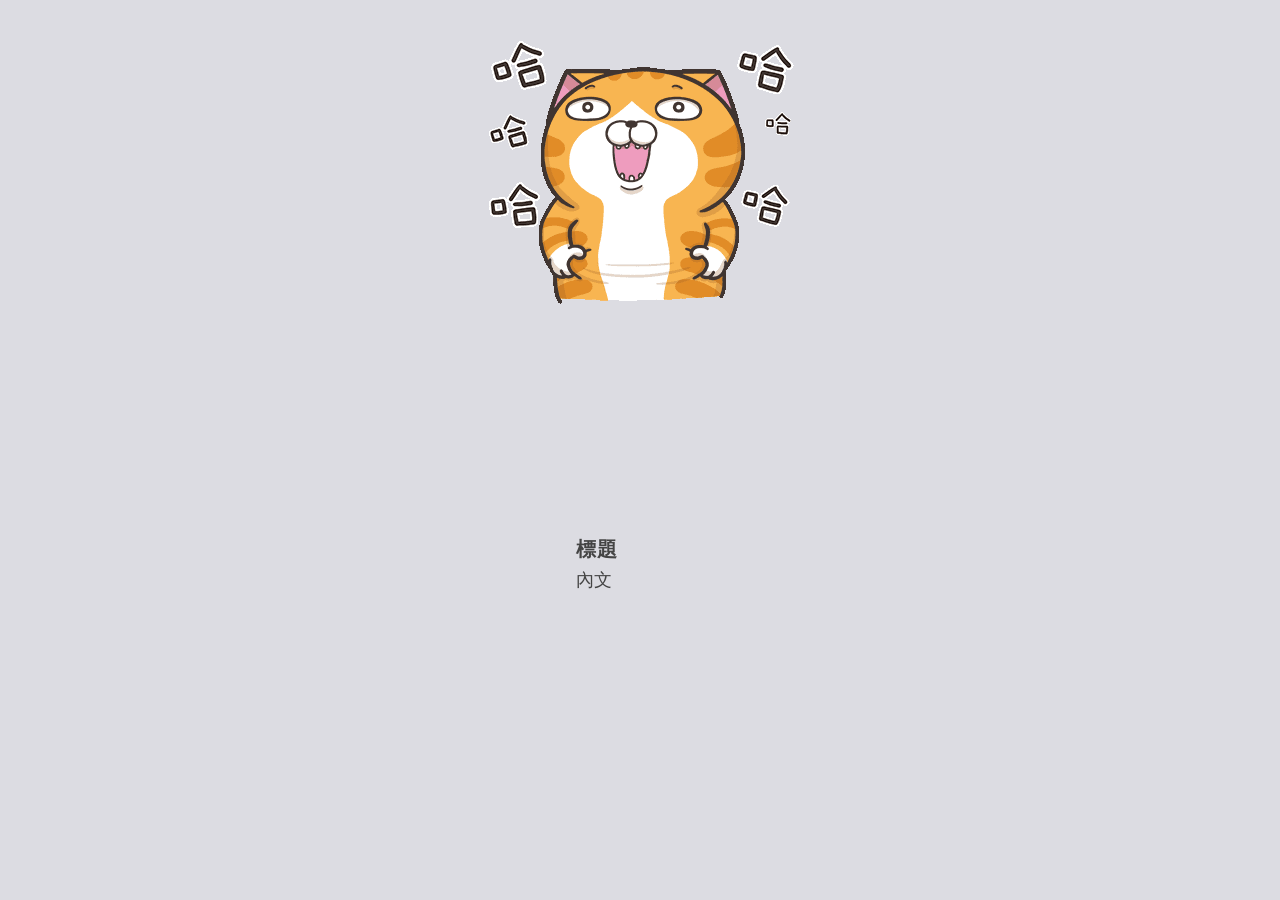
==== index.html @ d5639175 "RWD" ====
<!DOCTYPE HTML PUBLIC "-//W3C//DTD HTML 4.01 Transitional//EN" "http://www.w3.org/TR/html4/loose.dtd">
<html>

<head>
    <meta http-equiv="Content-Type" content="text/html; charset=UTF-8">
    <title>ammo</title>
    <meta name="viewport" content="width=device-width, initial-scale=1, maximum-scale=1, user-scalable=no">
    <link href="css/style.css" rel="stylesheet" type="text/css" />
</head>

<body>
<div id="mainBody">
    <!--	end page-header-->
    <div id="page-container" class="clearfix">
        <div class="img-box-d "></div>

        <div class="txt-box">
            <h2 class=" style01">標題</h2>
            <p class=" style02">內文</p>
        </div>
    </div>
    <!--	end page-container-->
</div>
<!--end mainBody-->
</body>
</html>
---- css/style.css ----
@charset "UTF-8";
html, body {
  overflow-x: hidden;
}

html {
  font-family: 'Muli', sans-serif;
  font-size: 14px;
  line-height: 1.15;
  -ms-text-size-adjust: 100%;
  -webkit-text-size-adjust: 100%;
}

body {
  margin: 0;
}

article,
aside,
details,
figcaption,
figure,
footer,
header,
main,
menu,
nav,
section,
summary {
  display: block;
}

audio,
canvas,
progress,
video {
  display: inline-block;
}

audio:not([controls]) {
  display: none;
  height: 0;
}

progress {
  vertical-align: baseline;
}

template,
[hidden] {
  display: none;
}

a {
  color: #000;
  text-decoration: none;
  background-color: transparent;
  -webkit-text-decoration-skip: objects;
}

a:active,
a:hover {
  outline-width: 0;
}

ul,
li {
  list-style: none;
  margin: 0;
  padding: 0;
}

abbr[title] {
  border-bottom: none;
  text-decoration: underline;
  text-decoration: underline dotted;
}

b,
strong {
  font-weight: inherit;
}

b,
strong {
  font-weight: bolder;
}

dfn {
  font-style: italic;
}

h1 {
  font-size: 2em;
  margin: 0.67em 0;
}

mark {
  background-color: #ff0;
  color: #000;
}

small {
  font-size: 80%;
}

sub,
sup {
  font-size: 75%;
  line-height: 0;
  position: relative;
  vertical-align: baseline;
}

sub {
  bottom: -0.25em;
}

sup {
  top: -0.5em;
}

img {
  border-style: none;
}

svg:not(:root) {
  overflow: hidden;
}

code,
kbd,
pre,
samp {
  font-family: monospace, monospace;
  font-size: 1em;
}

figure {
  margin: 1em 40px;
}

hr {
  box-sizing: content-box;
  height: 0;
  overflow: visible;
}

button,
input,
optgroup,
select,
textarea {
  font: inherit;
  margin: 0;
}

select {
  -webkit-appearance: none;
  -moz-appearance: none;
  appearance: none;
}

optgroup {
  font-weight: bold;
}

button,
input {
  overflow: visible;
}

button,
select {
  text-transform: none;
}

button,
html [type="button"],
[type="reset"],
[type="submit"] {
  -webkit-appearance: button;
}

button::-moz-focus-inner,
[type="button"]::-moz-focus-inner,
[type="reset"]::-moz-focus-inner,
[type="submit"]::-moz-focus-inner {
  border-style: none;
  padding: 0;
}

button:-moz-focusring,
[type="button"]:-moz-focusring,
[type="reset"]:-moz-focusring,
[type="submit"]:-moz-focusring {
  outline: 1px dotted ButtonText;
}

fieldset {
  border: 1px solid #c0c0c0;
  margin: 0 2px;
  padding: 0.35em 0.625em 0.75em;
}

legend {
  box-sizing: border-box;
  color: inherit;
  display: table;
  max-width: 100%;
  padding: 0;
  white-space: normal;
}

textarea {
  overflow: auto;
}

[type="checkbox"],
[type="radio"] {
  box-sizing: border-box;
  padding: 0;
}

[type="number"]::-webkit-inner-spin-button,
[type="number"]::-webkit-outer-spin-button {
  height: auto;
}

[type="search"] {
  -webkit-appearance: textfield;
  outline-offset: -2px;
}

[type="search"]::-webkit-search-cancel-button,
[type="search"]::-webkit-search-decoration {
  -webkit-appearance: none;
}

::-webkit-input-placeholder {
  color: inherit;
  opacity: 0.54;
}

::-webkit-file-upload-button {
  -webkit-appearance: button;
  font: inherit;
}

/*------------------------------------ 變數目錄 --------------------------------------*/
/*---------------------------- 基本變數 ----------------------------------------------*/
/*---------------------------- 背景設定 ----------------------------------------------*/
/*---------------------------- 文字屬性 ----------------------------------------------*/
/*---------------------------- BOX 區塊屬性 ------------------------------------------*/
/*---------------------------- 各類選單屬性 -------------------------------------------*/
/*---------------------------- 基本變數 ----------------------------------------------*/
/*---------------------------- 基本變數 end ------------------------------------------*/
/*---------------------------- 背景設定 ----------------------------------------------*/
/*---------------------------- 背景設定 end ------------------------------------------*/
/*---------------------------- 文字屬性 ----------------------------------------------*/
/*---------------------------- 文字屬性 end ------------------------------------------*/
/*---------------------------- BOX 區塊屬性 ------------------------------------------*/
/*---------------------------- BOX 區塊屬性 end --------------------------------------*/
/*---------------------------- 各類選單屬性 -------------------------------------------*/
/*---------------------------- 各類選單屬性 end ---------------------------------------*/
.block {
  position: relative;
  min-height: 1px;
  float: left;
}

html {
  font-size: 10px;
  -webkit-tap-highlight-color: rgba(0, 0, 0, 0);
}

body {
  font-family: STHeiti, "Microsoft YaHei", "微软雅黑", "SimSun", "宋体", arial;
  font-size: 16px;
  line-height: 1.8;
  color: #444444;
  background-color: #dcdce2;
}

input,
button,
select,
textarea {
  font-family: inherit;
  font-size: inherit;
  line-height: inherit;
}

input, button, select, textarea {
  outline: none;
}

*:focus {
  outline: none;
}

a {
  color: white;
  text-decoration: none;
}
a:hover, a:focus {
  color: #fdd135;
  text-decoration: none;
}

* {
  box-sizing: border-box;
}

/*主要置中區塊*/
.wrapper {
  width: 960px;
  margin-right: auto;
  margin-left: auto;
  padding-left: 0;
  padding-right: 0;
  box-sizing: border-box;
}
.wrapper:before, .wrapper:after {
  content: "";
  display: table;
}
.wrapper:after {
  clear: both;
}

.row {
  margin-left: 0;
  margin-right: 0;
}
.row:before, .row:after {
  content: "";
  display: table;
}
.row:after {
  clear: both;
}

.clearfix:before, .clearfix:after {
  content: "";
  display: table;
}
.clearfix:after {
  clear: both;
}

/* 主要區塊 */
#mainBody,
#page-header,
#page-container,
#page-footer {
  margin: 0 auto;
}

#mainBody {
  position: relative;
  width: 100%;
}

#page-header {
  width: 100%;
  height: auto;
}

#page-container {
  width: 100%;
}

.img-box-d {
  clear: both;
  margin: 0 auto;
  margin-top: 23px;
  width: 100%;
  height: 566px;
  background: url('../image/desktop_gif.gif?1545373104') no-repeat center top;
}
@media only screen and (max-width: 768px) {
  .img-box-d {
    margin-top: 35px;
    width: 100%;
    height: 467px;
    background: url('../image/table_gif.gif?1545374871') no-repeat center top;
  }
}
@media only screen and (max-width: 540px) {
  .img-box-d {
    margin-top: 68px;
    height: 330px;
    background: url('../image/mobile_gif.gif?1545375106') no-repeat center top;
  }
}

.txt-box {
  float: left;
  width: 45%;
  margin-left: 45%;
  margin-top: -60px;
}
@media only screen and (max-width: 768px) {
  .txt-box {
    float: none;
    margin: 0 auto;
    margin-top: -20px;
    text-align: center;
    width: 60%;
    font-size: 20px;
    line-height: 10px;
    color: #444444;
  }
}
@media only screen and (max-width: 540px) {
  .txt-box {
    margin-top: 0;
    width: 70%;
    font-size: 20px;
    line-height: 10px;
    color: #444444;
  }
}
.txt-box .style01 {
  font: bold 20px/6px "Microsoft YaHei";
  letter-spacing: 1px;
}
@media only screen and (max-width: 768px) {
  .txt-box .style01 {
    font-size: 20px;
    line-height: 10px;
    color: #444444;
  }
}
@media only screen and (max-width: 540px) {
  .txt-box .style01 {
    font-size: 20px;
    line-height: 10px;
    color: #444444;
  }
}
.txt-box .style02 {
  font: 18px/20px "Microsoft YaHei";
}
@media only screen and (max-width: 768px) {
  .txt-box .style02 {
    font-size: 18px;
    line-height: 24px;
    color: #444444;
  }
}
@media only screen and (max-width: 540px) {
  .txt-box .style02 {
    font-size: 17px;
    line-height: 24px;
    color: #444444;
  }
}
.txt-box .style03 {
  font: 14px/28px "Microsoft YaHei";
}
@media only screen and (max-width: 768px) {
  .txt-box .style03 {
    font-size: 15px;
    line-height: 34px;
    color: #444444;
  }
}
@media only screen and (max-width: 540px) {
  .txt-box .style03 {
    font-size: 15px;
    line-height: 30px;
    color: #444444;
  }
}

/*語系*/
/*login*/
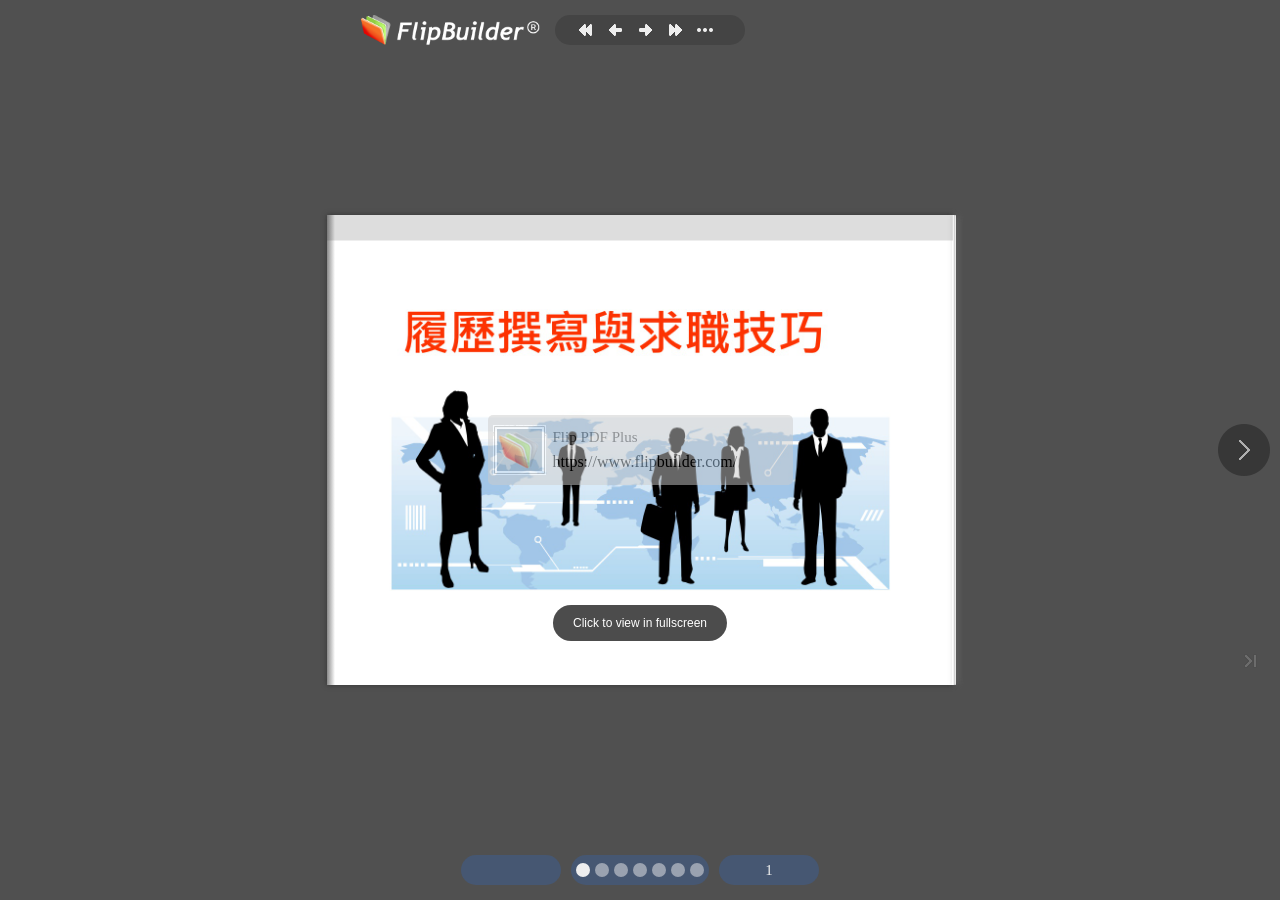
==== commit 01ae7b57: "01" ====
--- a/index.html
+++ b/index.html
@@ -1,26 +1,64 @@
-<!DOCTYPE HTML PUBLIC "-//W3C//DTD HTML 4.01 Transitional//EN" "http://www.w3.org/TR/html4/loose.dtd">
-<html>
+<!DOCTYPE HTML>
+<html xmlns="http://www.w3.org/1999/xhtml">
 
 <head>
-    <meta http-equiv="Content-Type" content="text/html; charset=UTF-8">
-    <title>ammo</title>
-    <meta name="viewport" content="width=device-width, initial-scale=1, maximum-scale=1, user-scalable=no">
-    <link href="css/style.css" rel="stylesheet" type="text/css" />
+	<title>FLIP PDF PLUS</title>
+	<meta http-equiv="X-UA-Compatible" content="IE=Edge">
+	<meta http-equiv="Content-Type" content="text/html; charset=utf-8" />
+	<meta name="viewport" content="width=device-width, initial-scale=1.0, minimum-scale=1.0, maximum-scale=1.0, user-scalable=no">
+	<meta name="apple-mobile-web-app-capable" content="yes" />
+	<meta name="monitor-signature" content="monitor:player:html5">
+	<meta name="keywords" content="" />
+	<meta name="og:image" content="files/shot.png" />
+	<meta property="og:image" content="files/shot.png" />
+	<meta property="og:title" content="FLIP PDF PLUS" />
+	<meta property="og:description" content="" />
+	<meta name="Description" content="">
+	<link rel="image_src" href="files/shot.png" />
+	<meta name="Generator" content="FlipPDFPlus for win v6.26.8 at https://www.flipbuilder.com" />
+  <link rel="stylesheet" href="style/style.css" />
+	<link rel="stylesheet" href="style/hiSlider2.min.css" />
+  <link rel="stylesheet" href="style/FlipBookPlugins.min.css" />
+	<link rel="shortcut icon" href='files/extfile/htmlIcon.png' />
+	
+	
+	<style>
+		html {width: 100%;height: 100%;left: 0;top: 0;margin: 0;padding: 0;position: fixed;}
+		body {width: 100%;height: 100%;left: 0;top: 0;margin: 0;padding: 0;position: fixed;}
+	</style>
 </head>
 
 <body>
-<div id="mainBody">
-    <!--	end page-header-->
-    <div id="page-container" class="clearfix">
-        <div class="img-box-d "></div>
+  
+	<div id="tmpLoading" style="width: 100%; height: 100%; position: absolute; z-index: -2;background:#323232;"></div>
+	<script src="javascript/jquery-3.5.1.min.js"></script>
+	<script src="javascript/config.js"></script>
+	<script src="javascript/LoadingJS.js"></script>
+	<script type="text/javascript" src="javascript/deString.js"></script>
+	<script type="text/javascript" src="javascript/book.min.js"></script>
+	<script type="text/javascript" src="javascript/pageItems.min.js"></script>
+	<script type="text/javascript" src="javascript/main.min.js"></script>
+  <script type="text/javascript" src="javascript/BookPreview.js"></script>
+	<script type="text/javascript" src="javascript/editor.js"></script>
+	<script type="text/javascript" src="files/search/book_config.js"></script>
+	<script type="text/javascript">var sendvisitinfo = function (type, page) { };</script>
+	<script type="text/javascript" src="javascript/FlipBookPlugins.min.js"></script>
+	<script type="text/javascript" src="javascript/flipHtml5.hiSlider2.min.js"></script>
+  <script type="text/javascript">
+		window.readerConfigLoaded = true;
+	</script>
+	
+	
+	<script src="javascript/pdf.js"></script>
+                <script>
+                    try {
+                        if (pdfjsLib) {
+                            pdfjsLib.GlobalWorkerOptions.workerSrc = "javascript/pdf.worker.js";
+                        }
+                    } catch (error) {
+                    }
+                </script>
+	
+</body>
 
-        <div class="txt-box">
-            <h2 class=" style01">標題</h2>
-            <p class=" style02">內文</p>
-        </div>
-    </div>
-    <!--	end page-container-->
-</div>
-<!--end mainBody-->
-</body>
 </html>
--- a/style/style.css
+++ b/style/style.css
@@ -0,0 +1 @@
+﻿ *{-webkit-box-sizing:content-box;-moz-box-sizing:content-box;box-sizing:content-box;}*:before,*:after{-webkit-box-sizing:content-box;-moz-box-sizing:content-box;box-sizing:content-box;}select{-webkit-box-sizing:border-box;-moz-box-sizing:border-box;box-sizing:border-box;}html{scroll-behavior:smooth;}html{width:100%;height:100%;left:0;top:0;margin:0;padding:0;position:fixed;}body{position:fixed;overflow:hidden!important;width:100%;height:100%;margin:0;padding:0!important;-ms-transform:translate(0);border:0;left:0;top:0;-webkit-user-select:none;-moz-user-select:none;-ms-user-select:none;user-select:none;}.tmpContainer{position:fixed;width:100%;height:100%;bottom:0;top:0;left:0;display:block;z-index:-1;}.bookContainer{position:absolute;width:100%;height:100%;z-index:2;top:0;left:0;display:block;overflow:hidden;}img{-webkit-user-drag:none;}p{margin:0;padding:0;}input{outline:none;}textarea{outline:none;}ul,ol,li{list-style-type:none;margin:0;padding:0;}h1,h1,h2,h3,h4,h5,h6{font-weight:normal;}i,u{font-style:normal;text-decoration:none;}.book{position:absolute;z-index:2;cursor:default;}.mask{cursor:default;position:absolute;right:50%;left:auto;transform-origin:100% 50%;-webkit-transform-origin:100% 50%;-moz-transform-origin:100% 50%;-ms-transform-origin:100% 50%;overflow:hidden;-webkit-backface-visibility:visible;-moz-backface-visibility:visible;-ms-backface-visibility:visible;backface-visibility:visible;}.single-book-mask{cursor:default;position:absolute;right:100%;left:auto;transform-origin:100% 50%;-webkit-transform-origin:100% 50%;-moz-transform-origin:100% 50%;-ms-transform-origin:100% 50%;overflow:hidden;-webkit-backface-visibility:hidden;-moz-backface-visibility:hidden;-ms-backface-visibility:hidden;backface-visibility:hidden;-webkit-transform:translate3d(0,0,0) rotate(0);-moz-transform:translate3d(0,0,0) rotate(0);-ms-transform:translate3d(0,0,0) rotate(0);-o-transform:translate3d(0,0,0) rotate(0);transform:translate3d(0,0,0) rotate(0);}.single-book-right-mask{cursor:default;position:absolute;right:0;left:auto;transform-origin:100% 50%;-webkit-transform-origin:100% 50%;-moz-transform-origin:100% 50%;-ms-transform-origin:100% 50%;overflow:hidden;-webkit-backface-visibility:hidden;-moz-backface-visibility:hidden;-ms-backface-visibility:hidden;backface-visibility:hidden;-webkit-transform:translate3d(0,0,0) rotate(0);-moz-transform:translate3d(0,0,0) rotate(0);-ms-transform:translate3d(0,0,0) rotate(0);-o-transform:translate3d(0,0,0) rotate(0);transform:translate3d(0,0,0) rotate(0);}.right-single-mask-side{cursor:default;position:absolute;left:0;overflow:hidden;background-repeat:no-repeat;background-position:center;-webkit-transform:translate3d(0,0,0) rotate(0);-moz-transform:translate3d(0,0,0) rotate(0);-ms-transform:translate3d(0,0,0) rotate(0);-o-transform:translate3d(0,0,0) rotate(0);transform:translate3d(0,0,0) rotate(0);}.left-single-mask-side{cursor:default;position:absolute;right:0;overflow:hidden;background-repeat:no-repeat;background-position:center;-webkit-transform:translate3d(0,0,0) rotate(0);-moz-transform:translate3d(0,0,0) rotate(0);-ms-transform:translate3d(0,0,0) rotate(0);-o-transform:translate3d(0,0,0) rotate(0);transform:translate3d(0,0,0) rotate(0);}.right-mask-side{cursor:default;position:absolute;left:50%;overflow:hidden;background-repeat:no-repeat;background-position:center;-webkit-transform:translate3d(0,0,0) rotate(0);-moz-transform:translate3d(0,0,0) rotate(0);-ms-transform:translate3d(0,0,0) rotate(0);-o-transform:translate3d(0,0,0) rotate(0);transform:translate3d(0,0,0) rotate(0);will-change:transform;}.left-mask-side{cursor:default;position:absolute;right:50%;overflow:hidden;background-repeat:no-repeat;background-position:center;-webkit-transform:translate3d(0,0,0) rotate(0);-moz-transform:translate3d(0,0,0) rotate(0);-ms-transform:translate3d(0,0,0) rotate(0);-o-transform:translate3d(0,0,0) rotate(0);transform:translate3d(0,0,0) rotate(0);will-change:transform;}.right-flip-side{cursor:default;position:absolute;right:0;overflow:hidden;background-repeat:no-repeat;background-position:center;-webkit-transform:translate3d(0,0,0) rotate(0);-moz-transform:translate3d(0,0,0) rotate(0);-ms-transform:translate3d(0,0,0) rotate(0);-o-transform:translate3d(0,0,0) rotate(0);transform:translate3d(0,0,0) rotate(0);}.right-side{cursor:default;position:absolute;right:0;overflow:hidden;background-repeat:no-repeat;background-position:center;-webkit-transform:translate3d(0,0,0) rotate(0);-moz-transform:translate3d(0,0,0) rotate(0);-ms-transform:translate3d(0,0,0) rotate(0);-o-transform:translate3d(0,0,0) rotate(0);transform:translate3d(0,0,0) rotate(0);will-change:transform;}.left-side{cursor:default;position:absolute;left:0;overflow:hidden;background-repeat:no-repeat;background-position:center;-webkit-transform:translate3d(0,0,0) rotate(0);-moz-transform:translate3d(0,0,0) rotate(0);-ms-transform:translate3d(0,0,0) rotate(0);-o-transform:translate3d(0,0,0) rotate(0);transform:translate3d(0,0,0) rotate(0);will-change:transform;}.double.left-side{left:auto;right:50%;}.double.right-side{right:auto;left:50%;}.right-mask-side .right-side{left:0;}.left-mask-side .left-side{right:0;left:auto;}.right-single-mask-side .right-side{left:0;}.left-single-mask-side .left-side{right:0;left:auto;}.center-side{cursor:default;position:absolute;top:0;bottom:0;left:0;right:0;margin:auto;overflow:hidden;background-repeat:no-repeat;background-position:center;-webkit-transform:translate3d(0,0,0) rotate(0);-moz-transform:translate3d(0,0,0) rotate(0);-ms-transform:translate3d(0,0,0) rotate(0);-o-transform:translate3d(0,0,0) rotate(0);transform:translate3d(0,0,0) rotate(0);}.flip-side{cursor:default;position:absolute;left:100%;overflow:hidden;background-repeat:no-repeat;background-position:center;-webkit-transform:translate3d(0,0,0) rotate(0);-moz-transform:translate3d(0,0,0) rotate(0);-ms-transform:translate3d(0,0,0) rotate(0);-o-transform:translate3d(0,0,0) rotate(0);transform:translate3d(0,0,0) rotate(0);}.flip-vertical-side{cursor:default;position:absolute;top:100%;overflow:hidden;background-repeat:no-repeat;background-position:center;-webkit-transform:translate3d(0,0,0) rotate(0);-moz-transform:translate3d(0,0,0) rotate(0);-ms-transform:translate3d(0,0,0) rotate(0);-o-transform:translate3d(0,0,0) rotate(0);transform:translate3d(0,0,0) rotate(0);}.flip-hard-left-side{cursor:default;position:absolute;background-color:white;left:auto;right:auto;background-repeat:no-repeat;background-position:center;-webkit-perspective-origin:right center;-moz-perspective-origin:right center;-ms-perspective-origin:right center;perspective-origin:right center;-webkit-transform-style:preserve-3d;-moz-transform-style:preserve-3d;-ms-transform-style:preserve-3d;transform-style:preserve-3d;transform-origin:100% 50%;-webkit-transform-origin:100% 50%;-moz-transform-origin:100% 50%;-ms-transform-origin:100% 50%;-webkit-transform:translate3d(0,0,0) rotate(0);-moz-transform:translate3d(0,0,0) rotate(0);-ms-transform:translate3d(0,0,0) rotate(0);-o-transform:translate3d(0,0,0) rotate(0);transform:translate3d(0,0,0) rotate(0);}.flip-hard-right-side{cursor:default;position:absolute;background-color:white;right:0;left:auto;background-repeat:no-repeat;background-position:center;-webkit-perspective-origin:left center;-moz-perspective-origin:left center;-ms-perspective-origin:left center;perspective-origin:left center;-webkit-transform-style:preserve-3d;-moz-transform-style:preserve-3d;-ms-transform-style:preserve-3d;transform-style:preserve-3d;transform-origin:0 50%;-webkit-transform-origin:0 50%;-moz-transform-origin:0 50%;-ms-transform-origin:0 50%;-webkit-transform:translate3d(0,0,0) rotate(0);-moz-transform:translate3d(0,0,0) rotate(0);-ms-transform:translate3d(0,0,0) rotate(0);-o-transform:translate3d(0,0,0) rotate(0);transform:translate3d(0,0,0) rotate(0);}.flip-hard-up-side{cursor:default;position:absolute;background-color:white;top:auto;bottom:auto;background-repeat:no-repeat;background-position:center;-webkit-perspective-origin:bottom center;-moz-perspective-origin:bottom center;-ms-perspective-origin:bottom center;perspective-origin:bottom center;-webkit-transform-style:preserve-3d;-moz-transform-style:preserve-3d;-ms-transform-style:preserve-3d;transform-style:preserve-3d;transform-origin:50% 100%;-webkit-transform-origin:50% 100%;-moz-transform-origin:50% 100%;-ms-transform-origin:50% 100%;-webkit-transform:translate3d(0,0,0) rotate(0);-moz-transform:translate3d(0,0,0) rotate(0);-ms-transform:translate3d(0,0,0) rotate(0);-o-transform:translate3d(0,0,0) rotate(0);transform:translate3d(0,0,0) rotate(0);}.flip-hard-down-side{cursor:default;position:absolute;background-color:white;bottom:0;top:auto;background-repeat:no-repeat;background-position:center;-webkit-perspective-origin:top center;-moz-perspective-origin:top center;-ms-perspective-origin:top center;perspective-origin:top center;-webkit-transform-style:preserve-3d;-moz-transform-style:preserve-3d;-ms-transform-style:preserve-3d;transform-style:preserve-3d;transform-origin:50% 0;-webkit-transform-origin:50% 0;-moz-transform-origin:50% 0;-ms-transform-origin:50% 0;-webkit-transform:translate3d(0,0,0) rotate(0);-moz-transform:translate3d(0,0,0) rotate(0);-ms-transform:translate3d(0,0,0) rotate(0);-o-transform:translate3d(0,0,0) rotate(0);transform:translate3d(0,0,0) rotate(0);}.flip-thick{height:100%;width:6px;overflow:hidden;visibility:hidden;z-index:20;position:absolute;left:-6px;background:#dadada;box-shadow:0 0 2px #666 inset;}.flip-vertical-thick{width:100%;height:6px;overflow:hidden;visibility:hidden;z-index:20;position:absolute;top:-6px;background:#dadada;box-shadow:0 0 2px #666 inset;}.flip-hard-left-side .flip-thick{left:-6px;transform-origin:100% 50%;-webkit-transform-origin:100% 50%;-moz-transform-origin:100% 50%;-ms-transform-origin:100% 50%;}.flip-hard-right-side .flip-thick{left:100%;transform-origin:0 50%;-webkit-transform-origin:0 50%;-moz-transform-origin:0 50%;-ms-transform-origin:0 50%;}.flip-hard-up-side .flip-vertical-thick{top:-6px;transform-origin:50% 100%;-webkit-transform-origin:50% 100%;-moz-transform-origin:50% 100%;-ms-transform-origin:50% 100%;}.flip-hard-down-side .flip-vertical-thick{top:100%;transform-origin:50% 0;-webkit-transform-origin:50% 0;-moz-transform-origin:50% 0;-ms-transform-origin:50% 0;}.vertical-mask{cursor:default;position:absolute;bottom:50%;top:auto;transform-origin:50% 100%;-webkit-transform-origin:50% 100%;-moz-transform-origin:50% 100%;-ms-transform-origin:50% 100%;overflow:hidden;-webkit-backface-visibility:hidden;-moz-backface-visibility:hidden;-ms-backface-visibility:hidden;backface-visibility:hidden;-webkit-transform:translate3d(0,0,0) rotate(0);-moz-transform:translate3d(0,0,0) rotate(0);-ms-transform:translate3d(0,0,0) rotate(0);-o-transform:translate3d(0,0,0) rotate(0);transform:translate3d(0,0,0) rotate(0);}.single-book-vertical-mask{cursor:default;position:absolute;bottom:100%;top:auto;transform-origin:50% 100%;-webkit-transform-origin:50% 100%;-moz-transform-origin:50% 100%;-ms-transform-origin:50% 100%;overflow:hidden;-webkit-backface-visibility:hidden;-moz-backface-visibility:hidden;-ms-backface-visibility:hidden;backface-visibility:hidden;-webkit-transform:translate3d(0,0,0) rotate(0);-moz-transform:translate3d(0,0,0) rotate(0);-ms-transform:translate3d(0,0,0) rotate(0);-o-transform:translate3d(0,0,0) rotate(0);transform:translate3d(0,0,0) rotate(0);}.single-book-right-vertical-mask{cursor:default;position:absolute;bottom:0;top:auto;transform-origin:50% 100%;-webkit-transform-origin:50% 100%;-moz-transform-origin:50% 100%;-ms-transform-origin:50% 100%;overflow:hidden;-webkit-backface-visibility:hidden;-moz-backface-visibility:hidden;-ms-backface-visibility:hidden;backface-visibility:hidden;-webkit-transform:translate3d(0,0,0) rotate(0);-moz-transform:translate3d(0,0,0) rotate(0);-ms-transform:translate3d(0,0,0) rotate(0);-o-transform:translate3d(0,0,0) rotate(0);transform:translate3d(0,0,0) rotate(0);}.down-single-mask-side{cursor:default;position:absolute;top:0;overflow:hidden;background-repeat:no-repeat;background-position:center;-webkit-transform:translate3d(0,0,0) rotate(0);-moz-transform:translate3d(0,0,0) rotate(0);-ms-transform:translate3d(0,0,0) rotate(0);-o-transform:translate3d(0,0,0) rotate(0);transform:translate3d(0,0,0) rotate(0);}.up-single-mask-side{cursor:default;position:absolute;bottom:0;overflow:hidden;background-repeat:no-repeat;background-position:center;-webkit-transform:translate3d(0,0,0) rotate(0);-moz-transform:translate3d(0,0,0) rotate(0);-ms-transform:translate3d(0,0,0) rotate(0);-o-transform:translate3d(0,0,0) rotate(0);transform:translate3d(0,0,0) rotate(0);}.down-mask-side{cursor:default;position:absolute;top:50%;overflow:hidden;background-repeat:no-repeat;background-position:center;-webkit-transform:translate3d(0,0,0) rotate(0);-moz-transform:translate3d(0,0,0) rotate(0);-ms-transform:translate3d(0,0,0) rotate(0);-o-transform:translate3d(0,0,0) rotate(0);transform:translate3d(0,0,0) rotate(0);}.up-mask-side{cursor:default;position:absolute;bottom:50%;overflow:hidden;background-repeat:no-repeat;background-position:center;-webkit-transform:translate3d(0,0,0) rotate(0);-moz-transform:translate3d(0,0,0) rotate(0);-ms-transform:translate3d(0,0,0) rotate(0);-o-transform:translate3d(0,0,0) rotate(0);transform:translate3d(0,0,0) rotate(0);}.down-flip-side{cursor:default;position:absolute;bottom:0;overflow:hidden;background-repeat:no-repeat;background-position:center;-webkit-transform:translate3d(0,0,0) rotate(0);-moz-transform:translate3d(0,0,0) rotate(0);-ms-transform:translate3d(0,0,0) rotate(0);-o-transform:translate3d(0,0,0) rotate(0);transform:translate3d(0,0,0) rotate(0);}.down-side{cursor:default;position:absolute;bottom:0;overflow:hidden;background-repeat:no-repeat;background-position:center;-webkit-transform:translate3d(0,0,0) rotate(0);-moz-transform:translate3d(0,0,0) rotate(0);-ms-transform:translate3d(0,0,0) rotate(0);-o-transform:translate3d(0,0,0) rotate(0);transform:translate3d(0,0,0) rotate(0);}.up-side{cursor:default;position:absolute;top:0;overflow:hidden;background-repeat:no-repeat;background-position:center;-webkit-transform:translate3d(0,0,0) rotate(0);-moz-transform:translate3d(0,0,0) rotate(0);-ms-transform:translate3d(0,0,0) rotate(0);-o-transform:translate3d(0,0,0) rotate(0);transform:translate3d(0,0,0) rotate(0);}.double.up-side{top:auto;bottom:50%;}.double.down-side{bottom:auto;top:50%;}.down-mask-side .down-side{top:0;}.up-mask-side .up-side{bottom:0;top:auto;}.down-single-mask-side .down-side{top:0;}.up-single-mask-side .up-side{bottom:0;top:auto;}.side-content{position:absolute;left:0;top:0;width:100%;height:100%;z-index:1;}.attachments-content{width:100%;height:100%;position:absolute;top:0;left:0;z-index:4;}.side-highlight{width:100%;height:100%;position:absolute;left:0;top:0;opacity:.8;z-index:1;}.thickness{position:absolute;height:100%;perspective:500;-webkit-perspective:500;-moz-perspective:500;-ms-perspective:500;cursor:pointer;}.thickness .top_part{position:relative;height:50px;width:100%;}.thickness .center_part{position:relative;height:auto;width:100%;}.thickness .bottom_part{position:relative;height:50px;width:100%;}.thickness .part{background-repeat:no-repeat;}.left_thickness .top_part{background:url(icon/thickness_left.png);background-position:right 0;}.left_thickness .center_part{background:url(icon/thickness_left.png);background-position:right -50px;}.left_thickness .bottom_part{background:url(icon/thickness_left.png);background-position:right bottom;}.right_thickness .top_part{background:url(icon/thickness.png);background-position:left 0;}.right_thickness .center_part{background:url(icon/thickness.png);background-position:left -50px;}.right_thickness .bottom_part{background:url(icon/thickness.png);background-position:left bottom;}.left_thickness{-webkit-transform-origin:100% 0;-moz-transform-origin:100% 0;-ms-transform-origin:100% 0;-o-transform-origin:100% 0;transform-origin:100% 0;}.right_thickness{-webkit-transform-origin:0;-moz-transform-origin:0;-ms-transform-origin:0;-o-transform-origin:0;transform-origin:0;}.thickness .shadow{position:absolute;z-index:-1;transform-style:preserve-3d;-webkit-transform-style:preserve-3d;-moz-transform-style:preserve-3d;-ms-transform-style:preserve-3d;top:0;left:0;width:100%;height:100%;}.left_thickness .shadow{-webkit-box-shadow:-3px 0 6px rgba(125,125,125,0.7);-moz-box-shadow:-3px 0 6px rgba(125,125,125,0.7);-ms-box-shadow:-3px 0 6px rgba(125,125,125,0.7);box-shadow:-3px 0 6px rgba(125,125,125,0.7);-webkit-transform-origin:100% 0;-moz-transform-origin:100% 0;-ms-transform-origin:100% 0;-o-transform-origin:100% 0;transform-origin:100% 0;transform:rotateY(-20deg) scaleX(1) scaleZ(1);-webkit-transform:rotateY(-20deg) scaleX(1) scaleZ(1);-moz-transform:rotateY(-20deg) scaleX(1) scaleZ(1);-ms-transform:rotateY(-20deg) scaleX(1) scaleZ(1);margin-left:1px;}.right_thickness .shadow{margin-left:-1px;-webkit-box-shadow:3px 0 6px rgba(125,125,125,0.7);-moz-box-shadow:3px 0 6px rgba(125,125,125,0.7);-ms-box-shadow:3px 0 6px rgba(125,125,125,0.7);box-shadow:3px 0 6px rgba(125,125,125,0.7);-webkit-transform-origin:0;-moz-transform-origin:0;-ms-transform-origin:0;-o-transform-origin:0;transform-origin:0;transform:rotateY(20deg) scaleX(1) scaleZ(1);-webkit-transform:rotateY(20deg) scaleX(1) scaleZ(1);-moz-transform:rotateY(20deg) scaleX(1) scaleZ(1);-ms-transform:rotateY(20deg) scaleX(1) scaleZ(1);}.bookShadow{position:absolute;top:0;-webkit-box-shadow:0 0 5px rgba(40,40,40,0.7);-moz-box-shadow:0 0 5px rgba(40,40,40,0.7);-o-box-shadow:0 0 5px rgba(40,40,40,0.7);-ms-box-shadow:0 0 5px rgba(40,40,40,0.7);box-shadow:0 0 5px rgba(40,40,40,0.7);}.bookShadow-vertical{position:absolute;left:0;-webkit-box-shadow:0 0 5px rgba(40,40,40,0.7);-moz-box-shadow:0 0 5px rgba(40,40,40,0.7);-o-box-shadow:0 0 5px rgba(40,40,40,0.7);-ms-box-shadow:0 0 5px rgba(40,40,40,0.7);box-shadow:0 0 5px rgba(40,40,40,0.7);}@media all and(max-width:400px){.bookShadow{position:absolute;top:0;-webkit-box-shadow:0 0 5px rgba(40,40,40,0.7);-moz-box-shadow:0 0 5px rgba(40,40,40,0.7);-o-box-shadow:0 0 5px rgba(40,40,40,0.7);-ms-box-shadow:0 0 5px rgba(40,40,40,0.7);box-shadow:0 0 5px rgba(40,40,40,0.7);}}@media all and(max-height:400px){.bookShadow{position:absolute;top:0;-webkit-box-shadow:0 0 5px rgba(40,40,40,0.7);-moz-box-shadow:0 0 5px rgba(40,40,40,0.7);-o-box-shadow:0 0 5px rgba(40,40,40,0.7);-ms-box-shadow:0 0 5px rgba(40,40,40,0.7);box-shadow:0 0 5px rgba(40,40,40,0.7);}}.singleWidth{width:50%;height:100%;}.doubleWidth{width:100%;height:100%;}.singleHeight{width:100%;height:50%;}.doubleHeight{width:100%;height:100%;}.zoomBook{position:absolute;}.zoomPage{position:absolute;top:0;left:0;width:800px;height:600px;}.zoomSide{position:absolute;top:0;left:0;width:800px;height:600px;}.bookStage{top:0;left:0;display:block;overflow:hidden;}.image{width:640px;height:920px;top:1px;left:1px;}.sideContent{position:absolute;-webkit-transform-origin:0;-moz-transform-origin:0;-ms-transform-origin:0;-o-transform-origin:0;background-color:white;}.boxShadow{-webkit-box-shadow:0 0 3px rgba(40,40,40,0.2);-moz-box-shadow:0 0 3px rgba(40,40,40,0.2);-ms-box-shadow:0 0 3px rgba(40,40,40,0.2);box-shadow:0 0 3px rgba(40,40,40,0.2);}.miniFullscreen{z-index:1000;height:30px;line-height:30px;background:#000;border-radius:18px;left:50%;transform:translate(-50%,0);position:absolute;color:#fff;vertical-align:middle;text-align:center;cursor:pointer;font-family:"Tahoma","sans-serif","Arial";font-size:12px;padding:3px 20px;opacity:.7;white-space:nowrap;}.miniFullscreen:hover{opacity:.7;}.sideBackground{position:inherit;top:0;left:0;width:320px;height:460px;}.kong{position:absolute;top:0;left:0;z-index:1;}.catalogLeftShadow{position:absolute;top:0;right:0;height:100%;z-index:5;pointer-events:none;-webkit-transform:translate3d(0,0,0);filter:progid:DXImageTransform.Microsoft.Gradient(GradientType=1,EndColorStr='#cc3f3f3f',StartColorStr='#007b7b7b');background-image:linear-gradient(right,rgba(60,60,60,0.4) 0,rgba(50,50,50,0.1) 54%,rgba(200,200,200,0) 100%);background-image:-o-linear-gradient(right,rgba(60,60,60,0.4) 0,rgba(50,50,50,0.1) 54%,rgba(200,200,200,0) 100%);background-image:-moz-linear-gradient(right,rgba(60,60,60,0.4) 0,rgba(50,50,50,0.1) 54%,rgba(200,200,200,0) 100%);background-image:-webkit-linear-gradient(right,rgba(60,60,60,0.4) 0,rgba(50,50,50,0.1) 54%,rgba(200,200,200,0) 100%);background-image:-ms-linear-gradient(right,rgba(60,60,60,0.4) 0,rgba(50,50,50,0.1) 54%,rgba(200,200,200,0) 100%);}.catalogRightShadow{position:absolute;top:0;left:0;height:100%;z-index:5;pointer-events:none;-webkit-transform:translate3d(0,0,0);background-image:linear-gradient(left,rgba(53,53,53,0.5) 0,rgba(53,53,53,0.2) 40%,rgba(53,53,53,0.1) 60%,rgba(200,200,200,0) 100%);background-image:-webkit-linear-gradient(left,rgba(53,53,53,0.5) 0,rgba(53,53,53,0.2) 40%,rgba(53,53,53,0.1) 60%,rgba(200,200,200,0) 100%);background-image:-moz-linear-gradient(left,rgba(53,53,53,0.5) 0,rgba(53,53,53,0.2) 40%,rgba(53,53,53,0.1) 60%,rgba(200,200,200,0) 100%);background-image:-o-linear-gradient(left,rgba(53,53,53,0.5) 0,rgba(53,53,53,0.2) 40%,rgba(53,53,53,0.1) 60%,rgba(200,200,200,0) 100%);background-image:-ms-linear-gradient(left,rgba(53,53,53,0.5) 0,rgba(53,53,53,0.2) 40%,rgba(53,53,53,0.1) 60%,rgba(200,200,200,0) 100%);filter:progid:DXImageTransform.Microsoft.Gradient(GradientType=1,EndColorStr='#00C8C8C8',StartColorStr='#CC5D5D5D');}.catalogUpShadow{position:absolute;left:0;bottom:0;width:100%;z-index:5;pointer-events:none;-webkit-transform:translate3d(0,0,0);filter:progid:DXImageTransform.Microsoft.Gradient(GradientType=0,EndColorStr='#cc3f3f3f',StartColorStr='#007b7b7b');background-image:linear-gradient(bottom,rgba(60,60,60,0.4) 0,rgba(50,50,50,0.1) 54%,rgba(200,200,200,0) 100%);background-image:-o-linear-gradient(bottom,rgba(60,60,60,0.4) 0,rgba(50,50,50,0.1) 54%,rgba(200,200,200,0) 100%);background-image:-moz-linear-gradient(bottom,rgba(60,60,60,0.4) 0,rgba(50,50,50,0.1) 54%,rgba(200,200,200,0) 100%);background-image:-webkit-linear-gradient(bottom,rgba(60,60,60,0.4) 0,rgba(50,50,50,0.1) 54%,rgba(200,200,200,0) 100%);background-image:-ms-linear-gradient(bottom,rgba(60,60,60,0.4) 0,rgba(50,50,50,0.1) 54%,rgba(200,200,200,0) 100%);}.catalogDownShadow{position:absolute;left:0;top:0;width:100%;z-index:5;pointer-events:none;-webkit-transform:translate3d(0,0,0);background-image:linear-gradient(top,rgba(53,53,53,0.5) 0,rgba(53,53,53,0.2) 40%,rgba(53,53,53,0.1) 60%,rgba(200,200,200,0) 100%);background-image:-webkit-linear-gradient(top,rgba(53,53,53,0.5) 0,rgba(53,53,53,0.2) 40%,rgba(53,53,53,0.1) 60%,rgba(200,200,200,0) 100%);background-image:-moz-linear-gradient(top,rgba(53,53,53,0.5) 0,rgba(53,53,53,0.2) 40%,rgba(53,53,53,0.1) 60%,rgba(200,200,200,0) 100%);background-image:-o-linear-gradient(top,rgba(53,53,53,0.5) 0,rgba(53,53,53,0.2) 40%,rgba(53,53,53,0.1) 60%,rgba(200,200,200,0) 100%);background-image:-ms-linear-gradient(top,rgba(53,53,53,0.5) 0,rgba(53,53,53,0.2) 40%,rgba(53,53,53,0.1) 60%,rgba(200,200,200,0) 100%);filter:progid:DXImageTransform.Microsoft.Gradient(GradientType=0,EndColorStr='#00C8C8C8',StartColorStr='#CC5D5D5D');}.catalog_simple_bar{position:absolute;height:38px;top:5px;left:0;right:0;margin:auto;border-radius:3px;z-index:1000;background:#f6f6f6;-webkit-box-shadow:0 0 5px rgba(40,40,40,0.5);-moz-box-shadow:0 0 5px rgba(40,40,40,0.5);-o-box-shadow:0 0 5px rgba(40,40,40,0.5);-ms-box-shadow:0 0 5px rgba(40,40,40,0.5);box-shadow:0 0 5px rgba(40,40,40,0.5);}.catalog_simple_bar .button:hover{opacity:.8;}.catalog_simple_bar .button{position:absolute;cursor:pointer;top:0;width:38px;height:38px;}.catalog_simple_bar .button div{margin-left:1px;margin-top:1px;width:35px;height:35px;}.catalog_simple_bar .page_num{position:absolute;font-size:16px;color:#bababa;height:38px;line-height:38px;vertical-align:middle;text-align:center;font-family:arial,tahoma,sans-serif;}.catalog_logo{position:absolute;cursor:pointer;z-index:95;}.leftCoverShadow{position:absolute;top:0;right:0;height:100%;width:4px;background-image:linear-gradient(left,rgba(200,200,200,0),rgba(200,200,200,1));background-image:-webkit-gradient(linear,0% 0,100% 0,from(rgba(200,200,200,0)),to(rgba(200,200,200,1)));background-image:-moz-linear-gradient(left,rgba(200,200,200,0),rgba(200,200,200,1));background-image:-o-linear-gradient(left,rgba(200,200,200,0),rgba(200,200,200,1));background-image:-ms-linear-gradient(left,rgba(200,200,200,0),rgba(200,200,200,1));filter:progid:DXImageTransform.Microsoft.Gradient(GradientType=1,StartColorStr='#CC5D5D5D',EndColorStr='#00C8C8C8');}.rightCoverShadow{position:absolute;top:0;left:0;height:100%;width:4px;background-image:linear-gradient(left,rgba(200,200,200,1),rgba(200,200,200,0));background-image:-webkit-gradient(linear,0% 0,100% 0,from(rgba(200,200,200,1)),to(rgba(200,200,200,0)));background-image:-moz-linear-gradient(left,rgba(200,200,200,1),rgba(200,200,200,0));background-image:-o-linear-gradient(left,rgba(200,200,200,1),rgba(200,200,200,0));background-image:-ms-linear-gradient(left,rgba(200,200,200,1),rgba(200,200,200,0));filter:progid:DXImageTransform.Microsoft.Gradient(GradientType=1,StartColorStr='#CC5D5D5D',EndColorStr='#00C8C8C8');}.emboss-left{background-image:-o-linear-gradient(left,rgba(0,0,0,0),rgba(0,0,0,1));background-image:-ms-linear-gradient(left,rgba(0,0,0,0),rgba(0,0,0,1));background-image:-moz-linear-gradient(left,rgba(0,0,0,0),rgba(0,0,0,1));background-image:-webkit-linear-gradient(left,rgba(0,0,0,0),rgba(0,0,0,1));pointer-events:none;}.emboss-right{background-image:-o-linear-gradient(left,rgba(0,0,0,.5),rgba(0,0,0,0));background-image:-ms-linear-gradient(left,rgba(0,0,0,.5),rgba(0,0,0,0));background-image:-moz-linear-gradient(left,rgba(0,0,0,.5),rgba(0,0,0,0));background-image:-webkit-linear-gradient(left,rgba(0,0,0,.5),rgba(0,0,0,0));pointer-events:none;}.edgeShadow{background-image:linear-gradient(left,rgba(50,50,50,0.5),rgba(230,230,230,0));background-image:-webkit-gradient(linear,0% 0,100% 0,from(rgba(50,50,50,0.5)),to(rgba(230,230,230,0)));background-image:-moz-linear-gradient(left,rgba(50,50,50,0.5),rgba(230,230,230,0));background-image:-o-linear-gradient(left,rgba(50,50,50,0.5),rgba(230,230,230,0));background-image:-ms-linear-gradient(left,rgba(50,50,50,0.5),rgba(230,230,230,0));filter:progid:DXImageTransform.Microsoft.Gradient(GradientType=1,EndColorStr='#007b7b7b',StartColorStr='#cc3f3f3f');width:50%;height:100%;z-index:1000;position:absolute;left:-35%;top:-30%;pointer-events:none;-webkit-transform:rotate(30deg);-moz-transform:rotate(30deg);-ms-transform:rotate(30deg);-o-transform:rotate(30deg);transform:rotate(30deg);}.grayShadow{width:100%;height:100%;position:absolute;z-index:10000;overflow:hidden;pointer-events:none;}.leftPaperCoil2_bg{position:absolute;right:0;width:6px;height:100%;background-image:url(icon/leftCoil2_bg.png);background-repeat:repeat-y;-webkit-transform-origin:0;-moz-transform-origin:0;-ms-transform-origin:0;-o-transform-origin:0;-webkit-transform:translate3d(0px,0px,0px) scale(1);-moz-transform:translate3d(0px,0px,0px) scale(1);-ms-transform:translate3d(0px,0px,0px) scale(1);-o-transform:translate(0px,0px) scale(1);}.rightPaperCoil2_bg{position:absolute;left:0;width:6px;height:100%;background-image:url(icon/rightCoil2_bg.png);background-repeat:repeat-y;-webkit-transform-origin:0;-moz-transform-origin:0;-ms-transform-origin:0;-o-transform-origin:0;-webkit-transform:translate3d(0px,0px,0px) scale(1);-moz-transform:translate3d(0px,0px,0px) scale(1);-ms-transform:translate3d(0px,0px,0px) scale(1);-o-transform:translate(0px,0px) scale(1);}.upPaperCoil2_bg{position:absolute;bottom:0;width:100%;height:6px;background-image:url(icon/upCoil2_bg.png);background-repeat:repeat-x;-webkit-transform-origin:0;-moz-transform-origin:0;-ms-transform-origin:0;-o-transform-origin:0;-webkit-transform:translate3d(0px,0px,0px) scale(1);-moz-transform:translate3d(0px,0px,0px) scale(1);-ms-transform:translate3d(0px,0px,0px) scale(1);-o-transform:translate(0px,0px) scale(1);}.downPaperCoil2_bg{position:absolute;top:0;width:100%;height:6px;background-image:url(icon/downCoil2_bg.png);background-repeat:repeat-x;-webkit-transform-origin:0;-moz-transform-origin:0;-ms-transform-origin:0;-o-transform-origin:0;-webkit-transform:translate3d(0px,0px,0px) scale(1);-moz-transform:translate3d(0px,0px,0px) scale(1);-ms-transform:translate3d(0px,0px,0px) scale(1);-o-transform:translate(0px,0px) scale(1);}.leftPaperCoil2{position:absolute;right:0;width:41px;height:180px;top:0;bottom:0;background-image:url(icon/leftCoil2.png);background-repeat:repeat-y;-webkit-transform-origin:0;-moz-transform-origin:0;-ms-transform-origin:0;-o-transform-origin:0;-webkit-transform:translate3d(0px,0px,0px) scale(1);-moz-transform:translate3d(0px,0px,0px) scale(1);-ms-transform:translate3d(0px,0px,0px) scale(1);-o-transform:translate(0px,0px) scale(1);}.rightPaperCoil2{position:absolute;left:0;width:41px;height:180px;top:0;bottom:0;background-image:url(icon/rightCoil2.png);background-repeat:repeat-y;-webkit-transform-origin:0;-moz-transform-origin:0;-ms-transform-origin:0;-o-transform-origin:0;-webkit-transform:translate3d(0px,0px,0px) scale(1);-moz-transform:translate3d(0px,0px,0px) scale(1);-ms-transform:translate3d(0px,0px,0px) scale(1);-o-transform:translate(0px,0px) scale(1);}.upPaperCoil2{position:absolute;right:0;left:0;width:180px;height:41px;top:auto;bottom:0;background-image:url(icon/upCoil2.png);background-repeat:repeat-x;-webkit-transform-origin:0;-moz-transform-origin:0;-ms-transform-origin:0;-o-transform-origin:0;-webkit-transform:translate3d(0px,0px,0px) scale(1);-moz-transform:translate3d(0px,0px,0px) scale(1);-ms-transform:translate3d(0px,0px,0px) scale(1);-o-transform:translate(0px,0px) scale(1);}.downPaperCoil2{position:absolute;left:0;right:0;width:180px;height:41px;top:0;bottom:auto;background-image:url(icon/downCoil2.png);background-repeat:repeat-x;-webkit-transform-origin:0;-moz-transform-origin:0;-ms-transform-origin:0;-o-transform-origin:0;-webkit-transform:translate3d(0px,0px,0px) scale(1);-moz-transform:translate3d(0px,0px,0px) scale(1);-ms-transform:translate3d(0px,0px,0px) scale(1);-o-transform:translate(0px,0px) scale(1);}.leftPaperCoil_bg{position:absolute;right:0;width:3px;height:100%;background-image:url(icon/leftCoil1_bg.png);background-repeat:repeat-y;}.rightPaperCoil_bg{position:absolute;left:0;width:3px;height:100%;background-image:url(icon/rightCoil1_bg.png);background-repeat:repeat-y;}.upPaperCoil_bg{position:absolute;bottom:0;width:100%;height:3px;background-image:url(icon/upCoil1_bg.png);background-repeat:repeat-x;}.downPaperCoil_bg{position:absolute;top:0;width:100%;height:3px;background-image:url(icon/downCoil1_bg.png);background-repeat:repeat-x;}.leftPaperCoil{position:absolute;right:0;width:41px;height:100%;top:0;bottom:0;margin:auto;background-image:url(icon/leftCoil1.png);background-repeat:repeat-y;}.rightPaperCoil{position:absolute;left:0;width:41px;height:100%;top:0;bottom:0;margin:auto;background-image:url(icon/rightCoil1.png);background-repeat:repeat-y;}.upPaperCoil{position:absolute;bottom:0;left:0;right:0;margin:auto;height:41px;width:100%;background-image:url(icon/upCoil1.png);background-repeat:repeat-x;}.downPaperCoil{position:absolute;top:0;left:0;right:0;margin:auto;height:41px;width:100%;background-image:url(icon/downCoil1.png);background-repeat:repeat-x;}.shadowA{background-image:-webkit-linear-gradient(left,rgba(123,123,123,0.05) 0,rgba(63,63,63,0.4) 93%,rgba(123,123,123,0) 100%);background-image:-moz-linear-gradient(left,rgba(123,123,123,0.05) 0,rgba(63,63,63,0.4) 93%,rgba(123,123,123,0) 100%);background-image:-ms-linear-gradient(left,rgba(123,123,123,0.05) 0,rgba(63,63,63,0.4) 93%,rgba(123,123,123,0) 100%);background-image:-o-linear-gradient(left,rgba(123,123,123,0.05) 0,rgba(63,63,63,0.4) 93%,rgba(123,123,123,0) 100%);background-image:linear-gradient(left,rgba(123,123,123,0.05) 0,rgba(63,63,63,0.4) 93%,rgba(123,123,123,0) 100%);filter:progid:DXImageTransform.Microsoft.Gradient(GradientType=1,EndColorStr='#663f3f3f',StartColorStr='#007b7b7b');position:inherit;top:0;left:0;width:320px;height:460px;}.shadowD{background-image:-webkit-linear-gradient(left,rgba(123,123,123,0) 0,rgba(63,63,63,0.8) 30%,rgba(123,123,123,0) 100%);background-image:-moz-linear-gradient(left,rgba(123,123,123,0) 0,rgba(63,63,63,0.8) 30%,rgba(123,123,123,0) 100%);background-image:-ms-linear-gradient(left,rgba(123,123,123,0) 0,rgba(63,63,63,0.8) 30%,rgba(123,123,123,0) 100%);background-image:-o-linear-gradient(left,rgba(123,123,123,0) 0,rgba(63,63,63,0.8) 30%,rgba(123,123,123,0) 100%);background-image:linear-gradient(left,rgba(123,123,123,0) 0,rgba(63,63,63,0.8) 30%,rgba(123,123,123,0) 100%);filter:progid:DXImageTransform.Microsoft.Gradient(GradientType=1,EndColorStr='#007b7b7b',StartColorStr='#663f3f3f');position:inherit;top:0;left:0;width:320px;height:460px;}.shadowC{background-image:-webkit-linear-gradient(left,rgba(123,123,123,0.1) 0,rgba(63,63,63,0.4) 7%,rgba(123,123,123,0) 100%);background-image:-moz-linear-gradient(left,rgba(123,123,123,0.1) 0,rgba(63,63,63,0.4) 7%,rgba(123,123,123,0) 100%);background-image:-ms-linear-gradient(left,rgba(123,123,123,0.1) 0,rgba(63,63,63,0.4) 7%,rgba(123,123,123,0) 100%);background-image:-o-linear-gradient(left,rgba(123,123,123,0.1) 0,rgba(63,63,63,0.4) 7%,rgba(123,123,123,0) 100%);background-image:linear-gradient(left,rgba(123,123,123,0.1) 0,rgba(63,63,63,0.4) 7%,rgba(123,123,123,0) 100%);filter:progid:DXImageTransform.Microsoft.Gradient(GradientType=1,EndColorStr='#007b7b7b',StartColorStr='#663f3f3f');position:inherit;top:0;left:0;width:320px;height:460px;}.shadowB{background-image:-webkit-linear-gradient(left,rgba(123,123,123,0) 0,rgba(63,63,63,0.8) 70%,rgba(123,123,123,0) 100%);background-image:-moz-linear-gradient(left,rgba(123,123,123,0) 0,rgba(63,63,63,0.8) 70%,rgba(123,123,123,0) 100%);background-image:-ms-linear-gradient(left,rgba(123,123,123,0) 0,rgba(63,63,63,0.8) 70%,rgba(123,123,123,0) 100%);background-image:-o-linear-gradient(left,rgba(123,123,123,0) 0,rgba(63,63,63,0.8) 70%,rgba(123,123,123,0) 100%);background-image:linear-gradient(left,rgba(123,123,123,0) 0,rgba(63,63,63,0.8) 70%,rgba(123,123,123,0) 100%);filter:progid:DXImageTransform.Microsoft.Gradient(GradientType=1,EndColorStr='#63f3f3f',StartColorStr='#007b7b7b');position:inherit;top:0;left:0;width:320px;height:460px;}.shadowMask{position:inherit;top:0;left:0;width:320px;height:460px;overflow:hidden;}.sidePosition{position:absolute;top:0;left:0;width:320px;height:460px;}.pageMask{position:inherit;top:0;left:0;width:320px;height:860px;overflow:hidden;}.loadingOuter{position:absolute;margin:auto;left:0;right:0;top:0;bottom:0;width:100%;height:100%;z-index:5;background-repeat:no-repeat;background-position:center center;}.loadingImage{position:absolute;margin:auto;left:0;right:0;top:0;bottom:0;}.preview-area{width:30px;height:30px;position:absolute;top:0;left:0;bottom:0;right:0;margin:auto;-webkit-user-select:none;-moz-user-select:none;-ms-user-select:none;user-select:none;}.chasing-dots{position:relative;text-align:center;-webkit-animation:rotate 2.0s infinite linear;animation:rotate 2.0s infinite linear;height:30px;width:30px;right:0;left:0;z-index:10;display:inline-block;position:relative;-webkit-transition:all .3s ease-in-out 0;transition:all .3s ease-in-out 0;}.chasing-dots .dot1,.chasing-dots .dot2{width:60%;height:60%;display:inline-block;position:absolute;top:0;background-color:#279fcf;border-radius:100%;-webkit-animation:bounce 2.0s infinite ease-in-out;animation:bounce 2.0s infinite ease-in-out;}.chasing-dots .dot2{top:auto;bottom:0;-webkit-animation-delay:-1.0s;animation-delay:-1.0s;}@-webkit-keyframes bounce{0%,100%{-webkit-transform:scale(0);opacity:0;}50%{-webkit-transform:scale(1);opacity:1;}}@keyframes bounce{0%,100%{transform:scale(0);-webkit-transform:scale(0);opacity:0;}50%{transform:scale(1);-webkit-transform:scale(1);opacity:1;}}@-webkit-keyframes rotate{100%{-webkit-transform:rotate(360deg);}}@keyframes rotate{100%{transform:rotate(360deg);-webkit-transform:rotate(360deg);}}.scrollButton{position:absolute;top:15px;width:40px;height:70px;}.shareBar{position:absolute;width:135px;height:220px;background-color:#888;opacity:.8;overflow:hidden;}.shareButton{position:absolute;width:133px;height:30px;}.shareImg{width:22px;height:22px;}.shareBarImg{width:30px;height:30px;}.moreImg{width:17px;height:17px;margin-top:8px;}.moreButton{position:absolute;width:130px;height:30px;top:3px;}.adsBar{position:absolute;width:200px;height:100px;overflow:hidden;}.bubble{display:inline-block;width:100px;height:100px;-webkit-box-sizing:border-box;-moz-box-sizing:border-box;box-sizing:border-box;border:5px solid #ffb000;-webkit-transition:1s ease;-moz-transition:1s ease;-ms-transition:1s ease;-o-transition:1s ease;transition:1s ease;}.radiotext{border:1px solid;border-radius:5px;}.google{filter:url("data:image/svg+xml;utf8,<svg xmlns=\'http://www.w3.org/2000/svg\'><filter id=\'grayscale\'><feColorMatrix type=\'matrix\' values=\'0.3333 .3333 .3333 0 0 .3333 .3333 .3333 0 0 .3333 .3333 .3333 0 0 0 0 0 1 0\'/></filter></svg>#grayscale");filter:gray;-webkit-filter:grayscale(100%);}.bubble>span{display:block;overflow:hidden;text-indent:-10000px;font-size:1px;width:1px;height:1px;position:absolute;}.bubble:hover{border-width:2px;-webkit-transition-duration:1s;-moz-transition-duration:1s;-ms-transition-duration:1s;-o-transition-duration:1s;transition-duration:1s;}.star{-webkit-mask:url('[data-uri]') no-repeat center center;-ms-mask:url('[data-uri]') no-repeat center center;-o-mask:url('[data-uri]') no-repeat center center;-moz-mask:url('[data-uri]') no-repeat center center;}.heart{-webkit-mask:url('[data-uri]') no-repeat center center;-ms-mask:url('[data-uri]') no-repeat center center;-o-mask:url('[data-uri]') no-repeat center center;-moz-mask:url('[data-uri]') no-repeat center center;}.rect{-webkit-mask:url('[data-uri]') no-repeat center center;-ms-mask:url('[data-uri]') no-repeat center center;-o-mask:url('[data-uri]') no-repeat center center;-moz-mask:url('[data-uri]') no-repeat center center;}.round{-webkit-mask:url([data-uri]) no-repeat center center;-ms-mask:url([data-uri]) no-repeat center center;-o-mask:url([data-uri]) no-repeat center center;-moz-mask:url([data-uri]) no-repeat center center;}.round:hover{-webkit-animation:loop_frames 1s ease infinite;-webkit-animation-direction:alternate;-webkit-mask-size:auto 100%;}.printBar{bottom:0;left:0;right:0;position:absolute;background-color:#000;opacity:.6;height:120px;z-index:100;}.printBG p{padding:18px 0 0 0;}.printBG{position:absolute;bottom:1px;left:0;right:0;height:105px;overflow:hidden;opacity:.9;border-radius:5px;z-index:102;}.printBack{position:absolute;bottom:1px;left:0;right:0;height:105px;overflow:hidden;opacity:.9;background-color:#999;border-radius:5px;z-index:101;}.printBox{position:absolute;}.printBox input[type="radio"]{background-color:#bbb000;}.printBox label{display:inline-block;font-family:Arial;font-size:10px;}a:hover{text-decoration:underline;}a{text-decoration:none;color:inherit;}.hint{z-index:101;position:absolute;display:none;left:0;top:0;cursor:default;font-family:Arial;font-size:12px;color:#EDAA1D;border:1px solid #505050;border-radius:4px;padding:5px;background-color:rgba(40,40,40,1);box-shadow:1px 1px 2px rgba(96,96,96,0.5);-o-box-shadow:1px 1px 2px rgba(96,96,96,0.5);-moz-box-shadow:1px 2px 2px rgba(96,96,96,0.5);-webkit-box-shadow:1px 1px 2px rgba(96,96,96,0.5);-ms-box-shadow:1px 1px 2px rgba(96,96,96,0.5);}.hint_active{cursor:pointer;}.hint_active:hover{background-color:rgba(60,60,60,1);}.hint_active:active{background-color:rgba(80,80,80,1);}.hintBackground{background-color:#CECECE;color:#FCFCFC;border-color:#FCFCFC;border-radius:3px 3px 3px 3px;position:absolute;max-width:120px;max-height:30px;text-align:center;z-index:101;padding-left:5px;padding-right:5px;padding-bottom:5px;padding-top:5px;}.overOption{background:#c8c8c8;color:#fff;cursor:pointer;}.textEllipsis{overflow:hidden;white-space:nowrap;text-overflow:ellipsis;}.backIssuesTitle{background:#fff;border-radius:5px;box-shadow:0 1px 0 rgba(0,0,0,0.2);cursor:pointer;outline:none;-webkit-transition:all .3s ease;-moz-transition:all .3s ease;-ms-transition:all .3s ease;-o-transition:all .3s ease;transition:all .3s ease;}.backIssuesTitle .innerTitle:after{content:"";width:0;height:0;position:absolute;top:50%;right:3px;margin-top:-3px;border-width:6px 6px 0 6px;border-style:solid;border-color:#4cbeff transparent;}.backIssuesTitle .dropdown{background:#fff;border-radius:0 0 5px 5px;border:1px solid rgba(0,0,0,0.2);border-top:none;border-bottom:none;list-style:none;-webkit-transition:all .3s ease;-moz-transition:all .3s ease;-ms-transition:all .3s ease;-o-transition:all .3s ease;transition:all .3s ease;max-height:0;overflow:hidden;}.backIssuesTitle.active{border-radius:5px 5px 0 0;background:#4cbeff;box-shadow:none;border-bottom:none;color:white;}.backIssuesTitle.active .innerTitle:after{border-color:#82d1ff transparent;}.backIssuesTitle.active .dropdown{border-bottom:1px solid rgba(0,0,0,0.2);max-height:99999px;}.backIssuesTitle .dropdown li{display:block;text-decoration:none;color:#333;padding:10px 0;-webkit-transition:all .3s ease;-moz-transition:all .3s ease;-ms-transition:all .3s ease;-o-transition:all .3s ease;transition:all .3s ease;border-bottom:1px solid #e6e8ea;}.backIssuesTitle .dropdown li:hover{color:#57a9d9;}.slider-button{position:absolute;z-index:10;opacity:.4;background:#808080;}.slider-shadow{-webkit-box-shadow:0 0 8px rgba(80,80,80,0.8);-moz-box-shadow:0 0 8px rgba(80,80,80,0.8);-o-box-shadow:0 0 8px rgba(80,80,80,0.8);-ms-box-shadow:0 0 8px rgba(80,80,80,0.8);box-shadow:0 0 8px rgba(80,80,80,0.8);}.slider-action{cursor:pointer;}.view-read{position:absolute;z-index:9;overflow:hidden;}.view-zoom{position:absolute;z-index:9;overflow:visible;}.item-transparent{background:none;-webkit-box-shadow:none;-moz-box-shadow:none;-o-box-shadow:none;box-shadow:none;}.item-enter{background:#383838;-moz-box-shadow:inset 0 0 2px rgba(0,0,0,0.92);-webkit-box-shadow:inset 0 0 2px rgba(0,0,0,0.92);box-shadow:inset 0 0 2px rgba(0,0,0,0.92);-ms-box-shadow:inset 0 0 2px rgba(0,0,0,0.92);-o-box-shadow:inset 0 0 2px rgba(0,0,0,0.92);-webkit-box-shadow:0 1px 1px rgba(255,255,255,0.18);-moz-box-shadow:0 1px 1px rgba(255,255,255,0.18);-o-box-shadow:0 1px 1px rgba(255,255,255,0.18);box-shadow:0 1px 1px rgba(255,255,255,0.18);}.flipHTML5PhotoGallery-BG{position:absolute;left:0;top:0;right:0;bottom:0;background-color:#000;opacity:.5;}.flipHTML5PhotoGallery{position:absolute;width:320px;height:320px;background-color:#fff;border:8px solid #fff;cursor:pointer;}.flipHTML5PhotoGallery-prevBtn,.flipHTML5PhotoGallery-nextBtn{position:absolute;width:32px;height:32px;top:50%;margin-top:-16px;cursor:pointer;background-color:#fff;color:#474747;font-weight:bold;font-family:"HelveticaNeue-Light","Helvetica Neue Light","Helvetica Neue",Helvetica,Arial,"Lucida Grande",sans-serif;font-size:24px;text-align:center;line-height:30px;}.flipHTML5PhotoGallery-thumb{position:absolute;width:100%;height:64px;background-color:rgba(0,0,0,0.5);left:0;bottom:0;top:auto;}.flipHTML5PhotoGallery-thumbView{position:absolute;overflow:hidden;height:100%;}.flipHTML5PhotoGallery-thumbList{position:absolute;height:56px;top:4px;left:0;}.flipHTML5PhotoGallery-thumbTitle{position:absolute;background-color:#000;font-family:"HelveticaNeue-Light","Helvetica Neue Light","Helvetica Neue",Helvetica,Arial,"Lucida Grande",sans-serif;color:#fff;height:24px;line-height:24px;font-size:14px;font-weight:bold;padding:0 10px;}.flipHTML5PhotoGallery-thumbTitle:after{content:"";width:0;height:0;position:absolute;top:100%;left:6px;border-width:11px 7px 0 7px;border-style:solid;border-color:#000 transparent;}.flipHTML5PhotoThumb,.flipHTML5PhotoThumbBG{-webkit-transition:all .6s ease;-moz-transition:all .6s ease;-ms-transition:all .6s ease;-o-transition:all .6s ease;transition:all .6s ease;}.flipHTML5VideoGallery-BG{position:absolute;left:0;top:0;right:0;bottom:0;background-color:#000;opacity:.5;}.flipHTML5VideoGallery{position:absolute;width:866px;height:422px;left:50%;margin-left:-433px;top:50%;margin-top:-211px;border:4px solid rgba(252,251,249,0.5);border-radius:4px;}.flipHTML5VideoGallery-videoDiv{position:absolute;width:504px;height:370px;left:17px;top:6px;background-color:#000;}.flipHTML5VideoGallery-videoListDiv{position:absolute;width:320px;height:370px;left:auto;right:17px;top:6px;background-color:#fff;box-shadow:0 0 1px #494949;}.flipHTML5VideoGallery-eachVideo{background:-webkit-linear-gradient(top,#F0F0F0,#D6D6D6);background:-moz-linear-gradient(top,#F0F0F0,#D6D6D6);background:-o-linear-gradient(top,#F0F0F0,#D6D6D6);background:linear-gradient(top,#F0F0F0,#D6D6D6);background-color:#D3CDCD;box-shadow:0 0 1px #000;}.flipHTML5VideoGallery-eachVideo:hover{background:#949494;}.flipHTML5VideoGallery-eachVideoDes{position:absolute;padding:6px 8px 0 8px;width:224px;height:5em;overflow:hidden;font-family:"HelveticaNeue-Light","Helvetica Neue Light","Helvetica Neue",Helvetica,Arial,"Lucida Grande",sans-serif;font-size:11px;color:#1a1a1a;font-weight:bold;}.flipHTML5VideoGallery-videoTitle{position:absolute;left:17px;bottom:0;width:500px;height:30px;font-family:"HelveticaNeue-Light","Helvetica Neue Light","Helvetica Neue",Helvetica,Arial,"Lucida Grande",sans-serif;font-size:16px;color:#fff;vertical-align:middle;line-height:30px;font-weight:bold;}.flipHTML5VideoGallery-closeTitle,.flipHTML5PhotoGallery-closeTitle{position:absolute;background-color:#000;color:#fff;font-weight:bold;font-size:13px;font-family:"HelveticaNeue-Light","Helvetica Neue Light","Helvetica Neue",Helvetica,Arial,"Lucida Grande",sans-serif;z-index:8;height:15px;line-height:15px;padding:0 4px;}.flipHTML5Loading{background-image:url(icon/progress.gif);background-position:center center;background-repeat:no-repeat no-repeat;background-repeat:no-repeat;}.noteCookie-note,.flipHTML5Signature,.flipHTML5BookMark{margin-left:-200px;position:absolute;overflow:hidden;width:500px;height:auto;left:50%;top:50px;border:4px solid rgba(252,251,249,0.5);border-radius:4px;z-index:9999;}.flipHTML5Signature-title,.noteCookie-noteTitle,.flipHTML5BookMark-top{position:relative;overflow:hidden;left:0;top:0;width:100%;height:34px;background-color:#373737;}.flipHTML5Signature-titleText,.noteCookie-noteTitle-text,.flipHTML5BookMark-topText{position:absolute;left:0;top:0;height:100%;width:280px;color:#fff;font-size:16px;font-weight:bold;text-shadow:0 -1px 1px rgba(19,28,0,0.35);font-family:"HelveticaNeue-Light","Helvetica Neue Light","Helvetica Neue",Helvetica,Arial,"Lucida Grande",sans-serif;line-height:34px;vertical-align:middle;text-indent:8px;}.noteCookie-noteTitle-closeBtn,.noteCookie-noteTitle-showBtn,.flipHTML5BookMark-topShrink,.flipHTML5BookMark-topClose{position:absolute;width:24px;height:24px;top:5px;cursor:pointer;color:#fff;z-index:2;}.flipHTML5BookMark-bottom,.noteCookie-noteButton{position:relative;width:100%;left:0;background-color:#C7C7C7;overflow:hidden;padding-bottom:6px;-webkit-transition:all .3s ease;-moz-transition:all .3s ease;-ms-transition:all .3s ease;-o-transition:all .3s ease;transition:all .3s ease;}.flipHTML5BookMark-saveText{position:absolute;top:8px;left:18px;width:426px;height:28px;font-size:19px;text-indent:2px;color:#1a1a1a;font-family:"HelveticaNeue-Light","Helvetica Neue Light","Helvetica Neue",Helvetica,Arial,"Lucida Grande",sans-serif;}.flipHTML5BookMark-addLeftMark,.flipHTML5BookMark-addRightMark,.flipHTML5BookMark-removeBookMark{position:absolute;height:28px;line-height:28px;vertical-align:middle;text-align:center;top:52px;cursor:pointer;font-size:12px;font-weight:bold;white-space:nowrap;font-family:"HelveticaNeue-Light","Helvetica Neue Light","Helvetica Neue",Helvetica,Arial,"Lucida Grande",sans-serif;box-shadow:inset 0 1px 0 rgba(255,255,255,0.5),0px 1px 2px rgba(0,0,0,0.2);background:-webkit-gradient(linear,50% 0,50% 100%,color-stop(0%,#e6e5e6),color-stop(100%,#d1d0d1));background:-webkit-linear-gradient(top,#e6e5e6,#d1d0d1);background:-moz-linear-gradient(top,#e6e5e6,#d1d0d1);background:-o-linear-gradient(top,#e6e5e6,#d1d0d1);background:linear-gradient(top,#e6e5e6,#d1d0d1);background-color:#E4E4E4;border:1px solid #8C8D8C;color:#464343;}.flipHTML5BookMark-removeBookMark:hover,.flipHTML5Signature-nuderClose:hover,.flipHTML5Signature-typeEdit-typeDel:hover,.flipHTML5Signature-type-cancel:hover,.noteCookie-noteButton-removeAllBtn:hover,.noteCookie-noteButton-addBtn:hover{background-color:#8c8d8c;background:-webkit-gradient(linear,50% 0,50% 100%,color-stop(0%,#afb0af),color-stop(100%,#7a7b7a));background:-webkit-linear-gradient(top,#afb0af,#7a7b7a);background:-moz-linear-gradient(top,#afb0af,#7a7b7a);background:-o-linear-gradient(top,#afb0af,#7a7b7a);background:linear-gradient(top,#afb0af,#7a7b7a);}.flipHTML5BookMark-removeBookMark:active,.flipHTML5Signature-nuderClose:active,.flipHTML5Signature-typeEdit-typeDel:active,.flipHTML5Signature-type-cancel:active,.noteCookie-noteButton-removeAllBtn:active,.noteCookie-noteButton-addBtn:active{background:#E4E4E4;color:#374f00;-webkit-box-shadow:inset 0 1px 3px rgba(0,0,0,0.3),0px 1px 0 white;-moz-box-shadow:inset 0 1px 3px rgba(0,0,0,0.3),0px 1px 0 white;box-shadow:inset 0 1px 3px rgba(0,0,0,0.3),0px 1px 0 white;text-shadow:0 1px 0 rgba(255,255,255,0.4);}.flipHTML5BookMark-table,.noteCookie-noteTable{position:relative;width:100%;left:0;top:0;margin:0;border:0;padding:0;overflow:hidden;}.flipHTML5BookMark-table-lists,.noteCookie-noteTable-inner{position:relative;width:100%;left:0;top:0;margin:0;border:0;padding:0;}.flipHTML5BookMark-row-th,.noteCookie-noteTable-row-th{position:relative;height:28px;background-color:#373737;line-height:28px;vertical-align:middle;color:#fff;font-family:"HelveticaNeue-Light","Helvetica Neue Light","Helvetica Neue",Helvetica,Arial,"Lucida Grande",sans-serif;font-size:11px;font-weight:bold;}.flipHTML5BookMark-cellLeft-th,.noteCookie-noteTable-cellLeft-th{position:absolute;left:0;width:54px;height:100%;text-indent:6px;overflow:hidden;}.flipHTML5BookMark-cellRight-th,.noteCookie-noteTable-cellRight-th{position:absolute;width:410px;height:100%;left:54px;}.flipHTML5BookMark-table-row:hover,.noteCookie-noteTable-row:hover{background-color:#949494!important;}.flipHTML5BookMark-table-cellLeft,.noteCookie-noteTable-cellLeft{position:absolute;left:0;width:54px;height:100%;text-indent:14px;color:#1a1a1a;line-height:28px;vertical-align:middle;overflow:hidden;font-family:"HelveticaNeue-Light","Helvetica Neue Light","Helvetica Neue",Helvetica,Arial,"Lucida Grande",sans-serif;font-size:11px;}.flipHTML5BookMark-table-cellRight-text,.noteCookie-noteTable-cellRight-text{background-color:transparent;border:0;width:320px;position:absolute;left:0;top:0;height:100%;margin:0;padding:0;line-height:20px;text-indent:8px;color:#1a1a1a;cursor:pointer;font-family:"HelveticaNeue-Light","Helvetica Neue Light","Helvetica Neue",Helvetica,Arial,"Lucida Grande",sans-serif;font-size:11px;}.flipHTML5BookMark-table-cellRight-edit,.flipHTML5BookMark-table-cellRight-cancel,.flipHTML5BookMark-table-cellRight-del,.noteCookie-noteTable-cellRight-del,.noteCookie-noteTable-cellRight-edit{position:absolute;width:24px;height:24px;top:2px;}.flipHTML5BookMark-normal,.flipHTML5Signature-normal{background:-webkit-gradient(linear,50% 0,50% 100%,color-stop(0%,#e6e5e6),color-stop(100%,#d1d0d1));background:-webkit-linear-gradient(top,#e6e5e6,#d1d0d1);background:-moz-linear-gradient(top,#e6e5e6,#d1d0d1);background:-o-linear-gradient(top,#e6e5e6,#d1d0d1);background:linear-gradient(top,#e6e5e6,#d1d0d1);background-color:#E4E4E4;border:1px solid #8C8D8C;color:#464343;}.flipHTML5BookMark-hover,.flipHTML5Signature-hover{background-color:#8c8d8c;background:-webkit-gradient(linear,50% 0,50% 100%,color-stop(0%,#afb0af),color-stop(100%,#7a7b7a));background:-webkit-linear-gradient(top,#afb0af,#7a7b7a);background:-moz-linear-gradient(top,#afb0af,#7a7b7a);background:-o-linear-gradient(top,#afb0af,#7a7b7a);background:linear-gradient(top,#afb0af,#7a7b7a);}.noteCookie-noteButton-top{position:absolute;height:134px;width:464px;top:14px;left:18px;margin:0;padding:0;border:0;box-shadow:inset 1px 1px 0 #a6a6a6,1px 1px 0 #f6f6f6;}.noteCookie-noteButton-inputText{height:80px;position:absolute;width:444px;left:10px;top:11px;margin:0;border:0;padding:0;resize:none;color:#000;text-shadow:0 -1px 1px rgba(19,28,0,0.35);font-family:"HelveticaNeue-Light","Helvetica Neue Light","Helvetica Neue",Helvetica,Arial,"Lucida Grande",sans-serif;font-size:11px;z-index:2;}.noteCookie-noteButton-removeAllBtn,.noteCookie-noteButton-addBtn{position:absolute;text-align:center;line-height:27px;vertical-align:middle;width:79px;height:27px;top:100px;cursor:pointer;font-family:"HelveticaNeue-Light","Helvetica Neue Light","Helvetica Neue",Helvetica,Arial,"Lucida Grande",sans-serif;font-size:12px;background:-webkit-gradient(linear,50% 0,50% 100%,color-stop(0%,#e6e5e6),color-stop(100%,#d1d0d1));background:-webkit-linear-gradient(top,#e6e5e6,#d1d0d1);background:-moz-linear-gradient(top,#e6e5e6,#d1d0d1);background:-o-linear-gradient(top,#e6e5e6,#d1d0d1);background:linear-gradient(top,#e6e5e6,#d1d0d1);background-color:#E4E4E4;border:1px solid #8C8D8C;color:#1a1a1a;-webkit-box-shadow:inset 0 1px 0 rgba(255,255,255,0.5),0px 1px 2px rgba(0,0,0,0.2);-moz-box-shadow:inset 0 1px 0 rgba(255,255,255,0.5),0px 1px 2px rgba(0,0,0,0.2);box-shadow:inset 0 1px 0 rgba(255,255,255,0.5),0px 1px 2px rgba(0,0,0,0.2);z-index:2;}.noteCookie-noteList{position:relative;width:464px;left:18px;top:0;margin:0;border:0;padding:0;z-index:2;}.noteCookie-eachNote{position:absolute;cursor:pointer;width:56px;height:56px;-webkit-user-select:none;-moz-user-select:none;-ms-user-select:none;user-select:none;z-index:2;}.noteCookie-eachNote-img:hover{box-shadow:0 0 2px #fff,0px 0 3px #fff,0px 0 5px #7C7878;z-index:2;}.noteCookie-eachNote-img:active{-webkit-box-shadow:inset 0 1px 3px rgba(0,0,0,0.3),0px 1px 0 #7C7878;-moz-box-shadow:inset 0 1px 3px rgba(0,0,0,0.3),0px 1px 0 #7C7878;box-shadow:inset 0 1px 3px rgba(0,0,0,0.3),0px 1px 0 #7C7878;z-index:2;}.noteCookie-eachNote-textList{position:absolute;width:180px;height:140px;border:1px solid #9c9c9c;border-radius:3px;left:0;top:0;box-shadow:0 1px 3px rgba(0,0,0,0.69),0px 1px 3px #7C7878;z-index:122;}.noteCookie-eachNote-textList-current,.flipHTML5LocalFile-current{z-index:124!important;}.noteCookie-eachNote-textList-topTitle{position:absolute;width:100%;height:15px;left:0;bottom:0;top:auto;line-height:16px;vertical-align:middle;text-indent:5px;color:#1a1a1a;font-family:"HelveticaNeue-Light","Helvetica Neue Light","Helvetica Neue",Helvetica,Arial,"Lucida Grande",sans-serif;font-size:12px;z-index:2;border-top:1px solid #9c9c9c;border-bottom-left-radius:2px;border-bottom-right-radius:2px;}.noteCookie-eachNote-textList-topDel,.noteCookie-eachNote-textList-topClose,.noteCookie-eachNote-textList-topSave{position:absolute;width:18px;height:18px;right:46px;top:1px;cursor:pointer;z-index:2;}.noteCookie-eachNote-textList-text{height:104px;position:absolute;width:100%;left:0;top:0;margin:0;border:0;padding:0;resize:none;text-indent:6px;background-color:#FFF4A1;color:#000;text-shadow:0 -1px 1px rgba(19,28,0,0.35);font-family:"HelveticaNeue-Light","Helvetica Neue Light","Helvetica Neue",Helvetica,Arial,"Lucida Grande",sans-serif;font-size:11px;z-index:2;}.noteCookie-eachNote-textList-textDiv-bgNo,.noteCookie-eachNote-textList-textDiv-bgYes{position:absolute;top:60px;width:42px;height:20px;text-align:center;border-radius:4px;font-family:Helvetica;font-size:14px;line-height:20px;color:#1D1C1C;cursor:pointer;-webkit-box-shadow:inset 0 1px 0 rgba(255,255,255,0.5),0px 1px 2px rgba(0,0,0,0.2);-moz-box-shadow:inset 0 1px 0 rgba(255,255,255,0.5),0px 1px 2px rgba(0,0,0,0.2);box-shadow:inset 0 1px 0 rgba(255,255,255,0.5),0px 1px 2px rgba(0,0,0,0.2);z-index:2;}.noteCookie-eachNote-textList-textDiv-bgNo:hover,.noteCookie-eachNote-textList-textDiv-bgYes:hover{background-color:#4d5358;background:-webkit-gradient(linear,50% 0,50% 100%,color-stop(0%,#50535a),color-stop(100%,#474445));background:-webkit-linear-gradient(top,#50535a,#474445);background:-moz-linear-gradient(top,#50535a,#474445);background:-o-linear-gradient(top,#50535a,#474445);background:linear-gradient(top,#50535a,#474445);z-index:2;}.noteCookie-eachNote-textList-textDiv-bgNo:active,.noteCookie-eachNote-textList-textDiv-bgYes:active{background:#adb499;color:#000;-webkit-box-shadow:inset 0 1px 3px rgba(0,0,0,0.3),0px 1px 0 white;-moz-box-shadow:inset 0 1px 3px rgba(0,0,0,0.3),0px 1px 0 white;box-shadow:inset 0 1px 3px rgba(0,0,0,0.3),0px 1px 0 white;text-shadow:0 1px 0 rgba(255,255,255,0.4);z-index:2;}.flipHtml5AnnotationSizeWrap{cursor:all-scroll;z-index:1;left:0;top:0;-webkit-user-select:none;-moz-user-select:none;-ms-user-select:none;user-select:none;display:none;outline:1px dashed #3d3d3d;position:absolute;}.flipHtml5SVGContainer{position:absolute;}.flipHtml5ArrowRightBottom{left:100%;top:100%;right:auto;bottom:auto;}.flipHtml5ArrowLeftBottom{left:auto;top:100%;right:100%;bottom:auto;}.flipHtml5ArrowLeftTop{left:auto;top:auto;right:100%;bottom:100%;}.flipHtml5ArrowRightTop{left:100%;top:auto;right:auto;bottom:100%;}.flipHtml5SizePoint{background-color:#3d3d3d;position:absolute;border:1px solid black;box-shadow:inset 0 1px 1px white;}.flipHtml5SizePoint:hover{box-shadow:inset 0 1px 3px white;}.flipHtml5SizePoint:active{box-shadow:none;}.flipHtml5SizePoint1{cursor:nw-resize;z-index:2;width:6px;height:6px;left:-4px;top:-4px;}.flipHtml5SizePoint2{cursor:n-resize;z-index:3;width:4px;height:4px;margin-left:-3px;left:50%;top:-3px;}.flipHtml5SizePoint3{cursor:ne-resize;z-index:2;width:6px;height:6px;right:-4px;top:-4px;}.flipHtml5SizePoint4{cursor:e-resize;z-index:1;width:4px;height:4px;right:-3px;margin-top:-3px;top:50%;}.flipHtml5SizePoint5{cursor:se-resize;z-index:2;width:6px;height:6px;right:-4px;bottom:-4px;}.flipHtml5SizePoint6{cursor:s-resize;z-index:3;width:4px;height:4px;left:50%;margin-left:-3px;bottom:-3px;}.flipHtml5SizePoint7{cursor:sw-resize;z-index:2;width:6px;height:6px;left:-4px;bottom:-4px;}.flipHtml5SizePoint8{cursor:w-resize;z-index:1;width:4px;height:4px;left:-3px;margin-top:-3px;top:50%;}.fliphtml5AnnotationLineToolsContainer{position:absolute;padding:3px;top:50px;left:40%;z-index:10;-webkit-user-select:none;-moz-user-select:none;-ms-user-select:none;user-select:none;-webkit-user-drag:none;user-drag:none;display:none;background:rgba(77,77,77,0.9);border-radius:5px;border:1px groove #969595;}.flipHtml5AnnotationClickButton,.flipHtml5AnnotationActiveButton{position:relative;width:18px;height:18px;border:1px solid black;left:7px;top:3px;outline:none;margin:0 10px 0 0;display:inline-block;background:#4d4d4d;box-shadow:inset 0 1px 2px rgba(255,255,255,0.61);}.flipHtml5AnnotationClickButton:hover,.flipHtml5AnnotationActiveButton:hover{background-color:#7d7d7d;}.flipHtml5AnnotationClickButton:active,.flipHtml5AnnotationActiveButton-active{position:relative;width:18px;height:18px;border:1px solid black;left:7px;top:3px;margin:0 10px 0 0;display:inline-block;background:rgba(77,77,77,0.9);box-shadow:inset 0 1px 3px rgba(0,0,0,0.61);}.flipHtml5AnnotationButtonImage{position:absolute;width:100%;height:100%;top:0;background:no-repeat 0 0;}.flipHtml5AnnotationColorSelectorWrap{position:absolute;z-index:10000;width:242px;cursor:default;height:205px;background:rgba(41,41,41,0.9);border:1px solid #585858;padding:6px;font-size:14px;text-decoration:none;color:white;font-family:serif;-webkit-user-select:none;-moz-user-select:none;-ms-user-select:none;user-select:none;-webkit-user-drag:none;user-drag:none;}.flipHtml5AnnotationColorSelectorMessage{font-size:14px;font-family:serif;text-align:left;line-height:22px;margin-bottom:5px;width:57px;padding:0 6px;border:0;border-radius:0;box-shadow:none;}.flipHtml5AnnotationOpacity{width:150px;height:1px;text-align:center;line-height:20px;color:white;cursor:pointer;border:1px black;background:#fff;position:relative;display:inline-block;left:10px;}.flipHtml5AnnotationOpacitySpan{position:absolute;top:-24px;left:45px;}.flipHtml5AnnotationOpacityCursor{left:0;width:5px;height:12px;display:inline-block;position:absolute;background:#afaeae;top:-6PX;box-shadow:inset 0 1px 1px white;}.flipHtml5AnnotationOpacityCursor:hover{outline:1px solid #17d3d3;}.flipHtml5AnnotationOpacityCursor:active{background-color:white;}.flipHtml5AnnotationColorSelectorBlock{width:18px;height:18px;}.flipHtml5AnnotationColorBar{width:12px;height:3px;position:absolute;z-index:2;background-color:black;bottom:2px;left:3px;}.flipHtml5AnnotationColorSelectorBlock:hover{outline:1px solid #068eb9;}.flipHtml5AnnotationImage-delete{background-image:url(icon/delete.png);}.flipHtml5AnnotationImage-stroke,.flipHtml5AnnotationImage-fill{background-color:white;width:10px;height:10px;margin:3px;position:absolute;z-index:3;border:1px solid black;}.flipHtml5AnnotationSelect{padding:0;width:100px;height:21px;position:relative;top:-2px;left:4px;margin:0 10px 0 0;display:inline-block;text-align:center;font-size:12px;background:#4d4d4d;color:white;border-color:black;box-shadow:inset 0 1px 6px #272727;outline:0;line-height:15px;}.flipHTML5Signature-toolBar-del,.flipHTML5Signature-toolBar-up,.flipHTML5Signature-toolBar-down,.flipHTML5Signature-toolBar-revert,.flipHTML5Signature-toolBar-date{position:absolute;width:22px;height:22px;top:4px;border-radius:2px;cursor:pointer;background:-webkit-gradient(linear,50% 0,50% 100%,color-stop(0%,#3d3d3d),color-stop(100%,#3d3d3d));background:-webkit-linear-gradient(top,#141414,#3d3d3d);background:-moz-linear-gradient(top,#141414,#3d3d3d);background:-o-linear-gradient(top,#141414,#3d3d3d);background:linear-gradient(top,#141414,#3d3d3d);background-color:#3d3d3d;border:1px solid #111010;box-shadow:inset 0 1px 0 rgba(255,255,255,0.34),0px 1px 2px rgba(255,255,255,0.34);}.flipHTML5Signature-toolBar-del:hover,.flipHTML5Signature-toolBar-up:hover,.flipHTML5Signature-toolBar-down:hover,.flipHTML5Signature-toolBar-revert:hover,.flipHTML5Signature-toolBar-date:hover{background-color:#242524;background:-webkit-gradient(linear,50% 0,50% 100%,color-stop(0%,#000),color-stop(100%,#6D706D));background:-webkit-linear-gradient(top,#000,#6D706D);background:-moz-linear-gradient(top,#000,#6D706D);background:-o-linear-gradient(top,#000,#6D706D);background:linear-gradient(top,#000,#6D706D);}.flipHTML5Signature-toolBar-del:active,.flipHTML5Signature-toolBar-up:active,.flipHTML5Signature-toolBar-down:active,.flipHTML5Signature-toolBar-revert:active,.flipHTML5Signature-toolBar-date:active{box-shadow:inset 0 1px 3px rgba(0,0,0,0.38),0px 1px 0 rgba(14,13,13,0.28);}.flipHTML5Signature-eachSignatureImg{-webkit-user-select:none;-moz-user-select:none;-ms-user-select:none;user-select:none;}.flipHTML5Signature-titleClose,.flipHTML5VideoGallery-close{position:absolute;cursor:pointer;border-radius:4px;border-left:1px solid rgba(255,255,255,0.47);border-top:1px solid rgba(255,255,255,0.48);box-shadow:0 1px 0 rgba(255,255,255,0.55),1px 0 0 rgba(255,255,255,0.57),0px 0 4px #000;}.flipHTML5Signature-titleClose:hover,.flipHTML5VideoGallery-close:hover{box-shadow:0 0 0 #000;}.flipHTML5Signature-titleClose:active,.flipHTML5VideoGallery-close:active{box-shadow:inset 0 1px 3px rgba(0,0,0,0.83),0px 1px 0 white;}.flipHTML5Signature-eachDate{position:absolute;width:180px;height:45px;border:1px dashed #2f2f2f;top:-24px;left:26px;line-height:70px;color:#1a1a1a;font-size:16px;font-family:"HelveticaNeue-Light","Helvetica Neue Light","Helvetica Neue",Helvetica,Arial,"Lucida Grande",sans-serif;font-weight:bold;text-indent:10px;}.flipHTML5Signature-nuderMessage{position:absolute;left:10px;top:10px;width:534px;height:36px;border:1px solid #CCC;border-radius:4px;padding-left:6px;word-spacing:4px;color:#1a1a1a;font-size:15px;font-family:"HelveticaNeue-Light","Helvetica Neue Light","Helvetica Neue",Helvetica,Arial,"Lucida Grande",sans-serif;text-indent:8px;box-shadow:0 0 2px #000;}.flipHTML5Signature-typeTitle{position:absolute;left:0;top:0;width:100%;height:24px;background-color:#373737;line-height:24px;vertical-align:middle;text-align:center;color:#fff;font-family:"HelveticaNeue-Light","Helvetica Neue Light","Helvetica Neue",Helvetica,Arial,"Lucida Grande",sans-serif;font-size:15px;font-weight:bold;}.flipHTML5Signature-typeUnder{position:absolute;left:0;top:24px;width:100%;height:110px;background-color:#E0E0E0;}.flipHTML5Signature-typeMid{position:absolute;left:17px;top:8px;width:204px;height:70px;border:1px solid #ccc;background-color:#FAFAFA;box-shadow:0 0 1px #584F4F;cursor:pointer;text-align:center;font-family:Mistral;color:#000;font-size:13px;vertical-align:bottom;line-height:70px;box-shadow:#a6a6a6 1px 1px 0 inset,#f6f6f6 1px 1px 0;}.flipHTML5Signature-typeEdit-typeDel{height:22px;top:auto;bottom:3px;font-size:14px;font-weight:bold;line-height:22px;text-indent:17px;position:absolute;cursor:pointer;font-family:"HelveticaNeue-Light","Helvetica Neue Light","Helvetica Neue",Helvetica,Arial,"Lucida Grande",sans-serif;background:-webkit-gradient(linear,50% 0,50% 100%,color-stop(0%,#e6e5e6),color-stop(100%,#d1d0d1));background:-webkit-linear-gradient(top,#e6e5e6,#d1d0d1);background:-moz-linear-gradient(top,#e6e5e6,#d1d0d1);background:-o-linear-gradient(top,#e6e5e6,#d1d0d1);background:linear-gradient(top,#e6e5e6,#d1d0d1);background-color:#E4E4E4;border:1px solid #8C8D8C;color:#464343;}.flipHTML5Signature-type-cancel{left:371px;box-shadow:inset 0 1px 0 rgba(255,255,255,0.5),0px 1px 2px rgba(0,0,0,0.2);background:-webkit-gradient(linear,50% 0,50% 100%,color-stop(0%,#e6e5e6),color-stop(100%,#d1d0d1));background:-webkit-linear-gradient(top,#e6e5e6,#d1d0d1);background:-moz-linear-gradient(top,#e6e5e6,#d1d0d1);background:-o-linear-gradient(top,#e6e5e6,#d1d0d1);background:linear-gradient(top,#e6e5e6,#d1d0d1);background-color:#E4E4E4;border:1px solid #8C8D8C;color:#464343;}.flipHTML5Signature-typeBtn{position:absolute;width:84px;height:22px;border:1px solid #8C8D8C;line-height:22px;vertical-align:middle;text-align:center;top:auto;bottom:10px;border-radius:6px;cursor:pointer;font-size:14px;font-weight:bold;font-family:"HelveticaNeue-Light","Helvetica Neue Light","Helvetica Neue",Helvetica,Arial,"Lucida Grande",sans-serif;}.flipHTML5Signature-nuderClose{width:80px;height:27px;left:50%;margin-left:-40px;bottom:11px;top:auto;line-height:27px;font-size:15px;position:absolute;text-align:center;cursor:pointer;vertical-align:middle;font-weight:bold;font-family:"HelveticaNeue-Light","Helvetica Neue Light","Helvetica Neue",Helvetica,Arial,"Lucida Grande",sans-serif;background:-webkit-gradient(linear,50% 0,50% 100%,color-stop(0%,#e6e5e6),color-stop(100%,#d1d0d1));background:-webkit-linear-gradient(top,#e6e5e6,#d1d0d1);background:-moz-linear-gradient(top,#e6e5e6,#d1d0d1);background:-o-linear-gradient(top,#e6e5e6,#d1d0d1);background:linear-gradient(top,#e6e5e6,#d1d0d1);background-color:#E4E4E4;border:1px solid #8C8D8C;color:#464343;}.flipHTML5Signature-drawTypeMid-preview{position:absolute;width:234px;height:60px;background-color:#fff;border:1px solid #ccc;top:15px;left:auto;right:17px;font-family:"HelveticaNeue-Light","Helvetica Neue Light","Helvetica Neue",Helvetica,Arial,"Lucida Grande",sans-serif;font-size:11px;color:#A29696;font-weight:bold;text-indent:4px;box-shadow:#a6a6a6 1px 1px 0 inset,#f6f6f6 1px 1px 0;}.flipHTML5Signature-drawTypeMid-redo,.flipHTML5Signature-drawTypeMid-undo,.flipHTML5Signature-drawTypeMid-clearAll{position:absolute;width:44px;height:22px;border:1px solid #ccc;border-radius:4px;left:80px;top:54px;text-align:center;line-height:22px;font-family:"HelveticaNeue-Light","Helvetica Neue Light","Helvetica Neue",Helvetica,Arial,"Lucida Grande",sans-serif;font-weight:bold;font-size:13px;color:#5F5E5E;cursor:pointer;}.flipHtml5Remark{z-index:2;position:absolute;width:0;height:0;resize:none;outline:2px solid #ffad00;cursor:text;overflow:hidden;border:0;padding:0;margin:0;line-height:normal;}.flipHtml5Highlight{z-index:3;position:absolute;width:0;height:0;resize:none;outline:2px solid #ffad00;overflow:hidden;border:0;padding:0;margin:0;line-height:normal;}.flipHtml5RemarkWrap{position:absolute;padding:0;margin:0;border:8px solid transparent;}.flipHtml5RemarkWrap:focus{outline:1px solid #3181E7;}.flipHtml5SizeWrap{cursor:all-scroll;z-index:1;left:0;top:0;-webkit-user-select:none;-moz-user-select:none;-ms-user-select:none;user-select:none;display:none;min-width:40px;min-height:20px;border:1px dashed #3d3d3d;position:absolute;}.flipHtml5SizePoint{background-color:#3d3d3d;position:absolute;border:1px solid black;box-shadow:inset 0 1px 1px white;}.flipHtml5SizePoint:hover{box-shadow:inset 0 1px 3px white;}.flipHtml5SizePoint:active{box-shadow:none;}.flipHtml5SizePoint1{cursor:nw-resize;width:6px;height:6px;left:-4px;top:-4px;}.flipHtml5SizePoint2{cursor:n-resize;width:4px;height:4px;margin-left:-3px;left:50%;top:-3px;}.flipHtml5SizePoint3{cursor:ne-resize;width:6px;height:6px;right:-4px;top:-4px;}.flipHtml5SizePoint4{cursor:e-resize;width:4px;height:4px;right:-3px;margin-top:-3px;top:50%;}.flipHtml5SizePoint5{cursor:se-resize;width:6px;height:6px;right:-4px;bottom:-4px;}.flipHtml5SizePoint6{cursor:s-resize;width:4px;height:4px;left:50%;margin-left:-3px;bottom:-3px;}.flipHtml5SizePoint7{cursor:sw-resize;width:6px;height:6px;left:-4px;bottom:-4px;}.flipHtml5SizePoint8{cursor:w-resize;width:4px;height:4px;left:-3px;margin-top:-3px;top:50%;}.fliphtml5RemarkToolbarContainer{position:absolute;height:47px;width:420px;z-index:10;padding:5px;display:none;background:rgba(77,77,77,0.9);border-radius:5px;border:1px groove #969595;}.fliphtml5RemarkHighlightToolbarContainer{display:none;left:325;top:70px;z-index:10;position:absolute;height:20px;padding:0;width:57px;}.flipHtml5Remark pre{border:1px solid rgba(0,0,0,0.1);margin-bottom:12px;max-width:100%;overflow:auto;padding:6px;display:inline-block;white-space:pre-wrap;word-wrap:break-word;}.flipHtml5Remark address{font-style:italic;margin-bottom:12px;}.flipHtml5RemarkButton{position:relative;width:18px;height:18px;border:1px solid black;top:1px;outline:none;margin:0 0 0 2px;display:inline-block;background:#4d4d4d;box-shadow:inset 0 1px 2px rgba(255,255,255,0.61);}.flipHtml5RemarkButton:hover{background-color:#7d7d7d;}.flipHtml5RemarkButton:active{box-shadow:inset 0 1px 3px rgba(0,0,0,0.61);}.flipHtml5RemarkButtonImage{position:absolute;width:100%;height:100%;top:0;background:no-repeat 0 0;}.flipHtml5RemarkColorSelectorWrap{position:absolute;z-index:10000;width:242px;cursor:default;height:205px;background:rgba(0,0,0,0.8);border:1px solid #585858;padding:6px;font-size:14px;text-decoration:none;color:white;font-family:serif;}.flipHtml5RemarkColorSelectorMessage{font-size:14px;font-family:serif;text-align:left;line-height:22px;border:1px solid black;margin-bottom:5px;width:57px;padding:0 6px;}.flipHtml5RemarkOpacity{width:150px;height:1px;text-align:center;line-height:20px;color:white;cursor:pointer;border:1px black;background:#fff;position:relative;display:inline-block;left:10px;}.flipHtml5RemarkOpacitySpan{position:absolute;top:-24px;left:45px;}.flipHtml5RemarkOpacityCursor{left:0;width:5px;height:12px;display:inline-block;position:absolute;background:#afaeae;top:-6PX;box-shadow:inset 0 1px 1px white;}.flipHtml5RemarkOpacityCursor:hover{outline:1px solid #17d3d3;}.flipHtml5RemarkOpacityCursor:active{background-color:white;}.flipHtml5RemarkColorSelectorBlock{width:18px;height:18px;}.flipHtml5RemarkColorBar{width:16px;height:3px;position:absolute;z-index:2;background-color:black;bottom:1px;left:1px;}.flipHtml5RemarkColorSelectorBlock:hover{outline:1px solid #068eb9;}.flipHtml5RemarkImage-bold{background-image:url(icon/bold.png);}.flipHtml5RemarkImage-strikeThrough{background-image:url(icon/strikethrough.png);}.flipHtml5RemarkImage-undo{background-image:url(icon/undo.png);}.flipHtml5RemarkImage-delete{background-image:url(icon/delete.png);}.flipHtml5RemarkImage-forecolor{background:url(icon/fontcolor.png) 0 2px;}.flipHtml5RemarkImage-redo{background-image:url(icon/redo.png);}.flipHtml5RemarkImage-removeFormat{background-image:url(icon/clear.png);}.flipHtml5RemarkImage-italic{background-image:url(icon/italic.png);}.flipHtml5RemarkImage-underline{background-image:url(icon/underline.png);}.flipHtml5RemarkImage-justifyLeft{background-image:url(icon/justyleft.png);}.flipHtml5RemarkImage-justifyCenter{background-image:url(icon/justycenter.png);}.flipHtml5RemarkImage-justifyRight{background-image:url(icon/justyright.png);}.flipHtml5RemarkImage-insertOrderedList{background-image:url(icon/orderlist.png);}.flipHtml5RemarkImage-insertUnorderedList{background-image:url(icon/unorderlist.png);}.flipHtml5RemarkImage-blockquote{background-image:url(icon/blockquote.png);}.flipHtml5RemarkImage-outdent{background-image:url(icon/oudent.png);}.flipHtml5RemarkImage-indent{background-image:url(icon/indent.png);}.flipHtml5RemarkImage-createLink{background-image:url(icon/hyperlink.png);}.flipHtml5RemarkImage-backcolor{background-color:white;width:10px;height:10px;margin:3px;position:absolute;z-index:3;border:1px solid black;}.flipHtml5RemarkSelect{padding:0;width:100px;height:21px;position:relative;top:2px;left:2px;margin:0 17px 0 0;display:inline-block;text-align:center;font-size:12px;background:#474747;color:white;border-color:black;box-shadow:inset 0 1px 6px #272727;outline:0;line-height:15px;}.flipHtml5RemarkHr{margin:0;padding:0;position:relative;top:0;}.flipHTML5AddFile{-webkit-user-select:none;-moz-user-select:none;-ms-user-select:none;user-select:none;z-index:8;overflow:hidden;}.flipHTML5ZoomFrame{z-index:6;-webkit-user-select:none;-moz-user-select:none;-ms-user-select:none;user-select:none;display:none;border:1px dashed #3d3d3d;position:absolute;}.flipHTML5ZoomFrame .flipHTML5Point{background-color:#0202FF;position:absolute;border:1px solid black;box-shadow:inset 0 1px 1px white;}.flipHTML5ZoomFrame .flipHTML5ZoomPoint0{left:-4px;top:-4px;cursor:nw-resize;width:6px;height:6px;}.flipHTML5ZoomFrame .flipHTML5ZoomPoint1{left:50%;margin-left:-2px;top:-3px;cursor:n-resize;width:4px;height:4px;}.flipHTML5ZoomFrame .flipHTML5ZoomPoint2{right:-4px;top:-4px;cursor:ne-resize;width:6px;height:6px;}.flipHTML5ZoomFrame .flipHTML5ZoomPoint3{right:-3px;top:50%;margin-top:-2px;cursor:e-resize;width:4px;height:4px;}.flipHTML5ZoomFrame .flipHTML5ZoomPoint4{right:-4px;bottom:-4px;cursor:se-resize;width:6px;height:6px;}.flipHTML5ZoomFrame .flipHTML5ZoomPoint5{left:50%;margin-left:-2px;bottom:-3px;cursor:s-resize;width:4px;height:4px;}.flipHTML5ZoomFrame .flipHTML5ZoomPoint6{left:-4px;bottom:-4px;cursor:sw-resize;width:6px;height:6px;}.flipHTML5ZoomFrame .flipHTML5ZoomPoint7{left:-3px;top:50%;margin-top:-2px;cursor:w-resize;width:4px;height:4px;}.flipHTML5LocalFile-toolBar-del,.flipHTML5LocalFile-toolBar-update{position:absolute;width:22px;height:22px;top:4px;border-radius:2px;cursor:pointer;background:-webkit-gradient(linear,50% 0,50% 100%,color-stop(0%,#3d3d3d),color-stop(100%,#3d3d3d));background:-webkit-linear-gradient(top,#141414,#3d3d3d);background:-moz-linear-gradient(top,#141414,#3d3d3d);background:-o-linear-gradient(top,#141414,#3d3d3d);background:linear-gradient(top,#141414,#3d3d3d);background-color:#3d3d3d;border:1px solid #111010;box-shadow:inset 0 1px 0 rgba(255,255,255,0.34),0px 1px 2px rgba(255,255,255,0.34);}.flipHTML5LocalFile-toolBar-del:hover,.flipHTML5LocalFile-toolBar-update:hover{background-color:#242524;background:-webkit-gradient(linear,50% 0,50% 100%,color-stop(0%,#000),color-stop(100%,#6D706D));background:-webkit-linear-gradient(top,#000,#6D706D);background:-moz-linear-gradient(top,#000,#6D706D);background:-o-linear-gradient(top,#000,#6D706D);background:linear-gradient(top,#000,#6D706D);}.flipHTML5LocalFile-toolBar-del:active,.flipHTML5LocalFile-toolBar-update:active{box-shadow:inset 0 1px 3px rgba(0,0,0,0.38),0px 1px 0 rgba(14,13,13,0.28);}.menuTitle{cursor:pointer;overflow:hidden;width:100%;height:50px;font-family:Arial,Tahoma;}.menuTitleIcon{cursor:pointer;position:absolute;top:10px;left:20px;width:32px;height:32px;border-radius:16px;}.menuTitleIcon div{cursor:pointer;position:absolute;top:6px;left:6px;width:20px;height:20px;}.menuTitleCaption{cursor:pointer;position:absolute;left:60px;top:18px;font-size:14px;color:#FFF;}.menuTitleState{position:absolute;top:15px;right:20px;width:24px;height:24px;}.dockMenu{text-align:center;z-index:300;display:block;overflow:visible;position:absolute;bottom:10;white-space:nowrap;-webkit-box-reflect:below 1px -webkit-gradient(linear,left top,left bottom,from(transparent),color-stop(0.85,transparent),to(rgba(255,255,255,0.3)));-moz-box-reflect:below 1px -moz-gradient(linear,left top,left bottom,from(transparent),color-stop(0.85,transparent),to(rgba(255,255,255,0.3)));}.dockMenuContent{padding:0;list-style:none;text-align:center;display:inline-block;white-space:nowrap;}.dockMenuItem{display:inline-block;vertical-align:bottom;position:relative;overflow:visible;text-align:center;cursor:pointer;}.dockMenuItemContent{position:absolute;bottom:1px;background:#fff;}.dockMenuItemShadow{-webkit-box-shadow:0 0 5px rgba(40,40,40,0.5);-moz-box-shadow:0 0 5px rgba(40,40,40,0.5);-o-box-shadow:0 0 5px rgba(40,40,40,0.5);-ms-box-shadow:0 0 5px rgba(40,40,40,0.5);box-shadow:0 0 5px rgba(40,40,40,0.5);}.dockMenuItemCaption{line-height:1.3em;text-align:center;width:auto;overflow:visible;font-weight:bold;color:#FFF;font-size:80%;padding:4px 12px;opacity:.4;background-color:#000;display:none;margin:0 auto;top:0;border-radius:10px;white-space:nowrap;}.dockMenuItemCaptionAfter{display:none;height:9px;line-height:9px;left:50%;opacity:.4;color:transparent;position:absolute;text-align:center;width:16px;margin-left:-4px;margin-top:-2px;}.flipShotBar{position:absolute;}.flipbutton{position:relative;width:100%;background:rgba(0,0,0,0.6);cursor:pointer;}.flipbutton:hover{background:rgba(0,0,0,0.2);}.flipbutton.upbutton{border-bottom:1px solid #fff;height:20%;}.flipbutton.downbutton{height:80%;}.flipbutton.upbutton.left{border-radius:5px 0 0 0;}.flipbutton.downbutton.left{border-radius:0 0 0 5px;}.flipbutton.upbutton.right{border-radius:0 5px 0 0;}.flipbutton.downbutton.right{border-radius:0 0 5px 0;}.flipbutton img{position:absolute;top:50%;left:50%;margin-top:-10px;margin-left:-10px;}.zoomControlBar{width:260px;height:40px;position:absolute;z-index:5;display:none;opacity:.3;-moz-transition:all .2s ease-in-out;-webkit-transition:all .2s ease-in-out;-o-transition:all .2s ease-in-out;-ms-transition:all .2s ease-in-out;transition:all .2s ease-in-out;}.zoomControlBar.catalog{width:138px;}.zoomControlBar:hover{opacity:.7;}.zoomControlBar .button{display:inline-block;cursor:pointer;position:relative;width:26px;height:26px;margin-left:15px;margin-top:6px;}.zoomControlBar .button img{margin-left:4px;margin-top:4px;}.zoomControlBar .button:hover{opacity:.8;}.slideShortcut{position:absolute;z-index:101;width:210px;height:40px;background-color:#D0D7DF;opacity:.6;-webkit-box-shadow:0 0 5px rgba(40,40,40,0.5);-moz-box-shadow:0 0 5px rgba(40,40,40,0.5);-o-box-shadow:0 0 5px rgba(40,40,40,0.5);-ms-box-shadow:0 0 5px rgba(40,40,40,0.5);box-shadow:0 0 5px rgba(40,40,40,0.5);}.shortcutItem{position:relative;float:left;top:0;width:70px;height:40px;border-width:0;cursor:default;}.shortcurtItemEnter{position:relative;float:left;top:0;width:68px;border-left:1px solid #7297C1;border-right:1px solid #7297C1;height:40px;background-color:#8FACCC;cursor:pointer;}.slideToolbar{z-index:5;position:absolute;top:0;left:50%;margin:0 auto;padding:5px;border-radius:0 0 5px 5px;opacity:.7;}.slideToolbar:hover{opacity:1;}.slideToolbar img{width:32px;margin:0 5px;cursor:pointer;}.slideBar{z-index:5;position:absolute;cursor:pointer;width:50px;height:50px;top:50%;opacity:.7;margin-top:-25px;}.passwardPannel{position:absolute;z-index:991;background:#fff;width:90%;left:0;right:0;top:0;bottom:0;height:330px;margin:auto;max-width:400px;border-radius:5px;line-height:50px;vertical-align:middle;text-align:center;font-family:"Arial Black";font-size:20px;}.passwardPannel .icon div{width:100%;height:100%;}.passwardPannel .icon{width:100px;height:100px;left:50%;position:relative;margin:10px 0 10px -50px;}.passwardPannel input{width:82%;height:50px;border-radius:5px;margin-bottom:10px;border-width:0;background:#EBEBEB;padding:0 3%;color:#9FA0A3;}.passwardPannel p{margin:0 6% 10px 6%;width:88%;height:50px;border-radius:5px;background:#189BED;color:#fff;cursor:pointer;}.passwardPannel .cancleIn{background:#F4F1F1;border:1px solid #E5E1E1;color:#B6B5B5;}.passwardPannel .passwardResult{color:#f00;position:absolute;bottom:-8px;margin-left:6%;left:0;font-size:10px;}.passwardPannel-background{position:absolute;z-index:990;background:rgba(0,0,0,0.5);width:100%;height:100%;}.passwardPannel .passwardInfo{line-height:20px;background:rgba(0,0,0,0.5);text-align:left;position:absolute;border-radius:5px;color:#fff;padding:12px;font-weight:normal;right:0;bottom:345px;max-width:400px;font-size:12px;font-family:"Arial";height:auto;}.passwardPannel .top{position:absolute;width:0;height:0;line-height:0;border-left:7px solid transparent;border-top:10px solid rgba(0,0,0,0.5);border-right:7px solid transparent;border-bottom:10px solid transparent;bottom:-20px;right:18px;}.passwardPannel .info-icon{position:absolute;right:15px;top:10px;width:20px;height:20px;}.passwardPannel .info-icon .svg{position:absolute;width:20px;height:20px;left:0;top:0;}.passwardPannel .passwardInfo a{text-decoration:underline;}.passwardPannel .promptBox{background:#3f3f3f;text-align:left;position:absolute;border-radius:5px;color:#fff;padding:3%;font-weight:normal;right:6%;bottom:225px;max-width:82%;font-size:12px;font-family:"Arial";height:auto;z-index:2;}.passwardPannel .prompt{line-height:normal;color:#fff;font-size:12px;z-index:5;border-radius:5px;max-height:310px;overflow-y:auto;}.passwardPannel .prompt u{color:#fff;text-decoration:underline;}.passwardPannel .promptBox .arrow{border-top:10px solid #3f3f3f;}.phoneSharePanel{width:100%;height:100%;overflow-y:auto;overflow-x:hidden;-webkit-overflow-scrolling:touch;}.phoneSharePanel .item{padding:10px;border-bottom:1px solid #474747;vertical-align:middle;color:#fff;line-height:50px;height:50px;font-weight:bold;}.phoneSharePanel .item .logo{width:50px;height:50px;display:inline-block;float:left;}.phoneSharePanel .item .logo div{width:50px;height:50px;}.phoneSharePanel .item span{margin-left:20px;float:left;}.sharePanel .item{width:30px;height:30px;margin:10px 0 10px 10px;display:inline-block;}.sharePanel .item .logo{width:30px;height:auto;}.ad-box-container{position:absolute;z-index:2000;bottom:25px;left:0;right:0;margin:0 auto;width:100%;display:none;}.ad-box-container .ad-box-image{width:100%;cursor:pointer;float:left;}.ad-box-container .ad-box-cancel{position:absolute;z-index:2;right:0;top:0;cursor:pointer;}.phoneBookmark .scrollBox{width:100%;height:100%;overflow-y:auto;overflow-x:hidden;-webkit-overflow-scrolling:touch;}.phoneBookmark .item{position:relative;width:100%;height:100px;line-height:100px;vertical-align:middle;font-size:15px;color:#aaa;cursor:pointer;}.phoneBookmark .item span{margin:0 10px;float:left;display:inline-block;width:20px;}.phoneBookmark .item img{height:76px;float:left;margin:12px 0;}.phoneBookmark .item .close{position:absolute;cursor:pointer;top:30px;right:10px;width:41px;height:41px;background-position:-402px -429px;background-image:url(phoneIcon/phone_icon.png);background-repeat:no-repeat;}.phoneBookmark .item .close:hover{background-position:-462px -429px;}.miniLogo{width:100px;right:0;bottom:0;opacity:.5;position:absolute;cursor:pointer;z-index:100;}.miniLogo:hover{opacity:1;}.miniTitle{z-index:1000;height:30px;line-height:30px;background:rgba(51,51,51,0.5);border-radius:5px;left:50%;top:0;bottom:0;transform:translate(-50%,0);position:absolute;color:#fff;vertical-align:middle;text-align:center;cursor:pointer;font-family:"Tahoma","sans-serif","Arial";font-size:12px;padding:3px 7px;margin:auto;white-space:nowrap;}.hardCover{position:absolute;z-index:-1;}.hardSide{position:absolute;}.pageSide{overflow:hidden;position:absolute;}.bookSpine{position:absolute;left:50%;overflow:hidden;}.bookSpine .left_shadow{position:absolute;left:0;top:0;height:100%;width:0;}.bookSpine .right_shadow{position:absolute;right:0;top:0;height:100%;width:0;}.bookSpine .shadow{-webkit-box-shadow:0 0 10px 3px #252929;-moz-box-shadow:0 0 10px 3px #252929;-ms-box-shadow:0 0 10px 3px #252929;box-shadow:0 0 10px 3px #252929;}.top_spine{position:absolute;top:0;left:50%;}.botoom_spine{position:absolute;bottom:0;left:50%;}.SlideBook{position:absolute;width:100%;height:100%;top:0;left:0;z-index:2;}.SlideBook .slide_side{width:100%;height:100%;position:absolute;}.SlideBook .slide_pages{position:absolute;}.shoppingCount{position:absolute;top:5px;left:38px;font-size:15px;font-weight:bold;color:#fff;}.menu{position:absolute;width:100%;height:170px;overflow:hidden;z-index:5;bottom:-170px;}.dockMenuContent{position:absolute;bottom:30px;height:140px;left:25px;z-index:1;}.thumbnailItemContent{position:absolute;bottom:0;width:100%;height:30px;text-align:center;line-height:30px;z-index:2;display:inline-block;}.thumbnailItem{position:relative;width:40px;height:20px;display:inline-block;margin-left:4px;cursor:pointer;margin-top:5px;}.thumbnailRect{position:absolute;top:7px;width:40px;height:5px;border-radius:3px;background:#505a60;}.dockButton{width:30px;height:60px;margin-left:10px;bottom:1px;}.dockButton div{width:100%;height:100%;background:#333;opacity:.5;}.dockButton img{left:0;right:0;bottom:0;top:0;margin:auto;position:absolute;}.tipsBox{padding:10px 6px;background-color:#333;opacity:.5;display:none;width:190px;left:0;right:0;top:100px;margin:auto;z-index:110;position:absolute;font-size:15px;color:#f0f0f0;vertical-align:middle;text-align:center;}.tipsBoxShadow{-webkit-box-shadow:0 0 15px rgba(40,40,40,0.6);-moz-box-shadow:0 0 15px rgba(40,40,40,0.6);-ms-box-shadow:0 0 15px rgba(40,40,40,0.6);-o-box-shadow:0 0 15px rgba(40,40,40,0.6);box-shadow:0 0 15px rgba(40,40,40,0.6);}.tipsBoxRadius{-webkit-border-radius:3px;-moz-border-radius:3px;-o-border-radius:3px;border-radius:3px;}.thumbnail_map{position:absolute;z-index:202;display:none;border:5px solid #fff;-webkit-box-shadow:0 0 5px gray;-moz-box-shadow:0 0 5px gray;-o-box-shadow:0 0 5px gray;-ms-box-shadow:0 0 5px gray;box-shadow:0 0 5px gray;background-color:white;}.map_img_left{top:0;left:0;height:98px;position:absolute;border-left:1px solid gray;border-top:1px solid gray;border-bottom:1px solid gray;}.map_img_right{top:0;right:0;height:98px;position:absolute;border-right:1px solid gray;border-top:1px solid gray;border-bottom:1px solid gray;}.map_img_up{top:0;left:0;height:98px;position:absolute;border-left:1px solid gray;border-top:1px solid gray;border-right:1px solid gray;}.map_img_down{bottom:0;left:0;height:98px;position:absolute;border-left:1px solid gray;border-bottom:1px solid gray;border-right:1px solid gray;}.map_cursor{position:absolute;border:2px solid green;background-color:RGBA(250,240,185,0.5);}.text_bubble{position:absolute;z-index:10003;display:none;}.text_bubble_content{position:relative;border-radius:3px;}.text_bubble_text{font-family:"Tahoma","sans-serif","Arial";font-size:12px;font-weight:100;}.text_bubble_arrow{position:absolute;font-size:0;z-index:1;overflow:hidden;}.left_bookmark_bar{position:absolute;overflow:hidden;z-index:1;height:65px;top:-65px;}.left_bookmark_bar.vertical{-webkit-transform-origin:100% 100%;-moz-transform-origin:100% 100%;-ms-transform-origin:100% 100%;-o-transform-origin:100% 100%;transform-origin:100% 100%;-webkit-transform:rotate(-90deg);-moz-transform:rotate(-90deg);-ms-transform:rotate(-90deg);-o-transform:rotate(-90deg);transform:rotate(-90deg);}.right_bookmark_bar{position:absolute;overflow:hidden;z-index:1;height:65px;top:-65px;}.right_bookmark_bar.vertical{-webkit-transform-origin:0 100%;-moz-transform-origin:0 100%;-ms-transform-origin:0 100%;-o-transform-origin:0 100%;transform-origin:0 100%;-webkit-transform:rotate(90deg);-moz-transform:rotate(90deg);-ms-transform:rotate(90deg);-o-transform:rotate(90deg);transform:rotate(90deg);}.up_bookmark_bar{position:absolute;overflow:hidden;z-index:1;height:65px;top:-65px;}.up_bookmark_bar.vertical{-webkit-transform-origin:100% 100%;-moz-transform-origin:100% 100%;-ms-transform-origin:100% 100%;-o-transform-origin:100% 100%;transform-origin:100% 100%;-webkit-transform:rotate(-90deg);-moz-transform:rotate(-90deg);-ms-transform:rotate(-90deg);-o-transform:rotate(-90deg);transform:rotate(-90deg);}.down_bookmark_bar{position:absolute;overflow:hidden;z-index:1;height:65px;left:-100%;bottom:0;top:auto;-webkit-transform-origin:100% 100%;-moz-transform-origin:100% 100%;-ms-transform-origin:100% 100%;-o-transform-origin:100% 100%;transform-origin:100% 100%;-webkit-transform:rotate(-180deg);-moz-transform:rotate(-180deg);-ms-transform:rotate(-180deg);-o-transform:rotate(-180deg);transform:rotate(-180deg);}.down_bookmark_bar.vertical{left:0;-webkit-transform:rotate(90deg);-moz-transform:rotate(90deg);-ms-transform:rotate(90deg);-o-transform:rotate(90deg);transform:rotate(90deg);}.bookmark_item{top:30px;width:auto;min-width:50px;max-width:130px;display:inline-block;height:65px;padding:10px;cursor:pointer;border-radius:3px 3px 0 0;position:absolute;-webkit-box-shadow:1px 0 3px 0 rgba(51,51,51,0.7);-moz-box-shadow:1px 0 3px 0 rgba(51,51,51,0.7);-ms-box-shadow:1px 0 3px 0 rgba(51,51,51,0.7);-o-box-shadow:1px 0 3px 0 rgba(51,51,51,0.7);box-shadow:1px 0 3px 0 rgba(51,51,51,0.7);display:flex;}.bookmark_caption{font-family:"Tahoma","sans-serif","Arial";font-size:12px;text-align:center;color:#EEE;overflow-wrap:anywhere;box-sizing:border-box;}.search_loader{box-sizing:border-box;display:flex;flex:0 1 auto;flex-direction:column;flex-grow:1;flex-shrink:0;flex-basis:25%;max-width:25%;height:200px;align-items:center;justify-content:center;margin:auto;top:0;bottom:0;left:0;right:0;position:absolute;}@-webkit-keyframes ball-pulse-sync{33%{-webkit-transform:translateY(10px);transform:translateY(10px);}66%{-webkit-transform:translateY(-10px);transform:translateY(-10px);}100%{-webkit-transform:translateY(0);transform:translateY(0);}}@keyframes ball-pulse-sync{33%{-webkit-transform:translateY(10px);transform:translateY(10px);}66%{-webkit-transform:translateY(-10px);transform:translateY(-10px);}100%{-webkit-transform:translateY(0);transform:translateY(0);}}.ball-pulse-sync>div:nth-child(0){-webkit-animation:ball-pulse-sync .6s 0s infinite ease-in-out;animation:ball-pulse-sync .6s 0s infinite ease-in-out;}.ball-pulse-sync>div:nth-child(1){-webkit-animation:ball-pulse-sync .6s .07s infinite ease-in-out;animation:ball-pulse-sync .6s .07s infinite ease-in-out;}.ball-pulse-sync>div:nth-child(2){-webkit-animation:ball-pulse-sync .6s .14s infinite ease-in-out;animation:ball-pulse-sync .6s .14s infinite ease-in-out;}.ball-pulse-sync>div:nth-child(3){-webkit-animation:ball-pulse-sync .6s .21s infinite ease-in-out;animation:ball-pulse-sync .6s .21s infinite ease-in-out;}.ball-pulse-sync>div{background-color:rgba(51,51,51,0.8);width:10px;height:10px;border-radius:100%;margin:2px;-webkit-animation-fill-mode:both;animation-fill-mode:both;display:inline-block;}.bookInstructions.icon_show{position:absolute;text-align:center;left:9px;top:9px;font-size:33px;width:33px;height:33px;line-height:33px;border-radius:50%;color:#fff;background:#00daff;}.bookInstructions.helpBody{background:#fff;text-align:center;position:absolute;overflow:hidden;box-sizing:border-box;width:100%;height:100%;z-index:10000;}.bookInstructions.hide{visibility:hidden;}.bookInstructions.show{visibility:visible;}.bookInstructions .swiper{position:relative;width:500%;height:100%;transform-style:preserve-3d;font-size:0;perspective:0;-webkit-perspective:0;-o-perspective:0;-moz-perspective:0;-ms-perspective:0;}.bookInstructions .helpImgs{position:relative;z-index:100;width:100%;height:100%;font-size:0;}.bookInstructions .helpPage{position:relative;width:20%;height:100%;display:inline-block;}.bookInstructions .helpPageImg{width:100%;position:absolute;top:10%;margin-top:10px;height:60%;}.bookInstructions .icon_drop{width:44px;height:44px;font-size:44px;cursor:pointer;position:absolute;border-radius:50%;line-height:44px;right:18px;top:18px;color:#fff;background:#7FCEFF;z-index:100;}.bookInstructions .icon_show{width:33px;height:33px;font-size:33px;cursor:pointer;position:fixed;border-radius:50%;line-height:100%;left:18px;top:18px;color:#fff;background:#7FCEFF;z-index:100;}.bookInstructions .icon_drop img{width:100%;height:100%;}.bookInstructions .helpBullet>li{background:#aaa;opacity:.5;display:inline-block;cursor:pointer;border-radius:50%;}.bookInstructions .helpBullet>li.icon_active{background:#81D3FB;opacity:1;}.rtl{direction:rtl;}.book_style_choose_container{width:100%;height:100%;position:absolute;z-index:10000;}.book_style_choose_container .book_style_box{display:flex;flex-direction:column;align-items:center;justify-content:center;position:absolute;left:50%;top:50%;transform:translate(-50%,-50%);z-index:10;color:#fff;text-align:center;vertical-align:middle;white-space:nowrap;text-overflow:ellipsis;overflow:hidden;text-shadow:0 0 10px #8c97cb,0 0 20px #8c97cb,0 0 30px #8c97cb;}.book_style_choose_container .book_style_box .title{height:50px;line-height:50px;width:100%;font-size:30px;}.book_style_choose_container .book_style_box .description{height:50px;line-height:50px;width:100%;font-size:20px;}.book_style_choose_container .book_style_box .book_style_model_box{display:flex;justify-content:center;align-items:center;gap:20px;padding-top:20px;}.book_style_choose_container .book_style_box .book_style_model_item{display:flex;justify-content:center;align-items:center;flex-direction:column;width:350px;height:226px;background:#222637;border-radius:12px;cursor:pointer;}.book_style_choose_container .book_style_box .book_style_model_item:hover{background-color:#262B3D;}.book_style_choose_container .book_style_box .book_style_model_item .book_style_model_title{padding:12px 0;font-size:18px;font-weight:bold;text-shadow:none;}.book_style_choose_container .book_style_box .book_style_model_item .book_style_model_description{font-size:14px;color:#7A7D87;text-shadow:none;}.book_style_choose_container .book_style_box .book_style_model_item .book_style_model_img{height:84px;width:146px;}.photogallery{position:absolute;display:none;z-index:10001;left:0;top:0;width:100%;height:100%;background:rgba(0,0,0,0.5);text-align:center;vertical-align:middle;}.photogallery .imgContainer{position:absolute;z-index:1;overflow:hidden;cursor:pointer;border:8px solid #fff;background:#fff;}.photogallery .photoBG{position:absolute;z-index:0;background:rgba(0,0,0,0.5);left:0;top:0;bottom:0;right:0;}.photogallery .close{position:absolute;right:0;top:0;z-index:3;cursor:pointer;}.photogallery .leftBtn{position:absolute;left:-32px;z-index:3;cursor:pointer;}.photogallery .rightBtn{position:absolute;right:-32px;z-index:3;cursor:pointer;}.photogallery .imgContainer>img{position:absolute;cursor:pointer;}.photogallery .thumbContainer{position:absolute;bottom:0;width:100%;height:60px;z-index:1;}.photogallery .thumbBG{position:absolute;z-index:2;top:0;left:0;right:0;bottom:0;background-color:rgba(0,0,0,0.5);display:block;-webkit-transition:all .3s;-o-transition:all .3s;-ms-transition:all .3s;-moz-transition:all .3s;transition:all .3s;}.photogallery .thumbBox{position:absolute;cursor:pointer;width:50px;height:46px;top:4px;border:2px solid #fff;-webkit-transition:all .3s ease-out;-o-transition:all .3s ease-out;-ms-transition:all .3s ease-out;-moz-transition:all .3s ease-out;transition:all .3s ease-out;}.photogallery .thumbBox img{position:absolute;cursor:pointer;}.photogallery .thumbBox:hover{border:2px solid #0f0;}.photogallery .thumbBox.focus{border:2px solid #f00;}.photogallery .thumbBox:hover .thumbBG{z-index:0;}.photogallery .thumbBox.focus .thumbBG{z-index:0;}.language_form{width:100%;height:100%;left:0;vertical-align:middle;font-family:Arial,Tahoma;background:transparent;}.language_form .stage{margin:0;width:100%;height:100%;}.language_form .form_title{display:none;}.language_form .close{display:none;}.language_form .scrollBox{position:absolute;width:100%;vertical-align:middle;text-align:center;top:50%;transform:translate(0,-50%);-webkit-transform:translate(0,-50%);-o-transform:translate(0,-50%);-ms-transform:translate(0,-50%);-moz-transform:translate(0,-50%);}.language_form .scrollBox .item{position:relative;width:100%;height:38px;margin:5px 0;line-height:38px;cursor:pointer;vertical-align:middle;text-align:center;}.language_form .scrollBox .item img{display:none;}.language_form .scrollBox .item .title{width:182px;line-height:34px;font-size:20px;color:#fff;padding:0 3px;position:absolute;margin-left:-91px;left:50%;}.language_form .scrollBox .item.focus .title{border:2px solid #F2947C;}.clip[style]{opacity:0;}.active .clip:not([style]){opacity:0;animation:fadeIn .1s 1s both;}.active .clip[style]{will-change:transform;animation:noTransform 1s both;}@keyframes noTransform{to{opacity:1;transform:translate3d(0,0,0) rotate(0);}}@keyframes fadeIn{from{opacity:0;}to{opacity:1;}}.flip_button_left{position:absolute;cursor:pointer;right:auto;z-index:10;}.flip_button_right{position:absolute;cursor:pointer;left:auto;z-index:10;}.flip_button_first{position:absolute;cursor:pointer;right:auto;z-index:10;opacity:.2;}.flip_button_last{position:absolute;cursor:pointer;left:auto;opacity:.2;z-index:10;}@-webkit-keyframes handSwipeAnimate{0%{opacity:0;-webkit-transform:rotateZ(30deg);transform:rotateZ(30deg);}25%{opacity:1;-webkit-transform:rotateZ(30deg);transform:rotateZ(30deg);}75%{opacity:1;-webkit-transform:rotateZ(-30deg);transform:rotateZ(-30deg);}100%{opacity:0;-webkit-transform:rotateZ(-30deg);transform:rotateZ(-30deg);}}@keyframes handSwipeAnimate{0%{opacity:0;-webkit-transform:rotateZ(30deg);transform:rotateZ(30deg);}25%{opacity:1;-webkit-transform:rotateZ(30deg);transform:rotateZ(30deg);}75%{opacity:1;-webkit-transform:rotateZ(-30deg);transform:rotateZ(-30deg);}100%{opacity:0;-webkit-transform:rotateZ(-30deg);transform:rotateZ(-30deg);}}@-webkit-keyframes handSwipeAnimate_Right{0%{opacity:0;-webkit-transform:rotateZ(-30deg);transform:rotateZ(-30deg);}25%{opacity:1;-webkit-transform:rotateZ(-30deg);transform:rotateZ(-30deg);}75%{opacity:1;-webkit-transform:rotateZ(30deg);transform:rotateZ(30deg);}100%{opacity:0;-webkit-transform:rotateZ(30deg);transform:rotateZ(30deg);}}@keyframes handSwipeAnimate_Right{0%{opacity:0;-webkit-transform:rotateZ(-30deg);transform:rotateZ(-30deg);}25%{opacity:1;-webkit-transform:rotateZ(-30deg);transform:rotateZ(-30deg);}75%{opacity:1;-webkit-transform:rotateZ(30deg);transform:rotateZ(30deg);}100%{opacity:0;-webkit-transform:rotateZ(30deg);transform:rotateZ(30deg);}}.handSwipeHelp_Left{opacity:0;-webkit-transform:rotateZ(30deg);transform:rotateZ(30deg);-webkit-transform-origin:50% 100%;transform-origin:50% 100%;-webkit-animation:handSwipeAnimate 1.5s 1s infinite ease-in-out;animation:handSwipeAnimate 1.5s 1s infinite ease-in-out;}.handSwipeHelp_Right{opacity:0;-webkit-transform:rotateZ(-30deg);transform:rotateZ(-30deg);-webkit-transform-origin:50% 100%;transform-origin:50% 100%;-webkit-animation:handSwipeAnimate_Right 1.5s 1s infinite ease-in-out;animation:handSwipeAnimate_Right 1.5s 1s infinite ease-in-out;}.handSwipeHelp_Right>img{-webkit-transform:rotateY(180deg);transform:rotateY(180deg);}.handSwipeHelp_Top{opacity:0;-webkit-transform:rotateZ(30deg);transform:rotateZ(30deg);-webkit-transform-origin:0 50%;transform-origin:0 50%;-webkit-animation:handSwipeAnimate 1.5s 1s infinite ease-in-out;animation:handSwipeAnimate 1.5s 1s infinite ease-in-out;}.handSwipeHelp_Top>img{-webkit-transform:rotateZ(75deg);transform:rotateZ(75deg);}.textContainer a{color:inherit;}.annotationPanel>.topBox>.annoBtnBox>div{margin-left:3px;border-radius:2px;}.annotationPanel>.topBox>.annoBtnBox>div:hover{background:#d3d3d8;}.annotationPanel>.topBox>.annoBtnBox .anno-split-line{float:left;width:1px;height:12px;margin:13px 5px 11px 9px;background:rgba(0,0,0,0.25);}.anno-noteAdd{cursor:pointer;position:absolute;right:-22px;z-index:1111;top:0;width:18px;height:22px;background:url(./icon/note_page_add.png) top right no-repeat;}.anno-noteAdd:hover{opacity:.85;}.noteBox .note-btn-icon:hover{opacity:.5;}.annotationPanel.mobile>.topBox>.annoBtnBox>div{margin-left:14px;border-radius:2px;}.annotationPanel.mobile>.topBox>.annoBtnBox .anno-split-line{float:left;width:1px;height:25px;margin:14px 5px 0 9px;background:#767676;}.assist-control{position:absolute;bottom:40px;left:23px;width:94px;height:94px;transform:rotate(45deg);-webkit-transform:rotate(45deg);-o-transform:rotate(45deg);-moz-transform:rotate(45deg);-ms-transform:rotate(45deg);}.assist-btn{cursor:pointer;width:40px;height:40px;background-color:rgba(11,11,11,0.35);float:left;margin:3px;text-align:center;line-height:40px;}.assist-btn .assist-icon{-webkit-transform:rotate(-45deg);-o-transform:rotate(-45deg);-moz-transform:rotate(-45deg);-ms-transform:rotate(-45deg);background-position:center center;background-repeat:no-repeat;width:40px;height:40px;float:left;}.assist-play .assist-icon{background-image:url("icon/player-play.png");}.assist-pause .assist-icon{background-image:url("icon/player-pause.png");}.assist-next .assist-icon{background-image:url("icon/NE.png");}.assist-prev .assist-icon{background-image:url("icon/PR.png");}.assist-sound .assist-icon{background-image:url("icon/player-volume-full.png");}.assist-muted .assist-icon{background-image:url("icon/player-volume.png");}.assist-btn:hover{opacity:.8;}.assist-close{position:absolute;right:0;top:0;width:20px;height:20px;opacity:.5;background-color:rgba(11,11,11,0.35);}.assist-close .assist-icon{width:20px;height:20px;background-image:url("icon/close.png");-webkit-transform:rotate(0);-o-transform:rotate(0);-moz-transform:rotate(0);-ms-transform:rotate(0);}.assistantButton{z-index:111;transition:all .3s;position:absolute;right:0;bottom:0;width:42px;height:32px;cursor:pointer;opacity:.5;background:url(./icon/assistant.png) center center no-repeat;background-size:contain;}.assistantButton:hover{opacity:1;}.hover_opacity:hover{opacity:.8;}.hover_background:hover{background:rgba(0,0,0,0.1);}.bookmark_form .item:hover{background:rgba(0,0,0,0.1);}.pctel_form{font-family:Arial;position:absolute;margin:auto;vertical-align:middle;width:200px;}.pctel_form .stage{overflow:hidden;width:100%;position:relative;}.pctel_form .swiper{width:100%;position:relative;left:0;top:0;box-sizing:border-box;-moz-box-sizing:border-box;-webkit-box-sizing:border-box;}.pctel_form .swiper .item{position:relative;font-size:14px;min-height:40px;display:table;border-bottom:1px solid rgba(255,255,255,0.1);}.pctel_form .text_bubble_content{border-radius:0;}.pctel_form .swiper .item .number{width:72px;text-align:center;display:table-cell;padding:4px;vertical-align:middle;}.pctel_form .swiper .item a{display:table-cell;padding:4px;width:112px;text-align:center;vertical-align:middle;}.pctel_form .stageArrow{position:absolute;font-size:0;z-index:1;overflow:hidden;bottom:-3px;}.pictureList_win10{width:150px;height:196px;position:absolute;left:0;}.pictureList_win10 .thumbnail .page{width:100%;height:20px;line-height:20px;}.pictureList_win10 .thumbnail img{vertical-align:middle;width:100%;}.pictureList_win10 .btn{position:absolute;top:0;bottom:0;width:18px;height:18px;cursor:pointer;margin:auto;z-index:3;}.pictureList_win10 .leftBtn{left:0;}.pictureList_win10 .rightBtn{right:0;}.pictureList_win10{left:0;text-align:center;vertical-align:middle;}.pictureList_win10 .thumbnail{width:100%;position:relative;display:inline-block;left:0;top:0;text-align:center;vertical-align:middle;}.pictureList_win10:after{content:"";display:inline-block;height:100%;vertical-align:middle;}.clickToRead{position:absolute;top:50%;left:50%;width:120px;height:auto;margin-left:-70px;margin-top:-20px;color:#fff;background-color:rgba(0,0,0,.7);cursor:pointer;padding:10px;border-radius:5px;text-align:center;font-size:13px;line-height:20px;z-index:5000;transition:opacity .25s,background-color .25s;transition-delay:.5s,0s;touch-action:pan-y;user-select:none;-webkit-user-drag:none;-webkit-tap-highlight-color:rgba(0,0,0,0);font-weight:500;}.clickToRead:hover{background-color:rgba(0,0,0,.8);}.calendar_form{z-index:9999;}.calendar_form .head{border-bottom:1px solid rgba(0,0,0,0.04);position:relative;overflow:hidden;width:100%;height:90px;color:#333940;}.calendar_form .title2{top:10px;margin-left:20px;position:relative;padding-left:30px;color:#333940;font-size:16px;height:25px;line-height:25px;vertical-align:middle;font-weight:bold;}.calendar_form .title2 img{position:absolute;width:20px;height:20px;top:2px;left:0;}.calendar_form .close{position:absolute;width:30px;height:30px;top:4px;right:20px;left:auto;}.calendar_form .close img{position:absolute;margin:auto;top:0;bottom:0;right:0;left:0;}.calendar_form .dataButton{position:absolute;width:122px;height:28px;line-height:28px;vertical-align:middle;top:11px;background:#f3f3f3;left:50%;margin-left:-71px;border-radius:37px;font-size:12px;text-align:center;padding-right:20px;cursor:pointer;}.calendar_form .dataButton img{position:absolute;top:11px;right:20px;width:10px;height:5px;}.calendar_form .loading{bottom:0;top:0;position:absolute;left:0;right:0;margin:auto;}.calendar_form .item{border-bottom:1px solid rgba(0,0,0,0.04);padding:10px 20px 10px 20px;height:100px;vertical-align:middle;text-align:left;position:relative;cursor:pointer;}.calendar_form .item .h2{margin-left:100px;color:#333940;font-size:16px;font-weight:bold;white-space:nowrap;text-overflow:ellipsis;overflow:hidden;}.calendar_form .item .time{margin-top:10px;margin-left:100px;line-height:16px;color:#666;font-size:13px;white-space:nowrap;text-overflow:ellipsis;overflow:hidden;}.calendar_form .item .image{width:80px;height:100px;position:absolute;left:20px;top:10px;background-size:contain;background-repeat:no-repeat;background-position:center;}.calendar_form .tips{margin-top:24px;margin-bottom:24px;color:#999;font-size:12px;text-align:center;}.calendar_form .item .tip{margin-top:8px;color:#666;background:#F4F5F7;font-size:10px;text-align:center;width:60px;height:18px;line-height:18px;vertical-align:middle;text-align:center;margin-left:100px;}.calendar_form .search{height:40px;width:100%;position:relative;margin-top:17px;}.calendar_form .calendar_searchBar{width:247px;height:36px;position:absolute;left:16px;}.calendar_form .searchInput{border:1px solid #DDD;padding:10px;width:227px;height:16px;font-size:13px;vertical-align:middle;text-align:left;position:absolute;left:0;top:0;}.calendar_form .searchButton{width:20px;height:20px;position:absolute;right:10px;top:9px;}.calendar_form .searchButton img{width:20px;height:20px;position:absolute;left:0;top:0;}.calendar_form .searchCancleButton{width:20px;height:20px;position:absolute;right:40px;top:9px;display:none;}.calendar_form .searchCancleButton img{width:14px;height:14px;position:absolute;left:3px;top:3px;cursor:pointer;}.calendar_form .dateButton{width:118px;height:36px;line-height:36px;vertical-align:middle;text-align:center;position:absolute;right:19px;background:#363636;color:#fff;font-size:13px;padding-left:20px;}.calendar_form .dateButton input{width:118px;height:36px;line-height:36px;vertical-align:middle;text-align:center;position:absolute;right:0;top:0;border:none;background:#363636;color:#fff;font-size:13px;padding:0;padding-left:20px;cursor:pointer;}.calendar_form .dateButton img{width:16px;height:16px;position:absolute;left:20px;top:10px;}.calendar_form .calendar_empty{width:100%;height:auto;position:relative;margin-top:181px;display:none;}.calendar_form .calendar_empty img{height:130px;position:absolute;left:50%;top:0;transform:translateX(-50%);}.calendar_form .calendar_empty p{text-align:center;color:#666;font-size:14px;top:141px;position:relative;}.calendar_form .jeitem{text-align:center;color:#666;font-size:14px;top:141px;}.calendar_form .dateButton input::-webkit-input-placeholder{color:white;}.calendar_form .dateButton input:-moz-placeholder{color:white;}.calendar_form .dateButton input::-moz-placeholder{color:white;}.calendar_form .dateButton input:-ms-input-placeholder{color:white;}.toolbar_head{position:absolute;width:100px;height:82px;top:70px;left:0;z-index:1000;}.toolbar_head .btn{cursor:pointer;width:48px;display:inline-block;margin-left:20px;position:relative;padding-left:40px;font-size:14px;top:0;height:32px;line-height:32px;vertical-align:middle;background:#fff;}.toolbar_head .btn img{position:absolute;width:15px;height:15px;top:8px;left:20px;}.toolbar_head .btn:hover{opacity:.8;}.message_form{width:310px;height:120px;padding:20px;border-radius:5px;color:#fff;background:#000;vertical-align:middle;}.message_form .content{width:310px;height:120px;position:absolute;top:20px;left:20px;}.message_form .content .title{line-height:30px;font-size:18px;text-align:left;}.message_form .content .btn{cursor:pointer;font-size:14px;border-radius:2px;width:66px;height:26px;line-height:26px;vertical-align:middle;text-align:center;position:absolute;bottom:0;right:0;background-color:rgba(255,255,255,0.2);}.message_form .content .btnCancle{right:80px;}.neat_menu .slider{position:absolute;cursor:pointer;left:50%;top:50%;transform:translate(-50%,-50%);background:hsla(0,0%,100%,.4);border-radius:4px;border:1px solid rgba(0,0,0,0.2);}.neat_menu .sliderEnter{position:absolute;left:0;top:0;width:0;height:6px;background:#fff;border-radius:4px;}.neat_menu .pointer{width:30px;height:30px;position:absolute;margin-left:-15px;left:0;top:-14px;}.neat_menu .pointer div{border:1px solid rgba(0,0,0,0.2);background:#fff;cursor:pointer;position:absolute;left:7px;top:7px;width:16px;height:16px;border-radius:50%;}.neat_menu .thumbnail{width:74px;height:120px;position:absolute;margin-left:-37px;left:0;top:-140px;z-index:300;background-color:#fff;background-repeat:no-repeat;background-position:center;background-size:contain;display:none;border:1px solid rgba(0,0,0,0.7);}.neat_menu .thumbnail span{width:36px;height:20px;line-height:20px;vertical-align:middle;text-align:center;color:#fff;position:absolute;right:5px;top:5px;border-radius:5px;background:rgba(0,0,0,0.7);}.unSelect{-webkit-user-select:none;-moz-user-select:none;-ms-user-select:none;user-select:none;}.alert-success{min-width:380px;box-sizing:border-box;border-width:1px;border-style:solid;border-color:#ebeef5;color:#5cb85c;position:fixed;left:50%;top:60px;transform:translateX(-50%);background-color:#edf2fc;text-align:center;border-radius:4px;padding:12px 15px;font-size:16px;transition:all .25s;opacity:0;z-index:999999;}.alert-success.phone{min-width:260px;max-width:100%;}.alert-success.error{color:#e67b6d;background-color:#f5cec9;}.alert-success.show{opacity:1;-webkit-transform:translate(-50%,15px);-moz-transform:translate(-50%,15px);-ms-transform:translate(-50%,15px);transform:translate(-50%,15px);}.chatbot-box{z-index:9999;position:absolute;right:120px;bottom:50px;width:421px;height:740px;max-height:740px;opacity:0;visibility:hidden;border-radius:12px;}.chatbot-drag{position:absolute;top:0;left:0;width:90%;height:50px;background:transparent;z-index:1;pointer-events:auto;cursor:pointer;}.chatbot-frame{box-sizing:border-box;width:100%;height:100%;border:none;border-radius:12px;background-color:#fff;border:1px solid rgba(0,0,0,0.1);box-shadow:0 0 20px 0 rgba(0,0,0,0.1);position:absolute;z-index:0;}.chatbot-btn{z-index:999;display:flex;align-items:center;justify-content:center;position:absolute;right:30px;bottom:80px;width:50px;height:50px;border-radius:50%;background-color:#fff;border:1px solid rgba(0,0,0,0.08);box-shadow:0 0 20px 0 rgba(0,0,0,0.1);cursor:pointer;}@media(max-width:768px){.chatbot-box{right:initial;bottom:initial;width:100%;height:100%;max-height:100%;border-radius:0;transition:all .3s ease;}.chatbot-btn{z-index:998;}}.download-password-panel{position:absolute;left:0;top:0;width:100%;height:100%;z-index:10001;display:flex;align-items:center;flex-direction:column;justify-content:center;}.download-password-mask{position:absolute;left:0;top:0;width:100%;height:100%;background-color:rgba(0,0,0,0.8);}.download-password-container{z-index:2;display:flex;align-items:center;flex-direction:column;justify-content:center;gap:20px;}.download-password-head{width:100%;color:#FFF;font-size:24px;font-weight:700;}.download-password-subTitle{margin-top:4px;font-size:18px;}.download-password-input{box-sizing:border-box;padding:0 10px;width:288px;height:40px;line-height:40px;flex-shrink:0;border-radius:2px;border:1px solid rgba(255,255,255,0.5);background:rgba(255,255,255,0.15);color:#fff;font-size:14px;font-weight:700;}.download-password-confirm{width:288px;height:40px;line-height:40px;flex-shrink:0;border-radius:2px;background:#80bbff;text-align:center;color:#fff;font-size:14px;font-weight:700;cursor:not-allowed;}.download-password-confirm-right{background:#0076fe;cursor:pointer;}.jedatebox{min-width:230px;height:auto;font-family:'PingFangSC-Light','PingFang SC','Segoe UI','Lucida Grande','NotoSansHans-Light','Microsoft YaHei','\5FAE\8F6F\96C5\9ED1',STHeiti,'WenQuanYi Micro Hei',SimSun,sans-serif;font-size:12px;cursor:default;margin:0;padding:0;overflow:hidden;position:relative;border-radius:3px;float:left;}.jedatebox *{margin:0;padding:0;list-style-type:none;-webkit-box-sizing:border-box;-moz-box-sizing:border-box;box-sizing:border-box;font-style:normal;font-family:'PingFangSC-Light','PingFang SC','Segoe UI','Lucida Grande','NotoSansHans-Light','Microsoft YaHei','\5FAE\8F6F\96C5\9ED1',STHeiti,'WenQuanYi Micro Hei',SimSun,sans-serif;}.jedatebox ul,.jedatebox ol,.jedatebox li,.jedatebox dl{list-style-type:none;font-style:normal;font-weight:300;}.jedatebox .yearprev{left:0;background-image:url("[data-uri]");}.jedatebox .monthprev{left:25px;background-image:url("[data-uri]");}.jedatebox .yearnext{right:0;background-image:url("[data-uri]");}.jedatebox .monthnext{right:25px;background-image:url("[data-uri]");}.jedatebox .close{background-image:url("[data-uri]");cursor:pointer;}.jedatebox .jedateym .pndrop{width:14px;height:40px;overflow:hidden;display:inline-block;position:relative;vertical-align:top;background-repeat:no-repeat;background-position:center center;background-image:url("[data-uri]");}.jedatebox .jedateym .prev,.jedatebox .jedateym .next{width:15%;height:40px;float:left;display:block;text-align:center;background-repeat:no-repeat;background-position:center center;}.jedatebox em,.jedatebox i{height:40px;margin:0;padding:0;font-style:normal;display:inline-block;font-size:16px;}.jedatetipscon{color:#333;float:left;overflow:hidden;background-color:#FFFEF4;line-height:22px;padding:6px;border:1px #f7ce39 solid;font-style:normal;font-family:Arial,"\5b8b\4f53",'sans-serif';font-size:12px;font-weight:300;}.jedatetipscon p{padding:0;margin:0;}.jedatetipscon p.red{color:#f00;}.jedatebox .jedate-tips{position:absolute;top:40%;left:50%;width:200px;margin-left:-100px;line-height:20px;padding:15px;text-align:center;font-size:12px;color:#f00;background-color:#FFFEF4;border:1px #f7ce39 solid;}.jedatebox .contime ul::-webkit-scrollbar{height:6px;width:6px;margin-right:5px;background-color:#f5f5f5;transition:all .3s ease-in-out;border-radius:0;}.jedatebox .contime ul::-webkit-scrollbar-track{-webkit-border-radius:0;border-radius:0;}.jedatebox .contime ul::-webkit-scrollbar-thumb{-webkit-border-radius:0;border-radius:0;background:rgba(0,0,0,0.5);}.jedatebox .contime ul::-webkit-scrollbar-thumb:hover{background:rgba(0,0,0,0.6);}.jedatebox .contime ul::-webkit-scrollbar-thumb:active{background:rgba(0,0,0,0.8);}.jedatebox .contime ul::-webkit-scrollbar-thumb:window-inactive{background:rgba(0,0,0,0.4);}.jedatebox .jedate-hmsmask{width:100%;display:block;background-color:rgba(0,0,0,.7);background-color:#fff;position:absolute;top:0;left:0;right:0;bottom:36px;z-index:100;}.jedateblue{background-color:#fff;}.jedateblue ol,.jedateblue ul,.jedateblue li,.jedateblue p,.jedateblue span{margin:0;padding:0;list-style-type:none;}.jedateblue table thead,.jedateblue table td{border:1px #fff solid;}.jedateblue.grid table thead,.jedateblue.grid table td{border:1px #e2e2e2 solid;}.jedateblue .ymsbox{overflow:hidden;background-color:#fff;}.jedateblue .ymsbox .arthead{background-color:#00A680;color:#fff;height:40px;line-height:40px;text-align:center;font-size:14px;padding:0 50px;position:relative;}.jedateblue .ymsbox .arthead.ymfix{padding:0 50px 0 25px;}.jedateblue .ymsbox .arthead.ymfix .yearnext{right:25px;}.jedateblue .ymsbox .arthead .close{right:0;}.jedateblue .ymsbox .arthead em{width:25px;height:40px;line-height:40px;position:absolute;top:0;background-repeat:no-repeat;background-position:center center;cursor:pointer;}.jedateblue .ymsbox .arthead em:hover{background-color:#00C1AA;}.jedateblue .ymsbox .arthead p{width:100%;line-height:40px;float:left;text-align:center;font-size:14px;}.jedateblue .ymsbox .artcont{overflow:hidden;position:relative;border:1px #cecece solid;border-top:none;}.jedateblue .ymsbox .artcont.spaer:after{width:1px;background-color:#ddd;position:absolute;top:0;bottom:0;left:49.8%;content:"";}.jedateblue .ymsbox .ymcon{width:234px;padding:9px 8px;float:left;background-color:#fff;overflow:hidden;}.jedateblue .ymsbox .ymcon.spaer{border-left:1px solid #ddd;}.jedateblue .ymsbox .ymcon .yul,.jedateblue .ymcon .ymul{width:100%;border-collapse:collapse;border-spacing:0;}.jedateblue .ymsbox .ymcon .yul td{width:70px;height:41px;text-align:center;position:relative;overflow:hidden;font-size:14px;font-family:Arial,"\5b8b\4f53",'sans-serif';}.jedateblue .ymsbox .ymcon .ymul td{padding:0 9px;height:51px;text-align:center;position:relative;overflow:hidden;font-size:14px;font-family:Arial,"\5b8b\4f53",'sans-serif';}.jedateblue .ymsbox .ymcon td.disabled{color:#bbb;}.jedateblue .ymsbox .ymcon td.actdate,.jedateblue .ymsbox .ymcon td.actdate:hover{background-color:#00A680;color:#fff;}.jedateblue .ymsbox .ymcon td.disabled:hover{background-color:#fff;color:#bbb;}.jedateblue .ymsbox .ymcon td:hover{background-color:#F2F2F2;}.jedateblue .ymsbox .ymcon td.contain,.jedateblue .ymsbox .ymcon td.contain:hover{background-color:#D0F0E3;}.jedateblue .daybox{overflow:hidden;background-color:#fff;}.jedateblue .daybox .arthead{background-color:#00A680;color:#fff;height:40px;line-height:40px;text-align:center;font-size:14px;padding:0 50px;position:relative;}.jedateblue .daybox .arthead em{width:25px;height:40px;line-height:40px;position:absolute;top:0;background-repeat:no-repeat;background-position:center center;cursor:pointer;}.jedateblue .daybox .arthead em:hover{background-color:#00C1AA;}.jedateblue .daybox .arthead p{width:100%;line-height:40px;float:left;text-align:center;font-size:14px;}.jedateblue .daybox .arthead .ymbtn{padding:8px 10px;color:#fff;border-radius:4px;cursor:pointer;}.jedateblue .daybox .arthead .ymbtn:hover{background-color:#00C1AA;color:#fff;}.jedateblue .daybox .artcont{overflow:hidden;position:relative;border:1px #cecece solid;border-top:none;float:left;}.jedateblue .daybox .artcont.spaer:after{width:1px;background-color:#ddd;position:absolute;top:0;bottom:0;left:50%;content:"";}.jedateblue .daybox .contlist{width:234px;float:left;padding:8px;overflow:hidden;}.jedateblue .daysul{width:100%;border-collapse:collapse;border-spacing:0;border:1px solid #fff;}.jedateblue .daysul thead{background-color:#f5f5f5;}.jedateblue .daysul th{width:31px;height:29px;text-align:center;position:relative;overflow:hidden;font-size:12px;font-weight:400;}.jedateblue .daysul td{width:31px;height:29px;text-align:center;position:relative;overflow:hidden;font-size:14px;font-family:Arial,"\5b8b\4f53",'sans-serif';}.jedateblue .daysul td .nolunar{line-height:29px;font-size:14px;font-family:Arial,"\5b8b\4f53",'sans-serif';}.jedateblue .daysul td .solar{height:16px;line-height:16px;font-size:14px;padding-top:3px;display:block;font-family:Arial,"\5b8b\4f53",'sans-serif';}.jedateblue .daysul td .lunar{height:16px;line-height:16px;font-size:12px;overflow:hidden;display:block;font-family:Arial,"\5b8b\4f53",'sans-serif';color:#888;}.jedateblue .daysul td.actdate,.jedateblue .daysul td.actdate:hover,.jedateblue .daysul td.actdate .lunar{background-color:#00A680;color:#fff;}.jedateblue .daysul td.other,.jedateblue .daysul td.other .nolunar,.jedateblue .daysul td.other .lunar{color:#70D1AA;}.jedateblue .daysul td.disabled,.jedateblue .daysul td.disabled .nolunar,.jedateblue .daysul td.disabled .lunar{color:#bbb;}.jedateblue .daysul td.contain,.jedateblue .daysul td.contain:hover{background-color:#D0F0E3;}.jedateblue .daysul td.disabled:hover{background-color:#fff;}.jedateblue .daysul td:hover{background-color:#F2F2F2;}.jedateblue .daysul td.red{color:#f00;}.jedateblue .daysul td .marks{width:5px;height:5px;background-color:#f00;-webkit-border-radius:50%;border-radius:50%;position:absolute;right:2px;top:4px;}.jedateblue .daysul td.actdate .marks{width:5px;height:5px;background-color:#fff;-webkit-border-radius:50%;border-radius:50%;position:absolute;right:2px;top:4px;}.jedateblue .timebox{overflow:hidden;background-color:#fff;}.jedateblue .timebox .arthead{background-color:#00A680;color:#fff;height:40px;line-height:40px;text-align:center;font-size:14px;padding:0 25px;position:relative;}.jedateblue .timebox .arthead em{width:25px;height:40px;line-height:40px;position:absolute;top:0;background-repeat:no-repeat;background-position:center center;cursor:pointer;}.jedateblue .timebox .arthead em:hover{background-color:#00C1AA;}.jedateblue .timebox .arthead .close{right:0;}.jedateblue .timebox .artcont{overflow:hidden;position:relative;border:1px #cecece solid;border-top:none;}.jedateblue .timebox .artcont.spaer:after{width:1px;background-color:#ddd;position:absolute;top:0;bottom:0;left:49.8%;content:"";}.jedateblue .timebox .timelist{margin:0 auto;padding:0 12px 7px 11px;float:left;}.jedateblue .timebox .textbox{margin:0 auto;overflow:hidden;padding-top:4px;text-align:center;}.jedateblue .timebox .textbox p{width:70px;display:inline-block;height:30px;line-height:30px;font-size:14px;text-align:center;overflow:hidden;}.jedateblue .timebox .contime{width:211px;margin:0 auto 6px auto;border:1px solid #ddd;border-right:none;overflow:hidden;}.jedateblue .timebox .contime ul{width:70px;height:174px;float:left;border-right:1px solid #ddd;overflow:hidden;overflow-y:auto;}.jedateblue .timebox .contime ul li{width:100%;float:left;text-align:center;height:25px;line-height:25px;font-size:14px;font-family:Arial,"\5b8b\4f53",'sans-serif';}.jedateblue .timebox .contime ul li:hover{background-color:#F2F2F2;}.jedateblue .timebox .contime ul li.action,.jedateblue .timebox .contime ul li.action:hover{background-color:#00A680;color:#fff;}.jedateblue .timebox .contime ul li.disabled{background-color:#fbfbfb;color:#ccc;}.jedateblue .timebox .contime ul li.disabled.action{background-color:#00A680;color:#FFF;filter:Alpha(opacity=30);opacity:.3;}.jedateblue .mainfoot{height:36px;line-height:36px;padding:0 4px;border:1px #cecece solid;border-top:none;}.jedateblue .mainfoot .timecon{line-height:36px;display:inline-block;float:left;font-size:14px;border:1px #ddd solid;margin-top:4px;border-radius:4px;overflow:hidden;}.jedateblue .mainfoot .timecon em{width:24px;float:left;padding:0;border:none;text-align:center;display:block;height:26px;line-height:26px;text-decoration:none;outline:none;-moz-outline:none;font-size:14px;font-family:'Avenir Next',Avenir,'Helvetica Neue',Helvetica,'Lantinghei SC','Hiragino Sans GB','Microsoft YaHei','\5FAE\8F6F\96C5\9ED1',STHeiti,'WenQuanYi Micro Hei',SimSun,sans-serif;}.jedateblue .mainfoot .timecon em[disabled]{background-color:#f0f0f0;color:#aaa;}.jedateblue .mainfoot .timecon span{padding:0 5px;float:left;height:26px;line-height:24px;font-style:normal;display:block;text-align:center;background-color:#f0f0f0;}.jedateblue .mainfoot .timecon i{width:6px;float:left;height:26px;line-height:24px;font-style:normal;display:block;text-align:center;}.jedateblue .mainfoot .btnscon{line-height:36px;margin-top:4px;display:inline-block;float:right;font-size:12px;border-radius:4px;overflow:hidden;}.jedateblue .mainfoot .btnscon span{float:left;padding:0 5px;border-right:1px #fff solid;background-color:#00A680;color:#fff;display:block;height:28px;line-height:28px;text-align:center;overflow:hidden;font-family:Arial,"\5b8b\4f53",'sans-serif';}.jedateblue .mainfoot .btnscon span:last-child{border-right:none;}.leftShadow{position:absolute;top:0;right:0;height:100%;z-index:5;pointer-events:none;background-repeat:repeat-y;background-size:100%;}.rightShadow{position:absolute;top:0;left:0;height:100%;z-index:5;pointer-events:none;background-repeat:repeat-y;background-size:100%;}.upShadow{position:absolute;left:0;bottom:0;width:100%;z-index:5;pointer-events:none;background-repeat:repeat-x;background-size:100% 100%;}.downShadow{position:absolute;left:0;top:0;width:100%;z-index:5;pointer-events:none;background-repeat:repeat-x;background-size:100% 100%;}.magazine.leftShadow{background-image:url("[data-uri]");}.magazine.rightShadow{background-image:url("[data-uri]");}.magazine.upShadow{background-image:url("[data-uri]");}.magazine.downShadow{background-image:url("[data-uri]");}.book.leftShadow{filter:progid:DXImageTransform.Microsoft.Gradient(GradientType=1,EndColorStr='#cc3f3f3f',StartColorStr='#007b7b7b');background-image:linear-gradient(right,rgba(60,60,60,0.4) 0,rgba(50,50,50,0.1) 54%,rgba(200,200,200,0) 100%);background-image:-o-linear-gradient(right,rgba(60,60,60,0.4) 0,rgba(50,50,50,0.1) 54%,rgba(200,200,200,0) 100%);background-image:-moz-linear-gradient(right,rgba(60,60,60,0.4) 0,rgba(50,50,50,0.1) 54%,rgba(200,200,200,0) 100%);background-image:-webkit-linear-gradient(right,rgba(60,60,60,0.4) 0,rgba(50,50,50,0.1) 54%,rgba(200,200,200,0) 100%);background-image:-ms-linear-gradient(right,rgba(60,60,60,0.4) 0,rgba(50,50,50,0.1) 54%,rgba(200,200,200,0) 100%);}.book.rightShadow{background-image:linear-gradient(left,rgba(53,53,53,0.5) 0,rgba(53,53,53,0.2) 40%,rgba(53,53,53,0.1) 60%,rgba(200,200,200,0) 100%);background-image:-webkit-linear-gradient(left,rgba(53,53,53,0.5) 0,rgba(53,53,53,0.2) 40%,rgba(53,53,53,0.1) 60%,rgba(200,200,200,0) 100%);background-image:-moz-linear-gradient(left,rgba(53,53,53,0.5) 0,rgba(53,53,53,0.2) 40%,rgba(53,53,53,0.1) 60%,rgba(200,200,200,0) 100%);background-image:-o-linear-gradient(left,rgba(53,53,53,0.5) 0,rgba(53,53,53,0.2) 40%,rgba(53,53,53,0.1) 60%,rgba(200,200,200,0) 100%);background-image:-ms-linear-gradient(left,rgba(53,53,53,0.5) 0,rgba(53,53,53,0.2) 40%,rgba(53,53,53,0.1) 60%,rgba(200,200,200,0) 100%);filter:progid:DXImageTransform.Microsoft.Gradient(GradientType=1,EndColorStr='#00C8C8C8',StartColorStr='#CC5D5D5D');}.book.upShadow{filter:progid:DXImageTransform.Microsoft.Gradient(GradientType=0,EndColorStr='#cc3f3f3f',StartColorStr='#007b7b7b');background-image:linear-gradient(bottom,rgba(60,60,60,0.4) 0,rgba(50,50,50,0.1) 54%,rgba(200,200,200,0) 100%);background-image:-o-linear-gradient(bottom,rgba(60,60,60,0.4) 0,rgba(50,50,50,0.1) 54%,rgba(200,200,200,0) 100%);background-image:-moz-linear-gradient(bottom,rgba(60,60,60,0.4) 0,rgba(50,50,50,0.1) 54%,rgba(200,200,200,0) 100%);background-image:-webkit-linear-gradient(bottom,rgba(60,60,60,0.4) 0,rgba(50,50,50,0.1) 54%,rgba(200,200,200,0) 100%);background-image:-ms-linear-gradient(bottom,rgba(60,60,60,0.4) 0,rgba(50,50,50,0.1) 54%,rgba(200,200,200,0) 100%);}.book.downShadow{background-image:linear-gradient(top,rgba(53,53,53,0.5) 0,rgba(53,53,53,0.2) 40%,rgba(53,53,53,0.1) 60%,rgba(200,200,200,0) 100%);background-image:-webkit-linear-gradient(top,rgba(53,53,53,0.5) 0,rgba(53,53,53,0.2) 40%,rgba(53,53,53,0.1) 60%,rgba(200,200,200,0) 100%);background-image:-moz-linear-gradient(top,rgba(53,53,53,0.5) 0,rgba(53,53,53,0.2) 40%,rgba(53,53,53,0.1) 60%,rgba(200,200,200,0) 100%);background-image:-o-linear-gradient(top,rgba(53,53,53,0.5) 0,rgba(53,53,53,0.2) 40%,rgba(53,53,53,0.1) 60%,rgba(200,200,200,0) 100%);background-image:-ms-linear-gradient(top,rgba(53,53,53,0.5) 0,rgba(53,53,53,0.2) 40%,rgba(53,53,53,0.1) 60%,rgba(200,200,200,0) 100%);filter:progid:DXImageTransform.Microsoft.Gradient(GradientType=0,EndColorStr='#00C8C8C8',StartColorStr='#CC5D5D5D');}.flip-shadowB2{background-image:url("[data-uri]");background-repeat:repeat-y;overflow:hidden;width:60px;z-index:20;position:absolute;visibility:hidden;transform-origin:0 50%;-webkit-transform-origin:0 50%;-moz-transform-origin:0 50%;-ms-transform-origin:0 50%;-webkit-transform:translate3d(0,0,0) scaleX(1) rotate(0);-moz-transform:translate3d(0,0,0) scaleX(1) rotate(0);-ms-transform:translate3d(0,0,0) scaleX(1) rotate(0);-o-transform:translate3d(0,0,0) scaleX(1) rotate(0);transform:translate3d(0,0,0) scaleX(1) rotate(0);}.flip-top-edge-shadow{background-image:url("[data-uri]");background-repeat:repeat-y;width:3px;overflow:hidden;visibility:hidden;z-index:21;position:absolute;-webkit-transform:translate3d(0,0,0) scaleX(1) rotate(0);-moz-transform:translate3d(0,0,0) scaleX(1) rotate(0);-ms-transform:translate3d(0,0,0) scaleX(1) rotate(0);-o-transform:translate3d(0,0,0) scaleX(1) rotate(0);transform:translate3d(0,0,0) scaleX(1) rotate(0);}.flip-top-hightlight-shadow{background-image:url("[data-uri]");background-repeat:repeat-y;width:18px;overflow:hidden;visibility:hidden;z-index:22;position:absolute;-webkit-transform:translate3d(0,0,0) scaleX(1) rotate(0);-moz-transform:translate3d(0,0,0) scaleX(1) rotate(0);-ms-transform:translate3d(0,0,0) scaleX(1) rotate(0);-o-transform:translate3d(0,0,0) scaleX(1) rotate(0);transform:translate3d(0,0,0) scaleX(1) rotate(0);}.flip-front-top-hightlight-shadow{background-image:url("[data-uri]");background-repeat:repeat-y;background-size:100% auto;width:78px;overflow:hidden;visibility:hidden;z-index:23;position:absolute;-webkit-transform:translate3d(0,0,0) scaleX(1) rotate(0);-moz-transform:translate3d(0,0,0) scaleX(1) rotate(0);-ms-transform:translate3d(0,0,0) scaleX(1) rotate(0);-o-transform:translate3d(0,0,0) scaleX(1) rotate(0);transform:translate3d(0,0,0) scaleX(1) rotate(0);}.flip-topshadow2{background-image:url("[data-uri]");background-repeat:repeat-y;background-size:100% auto;width:260px;overflow:hidden;visibility:hidden;z-index:20;position:absolute;-webkit-transform:translate3d(0,0,0) scaleX(1) rotate(0);-moz-transform:translate3d(0,0,0) scaleX(1) rotate(0);-ms-transform:translate3d(0,0,0) scaleX(1) rotate(0);-o-transform:translate3d(0,0,0) scaleX(1) rotate(0);transform:translate3d(0,0,0) scaleX(1) rotate(0);}.flip-vertical-shadowB2{background-image:url("[data-uri]");background-repeat:repeat-x;overflow:hidden;height:60px;z-index:20;position:absolute;visibility:hidden;transform-origin:50% 0;-webkit-transform-origin:50% 0;-moz-transform-origin:50% 0;-ms-transform-origin:50% 0;-webkit-transform:translate3d(0,0,0) scaleY(1) rotate(0);-moz-transform:translate3d(0,0,0) scaleY(1) rotate(0);-ms-transform:translate3d(0,0,0) scaleY(1) rotate(0);-o-transform:translate3d(0,0,0) scaleY(1) rotate(0);transform:translate3d(0,0,0) scaleY(1) rotate(0);}.flip-vertical-top-edge-shadow{background-image:url("[data-uri]");background-repeat:repeat-x;height:3px;overflow:hidden;visibility:hidden;z-index:21;position:absolute;-webkit-transform:translate3d(0,0,0) scaleY(1) rotate(0);-moz-transform:translate3d(0,0,0) scaleY(1) rotate(0);-ms-transform:translate3d(0,0,0) scaleY(1) rotate(0);-o-transform:translate3d(0,0,0) scaleY(1) rotate(0);transform:translate3d(0,0,0) scaleY(1) rotate(0);}.flip-vertical-top-hightlight-shadow{background-image:url("[data-uri]");background-repeat:repeat-x;height:18px;overflow:hidden;visibility:hidden;z-index:22;position:absolute;-webkit-transform:translate3d(0,0,0) scaleY(1) rotate(0);-moz-transform:translate3d(0,0,0) scaleY(1) rotate(0);-ms-transform:translate3d(0,0,0) scaleY(1) rotate(0);-o-transform:translate3d(0,0,0) scaleY(1) rotate(0);transform:translate3d(0,0,0) scaleY(1) rotate(0);}.flip-vertical-front-top-hightlight-shadow{background-image:url("[data-uri]");background-repeat:repeat-x;background-size:auto 100%;height:78px;overflow:hidden;visibility:hidden;z-index:23;position:absolute;-webkit-transform:translate3d(0,0,0) scaleY(1) rotate(0);-moz-transform:translate3d(0,0,0) scaleY(1) rotate(0);-ms-transform:translate3d(0,0,0) scaleY(1) rotate(0);-o-transform:translate3d(0,0,0) scaleY(1) rotate(0);transform:translate3d(0,0,0) scaleY(1) rotate(0);}.flip-vertical-topshadow2{background-image:url("[data-uri]");background-repeat:repeat-x;background-size:auto 100%;height:260px;overflow:hidden;visibility:hidden;z-index:20;position:absolute;-webkit-transform:translate3d(0,0,0) scaleY(1) rotate(0);-moz-transform:translate3d(0,0,0) scaleY(1) rotate(0);-ms-transform:translate3d(0,0,0) scaleY(1) rotate(0);-o-transform:translate3d(0,0,0) scaleY(1) rotate(0);transform:translate3d(0,0,0) scaleY(1) rotate(0);}.flip-shadowB{background-image:url("[data-uri]");background-repeat:repeat-y;overflow:hidden;width:100px;opacity:.2;z-index:20;position:absolute;visibility:hidden;transform-origin:0 50%;-webkit-transform-origin:0 50%;-moz-transform-origin:0 50%;-ms-transform-origin:0 50%;-webkit-transform:translate3d(0,0,0) scaleX(1) rotate(0);-moz-transform:translate3d(0,0,0) scaleX(1) rotate(0);-ms-transform:translate3d(0,0,0) scaleX(1) rotate(0);-o-transform:translate3d(0,0,0) scaleX(1) rotate(0);transform:translate3d(0,0,0) scaleX(1) rotate(0);}.flip-topshadow{background-image:url("[data-uri]");background-repeat:repeat-y;width:100px;overflow:hidden;visibility:hidden;z-index:20;position:absolute;opacity:.2;-webkit-transform:translate3d(0,0,0) scaleX(1) rotate(0);-moz-transform:translate3d(0,0,0) scaleX(1) rotate(0);-ms-transform:translate3d(0,0,0) scaleX(1) rotate(0);-o-transform:translate3d(0,0,0) scaleX(1) rotate(0);transform:translate3d(0,0,0) scaleX(1) rotate(0);}.flip-vertical-shadowB{background-image:url("[data-uri]");background-repeat:repeat-x;overflow:hidden;height:100px;opacity:.2;z-index:20;position:absolute;visibility:hidden;transform-origin:50% 0;-webkit-transform-origin:50% 0;-moz-transform-origin:50% 0;-ms-transform-origin:50% 0;-webkit-transform:translate3d(0,0,0) scaleY(1) rotate(0);-moz-transform:translate3d(0,0,0) scaleY(1) rotate(0);-ms-transform:translate3d(0,0,0) scaleY(1) rotate(0);-o-transform:translate3d(0,0,0) scaleY(1) rotate(0);transform:translate3d(0,0,0) scaleY(1) rotate(0);}.flip-vertical-topshadow{background-image:url("[data-uri]");background-repeat:repeat-x;height:100px;overflow:hidden;visibility:hidden;z-index:20;position:absolute;opacity:.2;-webkit-transform:translate3d(0,0,0) scaleY(1) rotate(0);-moz-transform:translate3d(0,0,0) scaleY(1) rotate(0);-ms-transform:translate3d(0,0,0) scaleY(1) rotate(0);-o-transform:translate3d(0,0,0) scaleY(1) rotate(0);transform:translate3d(0,0,0) scaleY(1) rotate(0);}.cover_shadow{position:absolute;left:0;top:0;width:100%;height:100%;pointer-events:none;z-index:1;}.flip_x{-moz-transform:scaleX(-1);-webkit-transform:scaleX(-1);-o-transform:scaleX(-1);-ms-transform:scaleX(-1);transform:scaleX(-1);filter:FlipH;}.flip_y{-moz-transform:scaleY(-1);-webkit-transform:scaleY(-1);-o-transform:scaleY(-1);-ms-transform:scaleX(-1);transform:scaleY(-1);filter:FlipV;}.hard_top_border{position:absolute;left:0;top:0;height:3px;width:100%;background-image:linear-gradient(top,rgba(240,240,200,0.6),rgba(240,240,200,0));background-image:-o-linear-gradient(top,rgba(240,240,200,0.6),rgba(240,240,200,0));background-image:-moz-linear-gradient(top,rgba(240,240,200,0.6),rgba(240,240,200,0));background-image:-webkit-linear-gradient(top,rgba(240,240,200,0.6),rgba(240,240,200,0));background-image:-ms-linear-gradient(top,rgba(240,240,200,0.6),rgba(240,240,200,0));filter:progid:DXImageTransform.Microsoft.Gradient(GradientType=0,StartColorStr='#CCF0F0C8',EndColorStr='#00F0F0C8');}.hard_inner_left_border{position:absolute;z-index:1;left:0;right:auto;top:0;width:10px;height:100%;background-image:linear-gradient(left,rgba(150,150,150,0.4),rgba(180,180,180,0));background-image:-o-linear-gradient(left,rgba(150,150,150,0.4),rgba(180,180,180,0));background-image:-moz-linear-gradient(left,rgba(150,150,150,0.4),rgba(180,180,180,0));background-image:-webkit-linear-gradient(left,rgba(150,150,150,0.4),rgba(180,180,180,0));background-image:-ms-linear-gradient(left,rgba(150,150,150,0.4),rgba(180,180,180,0));filter:progid:DXImageTransform.Microsoft.Gradient(GradientType=1,StartColorStr='#66969696',EndColorStr='#00B4B4B4');}.hard_left_cover_border{position:absolute;z-index:0;left:0;right:auto;top:0;width:4px;height:100%;background-image:linear-gradient(left,rgba(180,180,140,0.6),rgba(180,180,140,0));background-image:-o-linear-gradient(left,rgba(180,180,140,0.6),rgba(180,180,140,0));background-image:-moz-linear-gradient(left,rgba(180,180,140,0.6),rgba(180,180,140,0));background-image:-webkit-linear-gradient(left,rgba(180,180,140,0.6),rgba(180,180,140,0));background-image:-ms-linear-gradient(left,rgba(180,180,140,0.6),rgba(180,180,140,0));filter:progid:DXImageTransform.Microsoft.Gradient(GradientType=1,StartColorStr='#CCF0F0C8',EndColorStr='#00F0F0C8');}.cover_shadow.flip_x .hard_right_border{position:absolute;left:auto;right:0;top:1px;width:3px;background-image:linear-gradient(right,rgba(220,220,180,0.6),rgba(220,220,180,0));background-image:-o-linear-gradient(right,rgba(220,220,180,0.6),rgba(220,220,180,0));background-image:-moz-linear-gradient(right,rgba(220,220,180,0.6),rgba(220,220,180,0));background-image:-webkit-linear-gradient(right,rgba(220,220,180,0.6),rgba(220,220,180,0));background-image:-ms-linear-gradient(right,rgba(220,220,180,0.6),rgba(220,220,180,0));filter:progid:DXImageTransform.Microsoft.Gradient(GradientType=1,StartColorStr='#00F0F0C8',EndColorStr='#77C8C896');}.hard_right_border{position:absolute;left:auto;right:0;top:1px;width:3px;background-image:linear-gradient(right,rgba(0,0,0,0.5),rgba(0,0,0,0));background-image:-o-linear-gradient(right,rgba(0,0,0,0.5),rgba(0,0,0,0));background-image:-moz-linear-gradient(right,rgba(0,0,0,0.5),rgba(0,0,0,0));background-image:-webkit-linear-gradient(right,rgba(0,0,0,0.5),rgba(0,0,0,0));background-image:-ms-linear-gradient(right,rgba(0,0,0,0.5),rgba(0,0,0,0));filter:progid:DXImageTransform.Microsoft.Gradient(GradientType=1,StartColorStr='#00F0F0C8',EndColorStr='#77C8C896');}.hard_bottom_border{position:absolute;left:12px;top:auto;bottom:0;height:3px;background-image:linear-gradient(bottom,rgba(0,0,0,0.5),rgba(0,0,0,0));background-image:-o-linear-gradient(bottom,rgba(0,0,0,0.5),rgba(0,0,0,0));background-image:-moz-linear-gradient(bottom,rgba(0,0,0,0.5),rgba(0,0,0,0));background-image:-webkit-linear-gradient(bottom,rgba(0,0,0,0.5),rgba(0,0,0,0));background-image:-ms-linear-gradient(bottom,rgba(0,0,0,0.5),rgba(0,0,0,0));filter:progid:DXImageTransform.Microsoft.Gradient(GradientType=0,StartColorStr='#00F0F0C8',EndColorStr='#77C8C896');}.cover_shadow.stitch .hard_left_border{position:absolute;left:0;top:0;width:.5%;height:100%;background-image:linear-gradient(left,rgba(60,60,40,0.5),rgba(220,220,180,0));background-image:-o-linear-gradient(left,rgba(60,60,40,0.5),rgba(220,220,180,0));background-image:-moz-linear-gradient(left,rgba(60,60,40,0.5),rgba(220,220,180,0));background-image:-webkit-linear-gradient(left,rgba(60,60,40,0.5),rgba(220,220,180,0));background-image:-ms-linear-gradient(left,rgba(60,60,40,0.5),rgba(220,220,180,0));filter:progid:DXImageTransform.Microsoft.Gradient(GradientType=1,StartColorStr='#CC3C3C28',EndColorStr='#CCDCDCB4');}.cover_shadow.stitch .hard_left_body{position:absolute;left:2.5%;top:0;width:1.5%;height:100%;background-image:linear-gradient(left,rgba(225,225,225,0.1) 0,rgba(225,225,225,0.4) 50%,rgba(40,40,20,0.4) 50%,rgba(40,40,20,0.1) 100%);background-image:-o-linear-gradient(left,rgba(225,225,225,0.1) 0,rgba(225,225,225,0.4) 50%,rgba(40,40,20,0.4) 50%,rgba(40,40,20,0.1) 100%);background-image:-moz-linear-gradient(left,rgba(225,225,225,0.1) 0,rgba(225,225,225,0.4) 50%,rgba(40,40,20,0.4) 50%,rgba(40,40,20,0.1) 100%);background-image:-webkit-linear-gradient(left,rgba(225,225,225,0.1) 0,rgba(225,225,225,0.4) 50%,rgba(40,40,20,0.4) 50%,rgba(40,40,20,0.1) 100%);background-image:-ms-linear-gradient(left,rgba(225,225,225,0.1) 0,rgba(225,225,225,0.4) 50%,rgba(40,40,20,0.4) 50%,rgba(40,40,20,0.1) 100%);filter:progid:DXImageTransform.Microsoft.Gradient(GradientType=1,StartColorStr='#66DCDCB4',EndColorStr='#00DCDCB4');}.cover_shadow.stitch.flip_x .hard_left_body{position:absolute;left:2.5%;top:0;width:1.5%;height:100%;background-image:linear-gradient(left,rgba(40,40,20,0.1) 0,rgba(40,40,20,0.4) 50%,rgba(225,225,225,0.4) 50%,rgba(225,225,225,0.1) 100%);background-image:-o-linear-gradient(left,rgba(40,40,20,0.1) 0,rgba(40,40,20,0.4) 50%,rgba(225,225,225,0.4) 50%,rgba(225,225,225,0.1) 100%);background-image:-moz-linear-gradient(left,rgba(40,40,20,0.1) 0,rgba(40,40,20,0.4) 50%,rgba(225,225,225,0.4) 50%,rgba(225,225,225,0.1) 100%);background-image:-webkit-linear-gradient(left,rgba(40,40,20,0.1) 0,rgba(40,40,20,0.4) 50%,rgba(225,225,225,0.4) 50%,rgba(225,225,225,0.1) 100%);background-image:-ms-linear-gradient(left,rgba(40,40,20,0.1) 0,rgba(40,40,20,0.4) 50%,rgba(225,225,225,0.4) 50%,rgba(225,225,225,0.1) 100%);filter:progid:DXImageTransform.Microsoft.Gradient(GradientType=1,StartColorStr='#66DCDCB4',EndColorStr='#00DCDCB4');}.cover_shadow.stitch .hard_bottom_border_width{left:.5%;width:99%;}.cover_shadow.stitch .normal_left_border{position:absolute;left:0;top:0;width:2px;height:100%;background-image:linear-gradient(left,rgba(200,200,200,1),rgba(200,200,200,0));background-image:-o-linear-gradient(left,rgba(200,200,200,1),rgba(200,200,200,0));background-image:-moz-linear-gradient(left,rgba(200,200,200,1),rgba(200,200,200,0));background-image:-webkit-linear-gradient(left,rgba(200,200,200,1),rgba(200,200,200,0));background-image:-ms-linear-gradient(left,rgba(200,200,200,1),rgba(200,200,200,0));filter:progid:DXImageTransform.Microsoft.Gradient(GradientType=1,StartColorStr='#FFC8C8C8',EndColorStr='#CCC8C8C8');}.cover_shadow.stitch .normal_left_body{position:absolute;left:3%;top:0;width:3px;height:100%;background-image:linear-gradient(left,rgba(200,200,200,0) 0,rgba(220,220,220,0.5) 50%,rgba(200,200,200,0) 100%);background-image:-o-linear-gradient(left,rgba(200,200,200,0) 0,rgba(220,220,220,0.5) 50%,rgba(200,200,200,0) 100%);background-image:-moz-linear-gradient(left,rgba(200,200,200,0) 0,rgba(220,220,220,0.5) 50%,rgba(200,200,200,0) 100%);background-image:-webkit-linear-gradient(left,rgba(200,200,200,0) 0,rgba(220,220,220,0.5) 50%,rgba(200,200,200,0) 100%);background-image:-ms-linear-gradient(left,rgba(200,200,200,0) 0,rgba(220,220,220,0.5) 50%,rgba(200,200,200,0) 100%);filter:progid:DXImageTransform.Microsoft.Gradient(GradientType=1,StartColorStr='#77151515',EndColorStr='#00DCDCB4');}.cover_shadow.side .hard_left_border{position:absolute;left:0;top:0;width:1.2%;height:100%;background-image:linear-gradient(left,rgba(20,20,20,0.5),rgba(240,240,200,0));background-image:-o-linear-gradient(left,rgba(20,20,20,0.5),rgba(240,240,200,0));background-image:-moz-linear-gradient(left,rgba(20,20,20,0.5),rgba(240,240,200,0));background-image:-webkit-linear-gradient(left,rgba(20,20,20,0.5),rgba(240,240,200,0));background-image:-ms-linear-gradient(left,rgba(20,20,20,0.5),rgba(240,240,200,0));filter:progid:DXImageTransform.Microsoft.Gradient(GradientType=1,StartColorStr='#77151515',EndColorStr='#00DCDCB4');}.cover_shadow.side .hard_left_body{position:absolute;left:2.5%;top:0;width:1.5%;height:100%;background-image:linear-gradient(left,rgba(40,40,20,0) 0,rgba(40,40,20,0.4) 35%,rgba(40,40,20,0) 100%);background-image:-o-linear-gradient(left,rgba(40,40,20,0) 0,rgba(40,40,20,0.4) 35%,rgba(40,40,20,0) 100%);background-image:-moz-linear-gradient(left,rgba(40,40,20,0) 0,rgba(40,40,20,0.4) 35%,rgba(40,40,20,0) 100%);background-image:-webkit-linear-gradient(left,rgba(40,40,20,0) 0,rgba(40,40,20,0.4) 35%,rgba(40,40,20,0) 100%);background-image:-ms-linear-gradient(left,rgba(40,40,20,0) 0,rgba(40,40,20,0.4) 35%,rgba(40,40,20,0) 100%);filter:progid:DXImageTransform.Microsoft.Gradient(GradientType=1,StartColorStr='#77282815',EndColorStr='#00282815');}.cover_shadow.side.flip_x .hard_left_body{position:absolute;left:2.5%;top:0;width:1.5%;height:100%;background-image:linear-gradient(left,rgba(40,40,20,0) 0,rgba(40,40,20,0.3) 35%,rgba(40,40,20,0) 100%);background-image:-o-linear-gradient(left,rgba(40,40,20,0) 0,rgba(40,40,20,0.3) 35%,rgba(40,40,20,0) 100%);background-image:-moz-linear-gradient(left,rgba(40,40,20,0) 0,rgba(40,40,20,0.3) 35%,rgba(40,40,20,0) 100%);background-image:-webkit-linear-gradient(left,rgba(40,40,20,0) 0,rgba(40,40,20,0.3) 35%,rgba(40,40,20,0) 100%);background-image:-ms-linear-gradient(left,rgba(40,40,20,0) 0,rgba(40,40,20,0.3) 35%,rgba(40,40,20,0) 100%);filter:progid:DXImageTransform.Microsoft.Gradient(GradientType=1,StartColorStr='#77282815',EndColorStr='#00282815');}.cover_shadow.side .hard_bottom_border_width{left:.4%;width:99.6%;}.cover_shadow.side .normal_left_border{position:absolute;left:0;top:0;width:1.2%;height:100%;background-image:linear-gradient(left,rgba(20,20,20,0.5),rgba(240,240,200,0));background-image:-o-linear-gradient(left,rgba(20,20,20,0.5),rgba(240,240,200,0));background-image:-moz-linear-gradient(left,rgba(20,20,20,0.5),rgba(240,240,200,0));background-image:-webkit-linear-gradient(left,rgba(20,20,20,0.5),rgba(240,240,200,0));background-image:-ms-linear-gradient(left,rgba(20,20,20,0.5),rgba(240,240,200,0));filter:progid:DXImageTransform.Microsoft.Gradient(GradientType=1,StartColorStr='#88CCCCCC',EndColorStr='#00CCCCCC');}.cover_shadow.side .normal_left_body{display:none;}.cover_shadow.side2 .hard_left_border{position:absolute;left:0;top:0;width:1.2%;height:100%;background-image:linear-gradient(left,rgba(20,20,20,0.5),rgba(240,240,200,0));background-image:-o-linear-gradient(left,rgba(20,20,20,0.5),rgba(240,240,200,0));background-image:-moz-linear-gradient(left,rgba(20,20,20,0.5),rgba(240,240,200,0));background-image:-webkit-linear-gradient(left,rgba(20,20,20,0.5),rgba(240,240,200,0));background-image:-ms-linear-gradient(left,rgba(20,20,20,0.5),rgba(240,240,200,0));filter:progid:DXImageTransform.Microsoft.Gradient(GradientType=1,StartColorStr='#77151515',EndColorStr='#00DCDCB4');}.cover_shadow.side2 .hard_left_body{position:absolute;left:2.5%;top:0;width:1.5%;height:100%;background-image:linear-gradient(left,rgba(40,40,20,0) 0,rgba(40,40,20,0.4) 35%,rgba(40,40,20,0) 100%);background-image:-o-linear-gradient(left,rgba(40,40,20,0) 0,rgba(40,40,20,0.4) 35%,rgba(40,40,20,0) 100%);background-image:-moz-linear-gradient(left,rgba(40,40,20,0) 0,rgba(40,40,20,0.4) 35%,rgba(40,40,20,0) 100%);background-image:-webkit-linear-gradient(left,rgba(40,40,20,0) 0,rgba(40,40,20,0.4) 35%,rgba(40,40,20,0) 100%);background-image:-ms-linear-gradient(left,rgba(40,40,20,0) 0,rgba(40,40,20,0.4) 35%,rgba(40,40,20,0) 100%);filter:progid:DXImageTransform.Microsoft.Gradient(GradientType=1,StartColorStr='#77282815',EndColorStr='#00282815');}.cover_shadow.side2.flip_x .hard_left_body{position:absolute;left:2.5%;top:0;width:1.5%;height:100%;background-image:linear-gradient(left,rgba(40,40,20,0) 0,rgba(40,40,20,0.3) 35%,rgba(40,40,20,0) 100%);background-image:-o-linear-gradient(left,rgba(40,40,20,0) 0,rgba(40,40,20,0.3) 35%,rgba(40,40,20,0) 100%);background-image:-moz-linear-gradient(left,rgba(40,40,20,0) 0,rgba(40,40,20,0.3) 35%,rgba(40,40,20,0) 100%);background-image:-webkit-linear-gradient(left,rgba(40,40,20,0) 0,rgba(40,40,20,0.3) 35%,rgba(40,40,20,0) 100%);background-image:-ms-linear-gradient(left,rgba(40,40,20,0) 0,rgba(40,40,20,0.3) 35%,rgba(40,40,20,0) 100%);filter:progid:DXImageTransform.Microsoft.Gradient(GradientType=1,StartColorStr='#77282815',EndColorStr='#00282815');}.cover_shadow.side2 .hard_bottom_border_width{left:.4%;width:99.6%;}.cover_shadow.side2 .normal_left_border{position:absolute;left:0;top:0;width:1.2%;height:100%;background-image:linear-gradient(left,rgba(20,20,20,0.1),rgba(240,240,200,0));background-image:-o-linear-gradient(left,rgba(20,20,20,0.1),rgba(240,240,200,0));background-image:-moz-linear-gradient(left,rgba(20,20,20,0.1),rgba(240,240,200,0));background-image:-webkit-linear-gradient(left,rgba(20,20,20,0.1),rgba(240,240,200,0));background-image:-ms-linear-gradient(left,rgba(20,20,20,0.1),rgba(240,240,200,0));filter:progid:DXImageTransform.Microsoft.Gradient(GradientType=1,StartColorStr='#88CCCCCC',EndColorStr='#00CCCCCC');}.cover_shadow.side2 .normal_left_body{display:none;}.cover_shadow.press .hard_left_border{position:absolute;left:0;top:0;width:7px;height:100%;background-image:url(icon/press_left.png);background-repeat:repeat-y;}.cover_shadow.press .hard_left_body{position:absolute;left:4.5%;top:0;width:16px;height:100%;background-image:url(icon/press_right.png);background-repeat:repeat-y;}.cover_shadow.press .hard_bottom_border_width{left:0;width:100%;}.cover_shadow.press .normal_left_border{position:absolute;left:0;top:0;width:2px;height:100%;background-image:linear-gradient(left,rgba(40,40,20,0.8),rgba(220,220,180,0.8));background-image:-o-linear-gradient(left,rgba(40,40,20,0.8),rgba(220,220,180,0.8));background-image:-moz-linear-gradient(left,rgba(40,40,20,0.8),rgba(220,220,180,0.8));background-image:-webkit-linear-gradient(left,rgba(40,40,20,0.8),rgba(220,220,180,0.8));background-image:-ms-linear-gradient(left,rgba(40,40,20,0.8),rgba(220,220,180,0.8));filter:progid:DXImageTransform.Microsoft.Gradient(GradientType=1,StartColorStr='#CC282815',EndColorStr='#CCF0F0C8');}.cover_shadow.press .normal_left_body{position:absolute;left:4%;top:0;width:3px;height:100%;background-image:linear-gradient(left,rgba(40,40,20,0.4),rgba(40,40,20,0));background-image:-o-linear-gradient(left,rgba(40,40,20,0.4),rgba(40,40,20,0));background-image:-moz-linear-gradient(left,rgba(40,40,20,0.4),rgba(40,40,20,0));background-image:-webkit-linear-gradient(left,rgba(40,40,20,0.4),rgba(40,40,20,0));background-image:-ms-linear-gradient(left,rgba(40,40,20,0.4),rgba(40,40,20,0));filter:progid:DXImageTransform.Microsoft.Gradient(GradientType=1,StartColorStr='#66282815',EndColorStr='#00282815');}.cover_shadow.press.flip_x .normal_left_body{position:absolute;left:4%;top:0;width:4px;height:100%;background-image:linear-gradient(left,rgba(200,200,150,0.4),rgba(240,240,200,0));background-image:-o-linear-gradient(left,rgba(200,200,150,0.4),rgba(240,240,200,0));background-image:-moz-linear-gradient(left,rgba(200,200,150,0.4),rgba(240,240,200,0));background-image:-webkit-linear-gradient(left,rgba(200,200,150,0.4),rgba(240,240,200,0));background-image:-ms-linear-gradient(left,rgba(200,200,150,0.4),rgba(240,240,200,0));filter:progid:DXImageTransform.Microsoft.Gradient(GradientType=1,StartColorStr='#66C8C896',EndColorStr='#00F0F0C8');}.cover_shadow.sewing .hard_left_border{position:absolute;left:0;top:0;width:2px;height:100%;background-image:linear-gradient(left,rgba(255,255,255,1),rgba(255,255,255,0));background-image:-o-linear-gradient(left,rgba(255,255,255,1),rgba(255,255,255,0));background-image:-moz-linear-gradient(left,rgba(255,255,255,1),rgba(255,255,255,0));background-image:-webkit-linear-gradient(left,rgba(255,255,255,1),rgba(255,255,255,0));background-image:-ms-linear-gradient(left,rgba(255,255,255,1),rgba(255,255,255,0));}.cover_shadow.sewing .hard_leftbody{display:none;}.cover_shadow.sewing .normal_left_border{position:absolute;left:0;top:0;width:2px;height:100%;background-image:linear-gradient(left,rgba(255,255,255,1),rgba(255,255,255,0));background-image:-o-linear-gradient(left,rgba(255,255,255,1),rgba(255,255,255,0));background-image:-moz-linear-gradient(left,rgba(255,255,255,1),rgba(255,255,255,0));background-image:-webkit-linear-gradient(left,rgba(255,255,255,1),rgba(255,255,255,0));background-image:-ms-linear-gradient(left,rgba(255,255,255,1),rgba(255,255,255,0));}.cover_shadow.sewing .normal_left_body{display:none;}.cover_shadow.pit .hard_left_border{position:absolute;left:0;top:0;width:6px;height:100%;background-image:linear-gradient(left,rgba(40,40,20,0.5),rgba(240,240,200,0.5));background-image:-o-linear-gradient(left,rgba(40,40,20,0.5),rgba(240,240,200,0.5));background-image:-moz-linear-gradient(left,rgba(40,40,20,0.5),rgba(240,240,200,0.5));background-image:-webkit-linear-gradient(left,rgba(40,40,20,0.5),rgba(240,240,200,0.5));background-image:-ms-linear-gradient(left,rgba(40,40,20,0.5),rgba(240,240,200,0.5));filter:progid:DXImageTransform.Microsoft.Gradient(GradientType=1,StartColorStr='#77282815',EndColorStr='#77F0F0C8');}.cover_shadow.pit .hard_left_body{position:absolute;left:6px;top:0;width:4%;height:100%;background-image:linear-gradient(left,rgba(210,210,180,0.5) 0,rgba(40,40,20,0.1) 40%,rgba(40,40,20,0.5) 80%,rgba(210,210,180,0.5) 80%,rgba(210,210,180,0) 100%);background-image:-o-linear-gradient(left,rgba(210,210,180,0.5) 0,rgba(40,40,20,0.1) 40%,rgba(40,40,20,0.5) 80%,rgba(210,210,180,0.5) 80%,rgba(210,210,180,0) 100%);background-image:-moz-linear-gradient(left,rgba(210,210,180,0.5) 0,rgba(40,40,20,0.1) 40%,rgba(40,40,20,0.5) 80%,rgba(210,210,180,0.5) 80%,rgba(210,210,180,0) 100%);background-image:-webkit-linear-gradient(left,rgba(210,210,180,0.5) 0,rgba(40,40,20,0.1) 40%,rgba(40,40,20,0.5) 80%,rgba(210,210,180,0.5) 80%,rgba(210,210,180,0) 100%);background-image:-ms-linear-gradient(left,rgba(210,210,180,0.5) 0,rgba(40,40,20,0.1) 40%,rgba(40,40,20,0.5) 80%,rgba(210,210,180,0.5) 80%,rgba(210,210,180,0) 100%);filter:progid:DXImageTransform.Microsoft.Gradient(GradientType=1,StartColorStr='#77F0F0C8',EndColorStr='#00F0F0C8');}.cover_shadow.pit .hard_bottom_border_width{left:4%;width:96%;}.cover_shadow.pit .normal_left_border{position:absolute;left:0;top:0;width:6px;height:100%;background-image:linear-gradient(left,rgba(240,240,200,0.4),rgba(240,240,200,0.2));background-image:-webkit-linear-gradient(left,rgba(240,240,200,0.4),rgba(240,240,200,0.2));background-image:-o-linear-gradient(left,rgba(240,240,200,0.4),rgba(240,240,200,0.2));background-image:-moz-linear-gradient(left,rgba(240,240,200,0.4),rgba(240,240,200,0.2));background-image:-ms-linear-gradient(left,rgba(240,240,200,0.4),rgba(240,240,200,0.2));filter:progid:DXImageTransform.Microsoft.Gradient(GradientType=1,StartColorStr='#66F0F0C8',EndColorStr='#33F0F0C8');}.cover_shadow.pit .normal_left_body{position:absolute;left:5%;top:0;width:6px;height:100%;background-image:linear-gradient(left,rgba(60,60,60,0.2) 0,rgba(20,20,20,0.6) 50%,rgba(240,240,200,0.6) 50%,rgba(240,240,200,0.2) 100%);background-image:-o-linear-gradient(left,rgba(60,60,60,0.2) 0,rgba(20,20,20,0.6) 50%,rgba(240,240,200,0.6) 50%,rgba(240,240,200,0.2) 100%);background-image:-moz-linear-gradient(left,rgba(60,60,60,0.2) 0,rgba(20,20,20,0.6) 50%,rgba(240,240,200,0.6) 50%,rgba(240,240,200,0.2) 100%);background-image:-webkit-linear-gradient(left,rgba(60,60,60,0.2) 0,rgba(20,20,20,0.6) 50%,rgba(240,240,200,0.6) 50%,rgba(240,240,200,0.2) 100%);background-image:-ms-linear-gradient(left,rgba(60,60,60,0.2) 0,rgba(20,20,20,0.6) 50%,rgba(240,240,200,0.6) 50%,rgba(240,240,200,0.2) 100%);filter:progid:DXImageTransform.Microsoft.Gradient(GradientType=1,StartColorStr='#77F0F0C8',EndColorStr='#00F0F0C8');}.cover_shadow.pit.flip_x .normal_left_body{position:absolute;left:5%;top:0;width:6px;height:100%;background-image:linear-gradient(right,rgba(60,60,60,0.2) 0,rgba(20,20,20,0.6) 50%,rgba(240,240,200,0.6) 50%,rgba(240,240,200,0.2) 100%);background-image:-o-linear-gradient(right,rgba(60,60,60,0.2) 0,rgba(20,20,20,0.6) 50%,rgba(240,240,200,0.6) 50%,rgba(240,240,200,0.2) 100%);background-image:-moz-linear-gradient(right,rgba(60,60,60,0.2) 0,rgba(20,20,20,0.6) 50%,rgba(240,240,200,0.6) 50%,rgba(240,240,200,0.2) 100%);background-image:-webkit-linear-gradient(right,rgba(60,60,60,0.2) 0,rgba(20,20,20,0.6) 50%,rgba(240,240,200,0.6) 50%,rgba(240,240,200,0.2) 100%);background-image:-ms-linear-gradient(right,rgba(60,60,60,0.2) 0,rgba(20,20,20,0.6) 50%,rgba(240,240,200,0.6) 50%,rgba(240,240,200,0.2) 100%);filter:progid:DXImageTransform.Microsoft.Gradient(GradientType=1,StartColorStr='#00F0F0C8',EndColorStr='#77F0F0C8');}.cover_shadow.pit2 .hard_left_border{position:absolute;left:1px;top:0;width:4%;height:100%;background-size:100% auto;background-repeat:repeat-y;background-image:url(icon/pit2.png);background-position-x:-2px;}.cover_shadow.pit2 .hard_bottom_border_width{left:0;width:100%;}.cover_shadow.pit2 .normal_left_border{position:absolute;left:0;top:0;width:7px;height:100%;background-image:url(icon/press_left.png);background-repeat:repeat-y;}.cover_shadow.pit2 .normal_left_body{display:none;}.cover_shadow.saddle .hard_left_border{position:absolute;left:0;top:0;width:2.4%;height:100%;background-image:linear-gradient(left,rgba(240,240,200,0) 0,rgba(240,240,200,0.5) 50%,rgba(240,240,200,0) 100%);background-image:-o-linear-gradient(left,rgba(240,240,200,0) 0,rgba(240,240,200,0.5) 50%,rgba(240,240,200,0) 100%);background-image:-moz-linear-gradient(left,rgba(240,240,200,0) 0,rgba(240,240,200,0.5) 50%,rgba(240,240,200,0) 100%);background-image:-webkit-linear-gradient(left,rgba(240,240,200,0) 0,rgba(240,240,200,0.5) 50%,rgba(240,240,200,0) 100%);background-image:-ms-linear-gradient(left,rgba(240,240,200,0) 0,rgba(240,240,200,0.5) 50%,rgba(240,240,200,0) 100%);filter:progid:DXImageTransform.Microsoft.Gradient(GradientType=1,StartColorStr='#88CCCCCC',EndColorStr='#00CCCCCC');}.cover_shadow.saddle .hard_left_body{display:none;}.cover_shadow.saddle .hard_bottom_border_width{left:1.4%;width:98.6%;}.cover_shadow.saddle .normal_left_border{position:absolute;left:0;top:0;width:87px;height:100%;background-repeat:repeat-y;background-image:url(icon/left-shadow2.png);background-size:100% auto;opacity:.7;}.cover_shadow.saddle .normal_left_body{position:absolute;z-index:1;left:1px;top:0;width:10px;height:100%;}.cover_shadow.saddle .top_nail{position:absolute;left:0;top:25%;width:2px;height:60px;background:#c8c8c8;box-shadow:0 1px 2px rgba(0,0,0,0.5);}.cover_shadow.saddle .bottom_nail{position:absolute;left:0;bottom:25%;width:2px;height:60px;background:#c8c8c8;box-shadow:0 1px 2px rgba(0,0,0,0.5);}.cover_shadow.loose .hard_left_border{position:absolute;left:0;top:0;width:4px;height:100%;background-image:linear-gradient(left,rgba(240,240,200,0.8),rgba(240,240,200,0));background-image:-o-linear-gradient(left,rgba(240,240,200,0.8),rgba(240,240,200,0));background-image:-moz-linear-gradient(left,rgba(240,240,200,0.8),rgba(240,240,200,0));background-image:-webkit-linear-gradient(left,rgba(240,240,200,0.8),rgba(240,240,200,0));background-image:-ms-linear-gradient(left,rgba(240,240,200,0.8),rgba(240,240,200,0));filter:progid:DXImageTransform.Microsoft.Gradient(GradientType=1,StartColorStr='#CCF0F0C8',EndColorStr='#00F0F0C8');}.cover_shadow.loose .hard_left_body{display:none;}.cover_shadow.loose .hard_bottom_border_width{left:0;width:100%;}.cover_shadow.loose .normal_left_border{display:none;}.cover_shadow.loose .normal_left_body{display:none;}.cover_shadow.catalog .hard_left_border{position:absolute;left:0;top:0;width:2%;height:100%;background-image:linear-gradient(left,rgba(20,20,20,0.5),rgba(240,240,200,0));background-image:-o-linear-gradient(left,rgba(20,20,20,0.5),rgba(240,240,200,0));background-image:-moz-linear-gradient(left,rgba(20,20,20,0.5),rgba(240,240,200,0));background-image:-webkit-linear-gradient(left,rgba(20,20,20,0.5),rgba(240,240,200,0));background-image:-ms-linear-gradient(left,rgba(20,20,20,0.5),rgba(240,240,200,0));filter:progid:DXImageTransform.Microsoft.Gradient(GradientType=1,StartColorStr='#77151515',EndColorStr='#00DCDCB4');}.cover_shadow.catalog .hard_left_body{display:none;}.cover_shadow.catalog .hard_bottom_border_width{left:.2%;width:99.8%;}.cover_shadow.catalog .normal_left_border{position:absolute;left:0;top:0;width:2%;height:100%;background-image:linear-gradient(left,rgba(20,20,20,0.5),rgba(240,240,200,0));background-image:-o-linear-gradient(left,rgba(20,20,20,0.5),rgba(240,240,200,0));background-image:-moz-linear-gradient(left,rgba(20,20,20,0.5),rgba(240,240,200,0));background-image:-webkit-linear-gradient(left,rgba(20,20,20,0.5),rgba(240,240,200,0));background-image:-ms-linear-gradient(left,rgba(20,20,20,0.5),rgba(240,240,200,0));filter:progid:DXImageTransform.Microsoft.Gradient(GradientType=1,StartColorStr='#88CCCCCC',EndColorStr='#00CCCCCC');}.cover_shadow.catalog .normal_left_body{display:none;}.lyric{width:190px;height:70px;position:absolute;right:55px;bottom:280px;background:rgba(0,0,0,0.6);border-radius:10px;color:#fff;padding:10px;font-size:15px;text-align:center;display:none;}.lyric .lyrics{width:100%;left:0;top:0;position:relative;-webkit-animation:.1s ease-in-out;animation:.1s ease-in-out;}.lyric .on{font-weight:bold;color:#36a3e1;}.lyric li{list-style:none;line-height:20px;}.lyric .arrow{border-width:6px 8px 6px 8px;border-style:solid;border-color:rgba(0,0,0,0.6) transparent transparent transparent;position:absolute;left:99px;top:100%;}.spirit{width:140px;height:220px;position:absolute;right:90px;bottom:40px;z-index:1000;}.spirit .person{width:140px;height:220px;position:absolute;left:0;top:0;}.spirit .shadow{position:absolute;z-index:-1;left:0;right:0;bottom:0;margin:auto;}.Peter .shadow{position:absolute;z-index:-1;left:-10px;right:0;bottom:-6px;margin:auto;width:90px;}.talk{background-position:0 0;animation:talkmove 3s infinite steps(1,end) both;-webkit-animation:talkmove 3s infinite steps(1,end) both;}.stand{background-position:280px 660px;animation:standmove 16s infinite steps(1,end) both;-webkit-animation:standmove 16s infinite steps(1,end) both;}.Alice{background:url("icon/Alice.png") no-repeat;}.Peter{background:url("icon/Peter.png") no-repeat;}@keyframes talkmove{0%{background-position:0 0;}4%{background-position:-140px 0;}8%{background-position:-280px 0;}16%{background-position:-420px 0;}20%{background-position:-560px 0;}24%{background-position:-700px 0;}28%{background-position:-840px 0;}32%{background-position:-980px 0;}36%{background-position:0 -220px;}40%{background-position:-140px -220px;}44%{background-position:-280px -220px;}48%{background-position:-420px -220px;}52%{background-position:-560px -220px;}56%{background-position:-700px -220px;}60%{background-position:-840px -220px;}64%{background-position:-980px -220px;}68%{background-position:0 -440px;}72%{background-position:-140px -440px;}76%{background-position:-280px -440px;}80%{background-position:-420px -440px;}84%{background-position:-560px -440px;}88%{background-position:-700px -440px;}92%{background-position:-840px -440px;}96%{background-position:-980px -440px;}100%{background-position:0 -660px;}}@keyframes standmove{0%{background-position:-280px -660px;}12.5%{background-position:-420px -660px;}25%{background-position:-560px -660px;}37.5%{background-position:-700px -660px;}50%{background-position:-840px -660px;}62.5%{background-position:-980px -660px;}75%{background-position:0 -880px;}87.5%{background-position:-140px -880px;}100%{background-position:-280px -880px;}}.assist-control{position:absolute;bottom:40px;left:23px;width:94px;height:94px;transform:rotate(45deg);-webkit-transform:rotate(45deg);-o-transform:rotate(45deg);-moz-transform:rotate(45deg);-ms-transform:rotate(45deg);}.assist-btn{cursor:pointer;width:40px;height:40px;background-color:rgba(11,11,11,0.35);float:left;margin:3px;text-align:center;line-height:40px;}.assist-btn .assist-icon{-webkit-transform:rotate(-45deg);-o-transform:rotate(-45deg);-moz-transform:rotate(-45deg);-ms-transform:rotate(-45deg);background-position:center center;background-repeat:no-repeat;width:40px;height:40px;float:left;}.assist-play .assist-icon{background-image:url("icon/player-play.png");}.assist-pause .assist-icon{background-image:url("icon/player-pause.png");}.assist-next .assist-icon{background-image:url("icon/NE.png");}.assist-prev .assist-icon{background-image:url("icon/PR.png");}.assist-sound .assist-icon{background-image:url("icon/player-volume-full.png");}.assist-muted .assist-icon{background-image:url("icon/player-volume.png");}.assist-btn:hover{opacity:.8;}.assist-close{position:absolute;right:0;top:0;width:20px;height:20px;opacity:.5;background-color:rgba(11,11,11,0.35);}.assist-close .assist-icon{width:20px;height:20px;background-image:url("icon/close.png");-webkit-transform:rotate(0);-o-transform:rotate(0);-moz-transform:rotate(0);-ms-transform:rotate(0);}.assistantButton{z-index:111;transition:all .3s;position:absolute;right:0;bottom:0;width:42px;height:32px;cursor:pointer;opacity:.5;background:url(./icon/assistant.png) center center no-repeat;background-size:contain;}.assistantButton:hover{opacity:1;}.phoneTopBar{position:absolute;width:100%;height:40px;left:0;top:0;z-index:99;}.phoneTopBar .button{width:40px;height:40px;position:absolute;cursor:pointer;}.phoneTopBar .button img{max-height:40px;position:absolute;top:0;bottom:0;left:0;margin:auto;}.phoneTopBar .button .svg{max-height:40px;position:absolute;top:0;bottom:0;margin:auto;}.phoneTopBar .button .icon{position:absolute;left:10px;top:10px;}.phoneTopBar .button div{width:20px;height:20px;}.phoneTopBar .button span{display:none;}.phoneBottomBar{position:absolute;width:100%;height:40px;bottom:0;left:0;z-index:99;}.phoneBottomBar .button{width:40px;height:40px;position:absolute;cursor:pointer;}.phoneBottomBar .button img{height:20px;left:0;width:20px;position:absolute;top:0;bottom:0;margin:auto;}.phoneBottomBar .button .svg{height:20px;left:1px;width:20px;position:absolute;top:0;bottom:0;margin:auto;}.phoneBottomBar .button .icon{overflow:hidden;position:absolute;left:9px;top:9px;width:22px;height:22px;}.phoneBottomBar .button span{display:none;}.phoneBottomBar .button img.custom{left:0;}.phoneBottomBar2{position:absolute;width:100%;height:40px;bottom:0;left:0;z-index:99;}.phoneBottomBar2 .button{background:#fff;width:87px;height:36px;position:absolute;cursor:pointer;border:1px solid rgba(0,0,0,0.1);border-radius:18px;}.phoneBottomBar2 .button img{height:16px;left:0;width:16px;position:absolute;top:0;bottom:0;margin:auto;}.phoneBottomBar2 .button .svg{height:16px;left:0;width:16px;position:absolute;top:0;bottom:0;margin:auto;}.phoneBottomBar2 .button .icon{overflow:hidden;position:absolute;left:12px;top:10px;width:16px;height:16px;}.phoneBottomBar2 .button span{display:none;}.phoneBottomBar2 .button img.custom{left:0;}.phoneBottomBar2 .button span{bottom:0;text-overflow:ellipsis;overflow:hidden;white-space:nowrap;color:white;line-height:36px;display:block;position:absolute;left:38px;}.phone.extendedBar .arrow{position:absolute;width:50px;height:20px;left:50%;cursor:pointer;margin-left:-25px;border-radius:5px 5px 0 0;top:-20px;background-color:rgba(0,0,0,0.8);}.phone.extendedBar .arrow img{width:10px;margin:5px 20px;}.extendedBar.phone{border-bottom:1px solid rgba(255,255,255,0.1);overflow:hidden;position:absolute;bottom:-280px;z-index:99;border-radius:0;background:#000;width:100%;height:72px;}.extendedBar.phone .button{font-size:12px;width:40px;height:52px;border-radius:0;float:left;margin:10px 0 0 30px;position:relative;text-align:center;}.extendedBar.phone .button .icon{overflow:hidden;position:relative;display:block;width:32px;height:32px;border-radius:16px;background-color:rgba(255,255,255,0.1);margin:0 0 0 4px;}.extendedBar.phone .button img{left:-25px;display:block;width:18px;height:18px;position:absolute;top:7px;margin:0;}.extendedBar.phone .button .svg{left:7px;display:block;width:18px;height:18px;position:absolute;top:7px;margin:0;}.extendedBar.phone .button span{top:0;text-overflow:ellipsis;overflow:hidden;white-space:nowrap;color:white;line-height:20px;display:block;position:relative;margin:0 0 0 -15px;width:70px;}.extendedBar.phone .button img.custom{left:7px;}.extendedBar.phone .svg-box{width:14px;height:14px;cursor:pointer;margin:3px 0 0 18px;}.extendedBar.phone .cancel{width:100%;height:40px;position:absolute;bottom:-41px;text-align:center;line-height:40px;font-size:16px;}.extendedBar.phone .stage{height:100%;}.extendedBar.phone .stage .swiper{height:100%;}.extendedBar.phone .stage .swiper .item{height:100%;}.extendedBar.phone .stage .swiper .dots{height:20px;position:absolute;left:0;bottom:0;}.extendedBar.phone .stage .swiper .dots .dot{width:10px;height:10px;border-radius:5px;background:#fff;}.phoneGotoPageContent img{cursor:pointer;margin:4px -2px 4px 0;}.phoneGotoPageContent .inputButton{display:inline-block;position:relative;overflow:visible;top:10px;margin-left:7px;width:25px;height:30px;cursor:pointer;}.phoneGotoPageContent .goBtn div{width:20px;height:20px;margin:4px;}.phoneGotoPageContent .btn{display:inline-block;position:relative;overflow:visible;top:5px;margin-top:12px;margin-left:10px;width:30px;height:30px;cursor:pointer;}.phoneGotoPageContent .btn div{width:20px;height:20px;}.phoneGotoPageContent .svg-box{margin-top:5px;margin-left:5px;}.phoneGotoPageContent .goBtn{width:30px;height:30px;top:0;right:0;cursor:pointer;z-index:5;position:absolute;}.phoneSearchBarInput{position:absolute;width:70%;left:15%;margin-left:-10px;height:30px;top:10px;padding:0 10px;border:1px solid #f2f2f2;border-radius:15px;background:#fff;}.phoneSearchBarButton{position:absolute;top:14px;right:15%;cursor:pointer;z-index:10;max-width:22px;max-height:22px;}.form_mask_phone{opacity:.5;background:#000;z-index:10000;position:absolute;width:100%;height:100%;top:0;left:0;}.phone .form_title{text-align:center;vertical-align:middle;font-family:'Arial';font-size:18px;line-height:20px;padding:0 20px;margin:0;margin:15px 0;}.phone .form_title span{margin:0;line-height:20px;padding:0;}.phone .close{top:13px;position:absolute;cursor:pointer;left:auto;left:10px;padding:0;margin:0;width:25px;height:25px;}.phone.rightToLeft .close{top:13px;position:absolute;cursor:pointer;left:10px;}.print_form_phone{text-align:left;vertical-align:middle;line-height:20px;position:absolute;left:0;top:0;z-index:1000;background:#000;width:310px;padding:0;color:#fff;font-size:15px;font-family:Calibri;position:absolute;}.print_form_phone .printButton{cursor:pointer;background:rgba(255,255,255,0.25);vertical-align:middle;text-align:center;margin:10px 20px;width:auto;height:40px;line-height:40px;font-size:15px;}.print_form_phone .item span{margin-left:10px;vertical-align:middle;}.print_form_phone{background:transparent;width:100%;padding:0;}.print_form_phone{background:transparent;width:100%;padding:0;border-radius:0;border:none;box-shadow:none;filter:none;}.print_form_phone .item{cursor:pointer;line-height:20px;vertical-align:middle;position:relative;padding:10px 20px 10px;margin:0 20px;border-bottom:1px solid rgba(255,255,255,0.2);}.print_form_phone .item .print_icon{vertical-align:middle;position:absolute;left:10px;top:11px;width:24px;height:24px;}.print_form_phone.rightToLeft .item{text-align:right;}.print_form_phone.rightToLeft .item .print_icon{vertical-align:middle;position:absolute;right:10px;left:auto;top:11px;}.print_form_phone .printRange input{border-radius:0;padding:0 5px;width:100px;height:26px;border:none;margin-left:10px;font-size:12px;background-color:#d3d3d3;}.print_form_phone.rightToLeft .printRange input{margin-left:0;margin-right:10px;}.print_form_phone .item span{margin-left:20px;}.print_form_phone.rightToLeft .item span{margin:0 20px 0 0;}.bookmark_form_phone{text-align:left;vertical-align:middle;line-height:20px;position:absolute;display:block;z-index:1000;left:-350px;top:157px;width:250px;height:425px;background:#000;padding:0;color:#fff;font-size:15px;font-family:Calibri;}.bookmark_form_phone .inputForm{width:100%;margin-top:10px;height:30px;position:relative;}.bookmark_form_phone .input_title{width:192px;height:30px;border:none;padding:0 10px;position:absolute;left:0;}.bookmark_form_phone .colorSelection{width:28px;height:28px;border:1px solid #fff;position:absolute;right:0;}.bookmark_form_phone .add_page{display:inline-block;vertical-align:middle;text-align:center;cursor:pointer;width:120px;height:30px;line-height:30px;margin-top:10px;background:rgba(255,255,255,0.25);}.bookmark_form_phone .add_page.left{margin-right:10px;}.bookmark_form_phone .list_title{cursor:default;font-size:15px;height:30px;width:100%;margin-top:10px;background:rgba(255,255,255,0.1);line-height:30px;vertical-align:middle;text-align:left;}.bookmark_form_phone .list_title span{padding:0 10px;display:inline-block;}.bookmark_form_phone .list_title .page{border-right:1px solid rgba(255,255,255,0.1);width:30px;}.bookmark_form_phone .list_title .description{width:108px;border-right:1px solid rgba(255,255,255,0.1);}.bookmark_form_phone .stage{overflow:hidden;width:100%;position:relative;}.bookmark_form_phone .swiper{width:100%;left:0;top:0;}.bookmark_form_phone .progress{width:15px;height:5px;position:absolute;bottom:0;right:0;cursor:pointer;}.bookmark_form_phone .progressBar{width:5px;height:5px;background:rgba(255,255,255,0.25);position:absolute;right:0;top:0;cursor:pointer;border-radius:2px;}.bookmark_form_phone .removeAll{width:100%;height:30px;line-height:30px;background:rgba(255,255,255,0.25);margin-top:5px;cursor:pointer;vertical-align:middle;text-align:center;display:none;}.bookmark_form_phone .item{width:100%;height:30px;line-height:30px;vertical-align:middle;text-align:left;position:relative;margin-top:0;}.bookmark_form_phone .item span{padding:0 10px;display:inline-block;}.bookmark_form_phone .item input{display:inline-block;}.bookmark_form_phone .item .page{width:30px;}.bookmark_form_phone .item .title{width:82px;height:20px;line-height:20px;vertical-align:middle;border:none;padding:0 10px;background:transparent;}.bookmark_form_phone .item .colorSelection{margin:0;width:20px;height:18px;position:absolute;left:130px;top:6px;display:none;}.bookmark_form_phone .item .thumbnail{position:absolute;cursor:pointer;}.bookmark_form_phone .item .save{left:160px;top:7px;display:none;}.bookmark_form_phone .item .cancel{left:190px;top:7px;display:none;}.bookmark_form_phone .item .edit{left:190px;top:7px;}.bookmark_form_phone .item .delete{left:214px;top:7px;}.bookmark_form_phone.rightToLeft{text-align:right;}.bookmark_form_phone.rightToLeft .input_title{left:auto;right:0;direction:rtl;}.bookmark_form_phone.rightToLeft .colorSelection{right:auto;left:0;}.bookmark_form_phone.rightToLeft .add_page.left{margin-left:10px;margin-right:0;}.bookmark_form_phone.rightToLeft .list_title{text-align:right;}.bookmark_form_phone.rightToLeft .list_title .page{border-left:1px solid rgba(255,255,255,0.1);border-right:none;width:30px;}.bookmark_form_phone.rightToLeft .list_title .description{border-left:1px solid rgba(255,255,255,0.1);border-right:none;}.bookmark_form_phone.rightToLeft .progress{left:0;right:auto;}.bookmark_form_phone.rightToLeft .progressBar{left:0;right:auto;}.bookmark_form_phone{background:transparent;width:100%;height:100%;padding:0;left:0;top:0;margin:0;}.bookmark_form_phone .stage{margin:0;width:100%;height:100%;}.bookmark_form_phone .item{position:relative;width:100%;height:100px;line-height:100px;vertical-align:middle;font-size:15px;cursor:pointer;}.bookmark_form_phone .item span{margin:0 10px;line-height:20px;vertical-align:middle;display:inline-block;width:auto;}.bookmark_form_phone .item .thumbnail{height:76px;vertical-align:middle;margin:12px 0;position:relative;}.bookmark_form_phone{background:transparent;width:100%;height:100%;padding:0;left:0;top:0;margin:0;border-radius:0;border:none;box-shadow:none;filter:none;-webkit-box-shadow:none;-moz-box-shadow:none;box-shadow:none;}.bookmark_form_phone .stage{margin:0;width:100%;height:100%;}.bookmark_form_phone .item{position:relative;width:100%;height:100px;line-height:100px;vertical-align:middle;font-size:15px;cursor:pointer;}.bookmark_form_phone .item span{margin:0 10px;display:inline-block;width:auto;}.bookmark_form_phone .item .thumbnail{height:76px;margin:12px 0;position:relative;}.bookmark_form_phone.rightToLeft .item .thumbnail{float:right;}.bookmark_form_phone.rightToLeft .item span{float:right;transform:translate(-20px,-50%);top:50%;position:relative;}.bookmark_form_phone.rightToLeft .item .delete{left:20px;right:auto;}.bookmark_form_phone.rightToLeft .item .page{transform:translate(0,-50%);}.bookmark_form_phone .item .delete{position:absolute;cursor:pointer;top:30px;left:auto;right:20px;width:41px;height:41px;background-repeat:no-repeat;}.bookmark_form_phone .item .delete{background-image:url('[data-uri]');}.bookmark_form_phone .item .delete:hover{background-image:url('[data-uri]');}.search_form_phone{text-align:left;vertical-align:middle;line-height:20px;position:absolute;z-index:1000;left:-300px;top:0;width:250px;height:548px;background:#000;padding:0;color:#fff;font-size:15px;font-family:Calibri;position:absolute;}.search_form_phone .result{margin-top:10px;}.search_form_phone .stage{overflow:hidden;width:250px;height:460px;position:relative;margin:10px 0 0 0;}.search_form_phone .swiper{width:100%;position:absolute;left:0;top:0;}.search_form_phone .progress{width:15px;height:5px;position:absolute;bottom:0;right:0;cursor:pointer;}.search_form_phone .progressBar{width:5px;height:5px;opacity:.25;background:#fff;position:absolute;right:0;top:0;cursor:pointer;border-radius:2px;}.search_form_phone .item{padding:10px 20px;cursor:pointer;}.search_form_phone .item .description{font-size:15px;margin-top:3px;opacity:.6;}.search_form_phone .item:hover{background:rgba(255,255,255,0.25);}.search_form_phone.rightToLeft{text-align:right;}.search_form_phone.rightToLeft .progress{left:0;right:auto;}.search_form_phone.rightToLeft .progressBar{left:0;right:auto;}.search_form_phone{border-top:1px solid rgba(255,255,255,0.25);width:100%;height:100%;padding:0;left:0;top:0;background:transparent;}.search_form_phone .stage{width:100%;position:relative;margin:0;}.search_form_phone{border-top:1px solid rgba(255,255,255,0.25);width:100%;height:100%;padding:0;left:0;top:0;background:transparent;border-radius:0;border:none;box-shadow:none;filter:none;-webkit-box-shadow:none;-moz-box-shadow:none;box-shadow:none;}.search_form_phone .result{margin:0;height:35px;line-height:35px;background:rgba(255,255,255,0.05);padding:0 20px;}.search_form_phone .stage{width:100%;position:relative;margin:0;}.tableofcontent_form_phone{text-align:left;vertical-align:middle;line-height:20px;position:absolute;z-index:1000;left:-300px;top:150px;width:250px;height:548px;background:#000;padding:0;color:#fff;font-size:15px;font-family:Calibri;}.tableofcontent_form_phone .swiper{width:100%;position:absolute;left:0;top:0;}.tableofcontent_form_phone .progress{width:15px;height:5px;position:absolute;bottom:0;right:0;cursor:pointer;}.tableofcontent_form_phone .progressBar{width:5px;height:5px;background:rgba(255,255,255,0.25);position:absolute;right:0;top:0;cursor:pointer;border-radius:2px;}.tableofcontent_form_phone .item{font-size:15px;cursor:pointer;position:relative;margin-right:0;margin-left:0;line-height:40px;padding-left:10px;}.tableofcontent_form_phone .item .arrow{padding:10px 10px 10px 0;position:absolute;top:0;}.tableofcontent_form_phone .item .description{line-height:20px;display:inline-block;text-align:justify;}.tableofcontent_form_phone .item:hover{background:rgba(255,255,255,0.1);}.tableofcontent_form_phone.rightToLeft{text-align:right;}.tableofcontent_form_phone.rightToLeft .item{margin-right:0;margin-left:0;}.tableofcontent_form_phone.rightToLeft .item .arrow{padding:10px 0 10px 10px;}.tableofcontent_form_phone.rightToLeft .progress{left:0;right:auto;}.tableofcontent_form_phone.rightToLeft .progressBar{left:0;right:auto;}.tableofcontent_form_phone{background:transparent;width:100%;height:100%;padding:0;left:0;top:0;margin:0;}.tableofcontent_form_phone{background:transparent;width:100%;height:100%;padding:0;left:0;top:0;margin:0;border-radius:0;border:none;box-shadow:none;filter:none;}.tableofcontent_form_phone .stage{position:relative;margin:0 20px;}.phone .searchButton{position:absolute;top:70px;right:20px;cursor:pointer;z-index:10;max-width:25px;max-height:25px;transform:translate(0,-50%);}.phone .input_search{background-color:#fff;border-radius:5px;margin:0 20px;height:40px;line-height:40px;padding:0 25px 0 10px;width:275px;border:1px solid transparent;}.phone.rightToLeft .searchButton{left:20px;right:0;}.phone.rightToLeft .input_search{padding:0 10px 0 25px;}.about_form_phone{vertical-align:middle;line-height:20px;text-align:center;width:100%;height:auto;padding:0;color:#fff;font-size:15px;font-family:Calibri;position:absolute;}.about_form_phone .content_title{border:1px solid transparent;top:51px;cursor:pointer;width:105px;height:34px;position:absolute;line-height:34px;vertical-align:middle;text-align:center;}.about_form_phone .contact_title{left:51%;}.about_form_phone .description_title{right:51%;}.about_form_phone .focus{background:rgba(255,255,255,0.25);}.about_form_phone .content{width:auto;word-break:break-word;}.about_form_phone .content1{display:none;height:220px;overflow:auto;}.about_form_phone .content2{height:220px;overflow:hidden;position:relative;}.about_form_phone .description{text-align:left;border-top:1px solid rgba(255,255,255,0.2);}.about_form_phone .item{position:relative;min-height:18px;text-align:left;cursor:pointer;margin:0;vertical-align:middle;padding:10px 20px 10px;border-bottom:1px solid rgba(255,255,255,0.2);}.about_form_phone .item .title{left:20px;top:10px;overflow:hidden;text-overflow:ellipsis;white-space:nowrap;text-align:left;width:70px;}.about_form_phone .content2 .item .content{margin:0;width:auto;}.about_form_phone .content1 .item .content{margin:0 0 0 80px;width:auto;}.about_form_phone .content1 .item{height:34px;line-height:34px;}.about_form_phone a{text-decoration:underline;}.about_form_phone .aboutLogo{width:300px;height:70px;margin:0 20px;display:inline-block;}.about_form_phone .swiper{width:98%;position:absolute;left:0;top:0;}.about_form_phone .progress{width:15px;height:5px;position:absolute;bottom:0;right:0;cursor:pointer;}.about_form_phone .progressBar{width:5px;height:5px;background:rgba(255,255,255,0.25);position:absolute;right:0;top:0;cursor:pointer;border-radius:2px;}.about_form_phone.rightToLeft{text-align:right;}.about_form_phone.rightToLeft .item .title{left:auto;right:20px;}.about_form_phone.rightToLeft a{float:right;}.about_form_phone.rightToLeft a.aboutLogo{float:inherit;}.about_form_phone.rightToLeft .content2 .item .content{margin:0;text-align:right;}.about_form_phone.rightToLeft .content1 .item .content{margin:0 80px 0 0;text-align:right;}.about_form_phone.rightToLeft .item .title{text-align:right;}.about_form_phone .description.item .content{margin:0;}.about_form_phone.rightToLeft .content{margin:0 65px 0 0;}.about_form_phone.rightToLeft .item{text-align:right;}.share_form_phone{border-radius:0;border:none;box-shadow:none;filter:none;}.share_form_phone .item .logo{width:40px;height:40px;margin:0 auto;display:block;float:none;}.share_form_phone .item .logo_title{line-height:30px;}.share_form_phone .item .logo div{width:40px;height:40px;}.share_form_phone .copy{width:74%;height:30px;line-height:30px;cursor:pointer;background:rgba(255,255,255,0.4);color:#fff;position:absolute;top:320px;left:12%;right:auto;vertical-align:middle;text-align:center;}.share_form_phone{z-index:10001;padding:0;top:auto;border-radius:10px 10px 0 0;border:none;box-shadow:none;filter:none;}.share_form_phone .form_title{text-align:center;top:0;left:0;text-align:center;vertical-align:middle;border-bottom:1px solid rgba(255,255,255,0.2);background:transparent;width:100%;font-family:'Arial';font-size:15px;line-height:40px;position:relative;margin:0;height:40px;padding:0;}.share_form_phone .close{border-top:1px solid rgba(255,255,255,0.2);top:auto;bottom:0;left:0;position:absolute;cursor:pointer;width:100%;height:40px;line-height:40px;text-align:center;vertical-align:middle;font-size:15px;}.share_form_phone.rightToLeft .close{top:auto;left:0;}.share_form_phone .stage{position:absolute;top:60px;left:10px;right:10px;bottom:60px;margin:auto;width:auto;}.share_form_phone .back{z-index:100;position:absolute;top:0;left:10px;height:40px;line-height:40px;vertical-align:middle;}.share_form_phone .back span{font-family:'Arial';font-size:12px;margin-left:10px;}.share_form_phone .back img{vertical-align:middle;}.share_form_phone .qrcode{position:absolute;top:54px;left:0;right:0;bottom:54px;margin:auto;text-align:center;}.share_form_phone .qrcode .checked{background:rgba(255,255,255,0.2);}.share_form_phone .qrcode .QRcode>canvas{border:5px solid #fff;}.share_form_phone .qrcode>div{display:none;}.share_form_phone .qrcode>div.showQR{display:block;}.share_form_phone .qrcode .title{position:absolute;text-align:center;bottom:0;width:100%;}.share_form_phone .qrcode img{width:100px;height:100px;padding:5px;background:#fff;}.share_form_phone .qrcode span{cursor:pointer;font-size:15px;margin-top:15px;text-align:center;vertical-align:middle;width:150px;height:40px;line-height:40px;border-radius:20px;display:inline-block;background:rgba(255,255,255,0);border:1px solid #333;}.share_form_phone .item{padding:0;vertical-align:middle;font-size:12px;position:relative;display:inline-block;width:20%;margin-bottom:15px;margin-left:4%;text-align:center;}.share_form_phone .qrcode.two span{width:95px;}.share_form_phone .qrcode.two .left{border-radius:20px 0 0 20px;}.share_form_phone .qrcode.two .right{border-radius:0 20px 20px 0;}.share_form_phone .item .logo{width:40px;height:40px;margin:0 auto;display:block;float:none;}.share_form_phone .item .logo_title{line-height:30px;font-size:12px;}.share_form_phone .item .logo div{width:40px;height:40px;}.share_form_phone .progress{width:10px;right:0;position:absolute;}.share_form_phone .progressBar{cursor:pointer;background:rgba(0,0,0,0.3);position:absolute;left:0;width:10px;border-radius:5px;}.thumbnail_form_phone .result{text-align:left;margin:0;height:35px;line-height:35px;background:rgba(255,255,255,0.05);padding:0 20px;}.thumbnail_form_phone.rightToLeft .result{text-align:right;}.thumbnail_form_phone .input_search{background-color:#fff;border-radius:5px;height:40px;line-height:40px;padding:0 25px 0 10px;width:305px;border:1px solid transparent;}.thumbnail_form_phone .thumbTitle{text-overflow:ellipsis;white-space:nowrap;overflow:hidden;display:inline-block;width:100%;font-size:12px;}.setting_form_phone{right:auto;}.setting_form_phone{width:100%;height:100%;left:0;vertical-align:middle;font-family:Arial,Tahoma;background:transparent;z-index:1;}.setting_form_phone .stage{margin:0;width:100%;height:100%;}.setting_form_phone .scrollBox{position:absolute;width:100%;}.setting_form_phone .scrollBox .item{position:relative;width:100%;height:50px;border-bottom:1px solid rgba(255,255,255,0.2);cursor:pointer;}.setting_form_phone .scrollBox .item img{position:absolute;cursor:pointer;width:25px;height:25px;top:13px;right:18px;}.setting_form_phone .scrollBox .item .title{line-height:50px;font-size:15px;padding:0 18px;text-align:left;}.setting_form_phone.rightToLeft .item .title{text-align:right;}.setting_form_phone.rightToLeft .item img{right:auto;left:18px;}.language_form_phone{width:100%;height:100%;left:0;vertical-align:middle;font-family:Arial,Tahoma;background:transparent;z-index:1;}.language_form_phone .stage{margin:0;width:100%;height:100%;}.language_form_phone .scrollBox{position:relative;width:100%;top:0;transform:none;-webkit-transform:none;-o-transform:none;-ms-transform:none;-moz-transform:none;}.language_form_phone .scrollBox .item{position:relative;width:100%;height:50px;margin:0;border-bottom:1px solid rgba(255,255,255,0.2);cursor:pointer;}.language_form_phone .scrollBox .item img{display:none;position:absolute;cursor:pointer;width:25px;height:25px;top:13px;right:15px;}.language_form_phone .scrollBox .item .title{line-height:50px;font-size:15px;text-align:left;padding:0;width:100%;margin-left:0;left:0;}.language_form_phone .scrollBox .item.focus .title{border:none;}.language_form_phone .scrollBox .item.focus img{display:block;}.copy_form{font-family:Arial;border-radius:5px;overflow:hidden;position:absolute;top:0;bottom:0;left:0;right:0;width:80%;height:170px;padding:10px;margin:auto;vertical-align:middle;color:#fff;}.copy_form textarea{vertical-align:top;top:0;left:0;border-radius:5px;height:130px;width:100%;background:#fff;font-size:15px;color:#000;padding:0;margin:0;border:none;}.copy_form p{position:absolute;top:152px;margin-right:100px;line-height:15px;font-size:15px;text-align:left;}.copy_form .cancel{cursor:pointer;border-radius:2px;position:absolute;right:10px;top:150px;height:27px;line-height:27px;background-color:rgba(255,255,255,0.2);font-size:15px;vertical-align:middle;padding:0 15px;}.tel_form{font-family:Arial;border-radius:5px;overflow:hidden;position:absolute;top:0;bottom:0;left:0;right:0;width:85%;margin:auto;vertical-align:middle;color:#fff;}.tel_form .form_title{margin:auto;height:40px;width:100%;background:#000;line-height:40px;}.tel_form .stage{overflow:hidden;width:100%;position:relative;background:rgba(0,0,0,0.8);}.tel_form .swiper{width:100%;position:relative;left:0;top:0;max-height:50%;}.tel_form .progress{width:15px;height:5px;position:absolute;bottom:0;right:4px;cursor:pointer;}.tel_form .progressBar{width:5px;height:5px;opacity:.25;background:#fff;position:absolute;right:4px;top:0;cursor:pointer;border-radius:2px;}.tel_form .swiper .item{position:relative;font-size:15px;margin:0 10px;height:70px;line-height:70px;border-bottom:1px solid rgba(255,255,255,0.1);}.tel_form .swiper .item .number{max-width:calc(100% - 120px);float:left;margin-left:20px;white-space:nowrap;overflow:hidden;text-overflow:ellipsis;}.tel_form .swiper .item a{display:inline-block;color:#fff;position:absolute;right:0;margin:20px;border-radius:5px;padding:5px 20px;border:1px solid rgba(255,255,255,0.9);height:20px;line-height:20px;vertical-align:middle;}.doublepage_form{font-family:Arial;overflow:hidden;width:80%;margin:auto;vertical-align:middle;color:#575757;background:#fff;}.doublepage_form .form_title{margin:auto;width:100%;color:#393939;font-size:16px;padding-top:5px;}.doublepage_form .secondTitle{overflow:hidden;width:100%;position:relative;color:#353535;font-size:13px;line-height:22px;}.doublepage_form .itemList{overflow:hidden;width:100%;position:relative;color:#79797a;font-size:13px;}.doublepage_form .itemList .item{line-height:22px;}.doublepage_form .closeButton{overflow:hidden;width:100%;height:38px;line-height:38px;position:relative;color:#639fe7;font-size:14px;border-top:1px solid #e8e0e0;margin-top:10px;}.doublepage_form img{overflow:hidden;width:100%;display:block;}.doublepage_form .wordBox{padding-top:10px;}.videogallery_form_phone{text-align:left;vertical-align:middle;line-height:20px;position:absolute;z-index:1000;color:#fff;margin:auto;width:80%;background:#000;padding:15px 20px 20px 20px;font-size:15px;font-family:Calibri;position:absolute;overflow:hidden;}.win10_border.videogallery_form_phone{border-radius:unset;}.videogallery_form_phone .form_title{font-size:18px;line-height:20px;}.videogallery_form_phone .title{font-size:18px;line-height:20px;}.videogallery_form_phone .video{width:100%;height:180px;background:rgba(255,255,255,0.25);margin-top:15px;}.videogallery_form_phone .close{top:16px;right:20px;padding:3px;position:absolute;cursor:pointer;}.videogallery_form_phone .video_list{width:100%;height:120px;margin-top:6px;}.videogallery_form_phone .info{margin-top:5px;}.videogallery_form_phone .info .description{width:100%;}.videogallery_form_phone .description{opacity:.6;overflow:hidden;text-overflow:ellipsis;white-space:nowrap;}.videogallery_form_phone .stage{width:100%;position:relative;height:100px;overflow:hidden;}.videogallery_form_phone .swiper{width:max-content;position:absolute;}.videogallery_form_phone .progress{width:15px;height:5px;position:absolute;bottom:-105px;right:-5px;}.videogallery_form_phone .progressBar{width:5px;height:5px;background:rgba(255,255,255,0.25);position:absolute;right:5px;top:0;cursor:pointer;border-radius:2px;}.videogallery_form_phone .item{width:80px;padding-right:10px;min-height:42px;margin-top:5px;position:relative;display:inline-block;}.videogallery_form_phone .item .title{overflow:hidden;text-overflow:ellipsis;white-space:nowrap;}.videogallery_form_phone .item .thumbnail{background-color:rgba(255,255,255,0.25);width:80px;height:50px;background-position:center center;background-size:contain;background-repeat:no-repeat;border-radius:3px;}.videogallery_form_phone .item:hover{text-decoration:underline;}.videogallery_form_phone.rightToLeft{text-align:right;}.videogallery_form_phone.rightToLeft .video_list{left:15px;right:auto;}.videogallery_form_phone.rightToLeft .item{padding-right:61px;padding-left:0;margin-left:5px;}.videogallery_form_phone.rightToLeft .item .thumbnail{left:auto;right:0;}.videogallery_form_phone.rightToLeft .progress{left:-5px;right:auto;}.download_form_phone{font-size:15px;width:100%;height:100%;left:0;vertical-align:middle;font-family:Arial,Tahoma;background:transparent;z-index:1;}.download_form_phone .stage{margin:0;width:100%;height:100%;}.download_form_phone .content{position:relative;}.download_form_phone .content2{height:196px;}.download_form_phone .pictureList_win10{margin-left:-75px;left:50%;border:none;}.download_form_phone .downloadButton{cursor:pointer;width:auto;font-size:15px;height:40px;margin:10px 20px;background:rgba(255,255,255,0.25);line-height:40px;vertical-align:middle;text-align:center;}.download_form_phone .item{cursor:pointer;line-height:20px;height:20px;vertical-align:middle;position:relative;margin:0 20px;padding:10px 20px 10px;border-bottom:1px solid rgba(255,255,255,0.2);}.download_form_phone .item span{margin-left:12px;vertical-align:middle;}.download_form_phone .item img{vertical-align:middle;position:absolute;left:10px;top:13px;}.download_form_phone .downloadAttachments input{padding:0 5px;width:102px;height:30px;border:none;margin-left:10px;font-size:12px;}.download_form_phone .content1 select{margin:10px;width:80%;color:#989898;height:30px;border:none;border-radius:0;outline:none;}.download_form_phone .select_content{margin:0 20px;border-bottom:1px solid rgba(255,255,255,0.2);text-align:center;}.download_form_phone.rightToLeft .item img{vertical-align:middle;position:absolute;right:10px;}.calendar_form_phone{z-index:10001;}.calendar_form_phone .head{border:1px solid rgba(0,0,0,0.04);position:relative;overflow:hidden;width:100%;height:50px;color:#333940;}.calendar_form_phone .title2{top:12px;margin-left:20px;position:relative;padding-left:30px;color:#333940;font-size:16px;height:25px;line-height:25px;vertical-align:middle;font-weight:bold;}.calendar_form_phone .title2 img{position:absolute;width:20px;height:20px;top:2px;left:0;}.calendar_form_phone .close{position:absolute;width:30px;height:30px;top:10px;right:20px;left:auto;}.calendar_form_phone .close img{position:absolute;margin:auto;top:0;bottom:0;right:0;left:0;}.calendar_form_phone .dataButton{position:absolute;width:122px;height:28px;line-height:28px;vertical-align:middle;top:11px;background:#f3f3f3;left:50%;margin-left:-71px;border-radius:37px;font-size:12px;text-align:center;padding-right:20px;}.calendar_form_phone .dataButton img{position:absolute;top:11px;right:20px;width:10px;height:5px;}.calendar_form_phone .dataButton #date-group{background:#f3f3f3;padding:0;padding-right:20px;width:100%;height:100%;border:none;border-radius:37px;text-align:center;font-size:14px;}.calendar_form_phone .dataButton #date-group::-webkit-input-placeholder{color:#333940;}.calendar_form_phone .dataButton #date-group:-moz-placeholder{color:#333940;}.calendar_form_phone .dataButton #date-group::-moz-placeholder{color:#333940;}.calendar_form_phone .dataButton #date-group:-ms-input-placeholder{color:#333940;}.calendar_form_phone .loading{bottom:0;top:0;position:absolute;left:0;right:0;margin:auto;}.calendar_form_phone .item{border-bottom:1px solid rgba(0,0,0,0.04);padding:10px 20px 10px 20px;height:100px;vertical-align:middle;text-align:left;position:relative;}.calendar_form_phone .item .h2{margin-left:100px;color:#333940;font-size:16px;font-weight:bold;white-space:nowrap;text-overflow:ellipsis;overflow:hidden;}.calendar_form_phone .item .time{margin-top:10px;margin-left:100px;line-height:16px;color:#666;font-size:13px;white-space:nowrap;text-overflow:ellipsis;overflow:hidden;}.calendar_form_phone .item .image{width:80px;height:100px;position:absolute;left:20px;top:10px;background-size:contain;background-repeat:no-repeat;background-position:center;}.calendar_form_phone .tips{margin-top:24px;margin-bottom:24px;color:#999;font-size:12px;text-align:center;}.calendar_form_phone .item .tip{margin-top:8px;color:#666;background:#f4f5f7;font-size:10px;text-align:center;width:60px;height:18px;line-height:18px;vertical-align:middle;text-align:center;margin-left:100px;}.calendar_form_phone .search{height:40px;width:100%;position:relative;margin-top:17px;}.calendar_form_phone .searchBar{width:247px;height:36px;position:absolute;left:16px;}.calendar_form_phone .searchInput{border:1px solid #ddd;padding:10px;width:227px;height:16px;font-size:13px;vertical-align:middle;text-align:left;position:absolute;left:0;top:0;}.calendar_form_phone .searchButton{width:20px;height:20px;position:absolute;right:10px;top:5px;}.calendar_form_phone .searchCancleButton{width:20px;height:20px;position:absolute;right:10px;top:5px;}.calendar_form_phone .dateButton{width:118px;height:36px;line-height:36px;vertical-align:middle;text-align:center;position:absolute;right:19px;background:#363636;color:#fff;font-size:13px;padding-left:20px;}.calendar_form_phone .dateButton img{width:16px;height:16px;position:absolute;left:20px;top:10px;}.calendar_form_phone .calendar_empty{width:100%;height:auto;position:relative;margin-top:181px;display:none;}.calendar_form_phone .calendar_empty img{height:130px;position:absolute;left:50%;top:0;transform:translateX(-50%);}.calendar_form_phone .calendar_empty p{text-align:center;color:#666;font-size:14px;top:141px;position:relative;}.articlelist_form_phone{z-index:10001;}.articlelist_form_phone .head{position:relative;padding-bottom:20px;overflow:hidden;width:100%;height:30px;color:#333940;}.articlelist_form_phone .title2{top:12px;margin-left:20px;position:relative;padding-left:30px;color:#333940;font-size:20px;height:25px;line-height:25px;vertical-align:middle;font-weight:bold;}.articlelist_form_phone .title2 img{position:absolute;width:20px;height:20px;top:2px;left:0;}.articlelist_form_phone .close{position:absolute;width:30px;height:30px;top:6px;right:20px;left:auto;}.articlelist_form_phone .close img{position:absolute;margin:auto;top:0;bottom:0;right:0;left:0;}.articlelist_form_phone .loading{bottom:0;top:0;position:absolute;left:0;right:0;margin:auto;}.articlelist_form_phone .list{font-size:13px;margin-bottom:20px;line-height:30px;height:30px;margin-left:20px;margin-right:20px;vertical-align:middle;text-align:left;position:relative;background:#eee;}.articlelist_form_phone .list .red{text-align:center;width:20px;height:100%;background:#b6272f;position:absolute;top:0;left:0;color:#fff;}.articlelist_form_phone .list .gray{margin-left:30px;color:#333940;}.articlelist_form_phone .item{background:#eee;border-radius:4px;margin:0 20px 20px 20px;padding:20px;vertical-align:middle;text-align:left;position:relative;}.articlelist_form_phone .item .h2{line-height:22px;color:#333940;font-size:16px;font-weight:bold;}.articlelist_form_phone .item .description{line-height:16px;display:inline-block;color:#666;font-size:13px;word-break:break-all;text-overflow:ellipsis;overflow:hidden;display:-webkit-box;-webkit-line-clamp:2;-webkit-box-orient:vertical;}.articlelist_form_phone{font-family:'Open Sans',Arial,'Hiragino Sans GB','Microsoft YaHei',寰蒋闆呴粦,STHeiti,'WenQuanYi Micro Hei',SimSun,sans-serif;}.reader_form_phone .image{max-width:100%;height:auto;width:auto;margin-left:50%;transform:translate(-50%,0);-webkit-transform:translate(-50%,0);-moz-transform:translate(-50%,0);-ms-transform:translate(-50%,0);margin-top:10px;}.reader_form_phone{font-family:'Open Sans',Arial,'Hiragino Sans GB','Microsoft YaHei',寰蒋闆呴粦,STHeiti,'WenQuanYi Micro Hei',SimSun,sans-serif;}.reader_form_phone{z-index:10001;}.reader_form_phone .headline{font-size:24px;color:#333;font-weight:bold;line-height:1.36em;margin-bottom:20px;}.reader_form_phone .classhead{font-size:16px;color:#999;line-height:1.88;margin-bottom:20px;}.reader_form_phone .subtitle{font-size:16px;color:#999;line-height:1.88;margin-bottom:20px;}.reader_form_phone .paragraph{font-size:18px;color:#2f2f2f;line-height:1.67;margin-bottom:25px;text-align:justify;word-wrap:break-word;text-indent:2em!important;background-color:transparent!important;}.reader_form_phone .paragraphTitle,.paragraphtitle{font-weight:bold;font-size:18px;color:#2f2f2f;line-height:1.67;margin-bottom:25px;text-align:justify;word-wrap:break-word;background-color:transparent!important;}.reader_form_phone .quote{font-size:20px;color:#333940;line-height:1.5;text-indent:2em;margin-bottom:20px;}.reader_form_phone .byline{font-size:12px;color:#999;line-height:1.5;margin-bottom:20px;word-break:break-all;}.reader_form_phone .date{font-size:12px;color:#999;line-height:1.5;margin-bottom:20px;word-break:break-all;}.reader_form_phone .notes{font-size:12px;color:#999;line-height:1.5;margin-bottom:20px;word-break:break-all;}.reader_form_phone .guide{line-height:1.67;margin-bottom:25px;text-align:justify;word-wrap:break-word;text-indent:2em!important;background-color:transparent!important;font-size:16px;color:#999;}.article_form_phone{z-index:10001;}.article_form_phone .head{position:relative;padding-bottom:20px;overflow:hidden;width:100%;height:30px;color:#333940;}.article_form_phone .title2{text-align:left;top:12px;margin-left:20px;position:relative;padding-left:30px;color:#333940;font-size:20px;height:25px;line-height:25px;vertical-align:middle;font-weight:bold;}.article_form_phone .title2 img{position:absolute;width:20px;height:20px;top:2px;left:0;}.article_form_phone .close{position:absolute;width:30px;height:30px;top:6px;right:20px;left:auto;}.article_form_phone .close img{position:absolute;margin:auto;top:0;bottom:0;right:0;left:0;}.article_form_phone .loading{bottom:0;top:0;position:absolute;left:0;right:0;margin:auto;}.phoneBottomBar .mixButton{font-size:12px;width:40px;height:52px;position:absolute;cursor:pointer;top:5;text-align:center;}.phoneBottomBar .mixButton img{height:20px;left:0;width:20px;position:absolute;top:0;bottom:0;margin:auto;}.phoneBottomBar .mixButton .svg{height:20px;left:1px;width:20px;position:absolute;top:0;bottom:0;margin:auto;}.phoneBottomBar .mixButton .icon{overflow:hidden;position:absolute;left:9px;top:9px;width:22px;height:22px;}.phoneBottomBar .mixButton span{bottom:0;text-overflow:ellipsis;overflow:hidden;white-space:nowrap;color:white;line-height:20px;display:block;position:relative;width:40px;position:absolute;}.phoneBottomBar .mixButton img.custom{left:0;}.phoneTopBar .mixButton{font-size:12px;width:40px;height:52px;position:absolute;cursor:pointer;top:5;text-align:center;}.phoneTopBar .mixButton img{max-height:40px;position:absolute;top:10px;left:0;bottom:0;margin:auto;}.phoneTopBar .mixButton .svg{height:20px;left:1px;width:20px;position:absolute;top:0;bottom:0;margin:auto;}.phoneTopBar .mixButton .icon{overflow:hidden;position:absolute;le